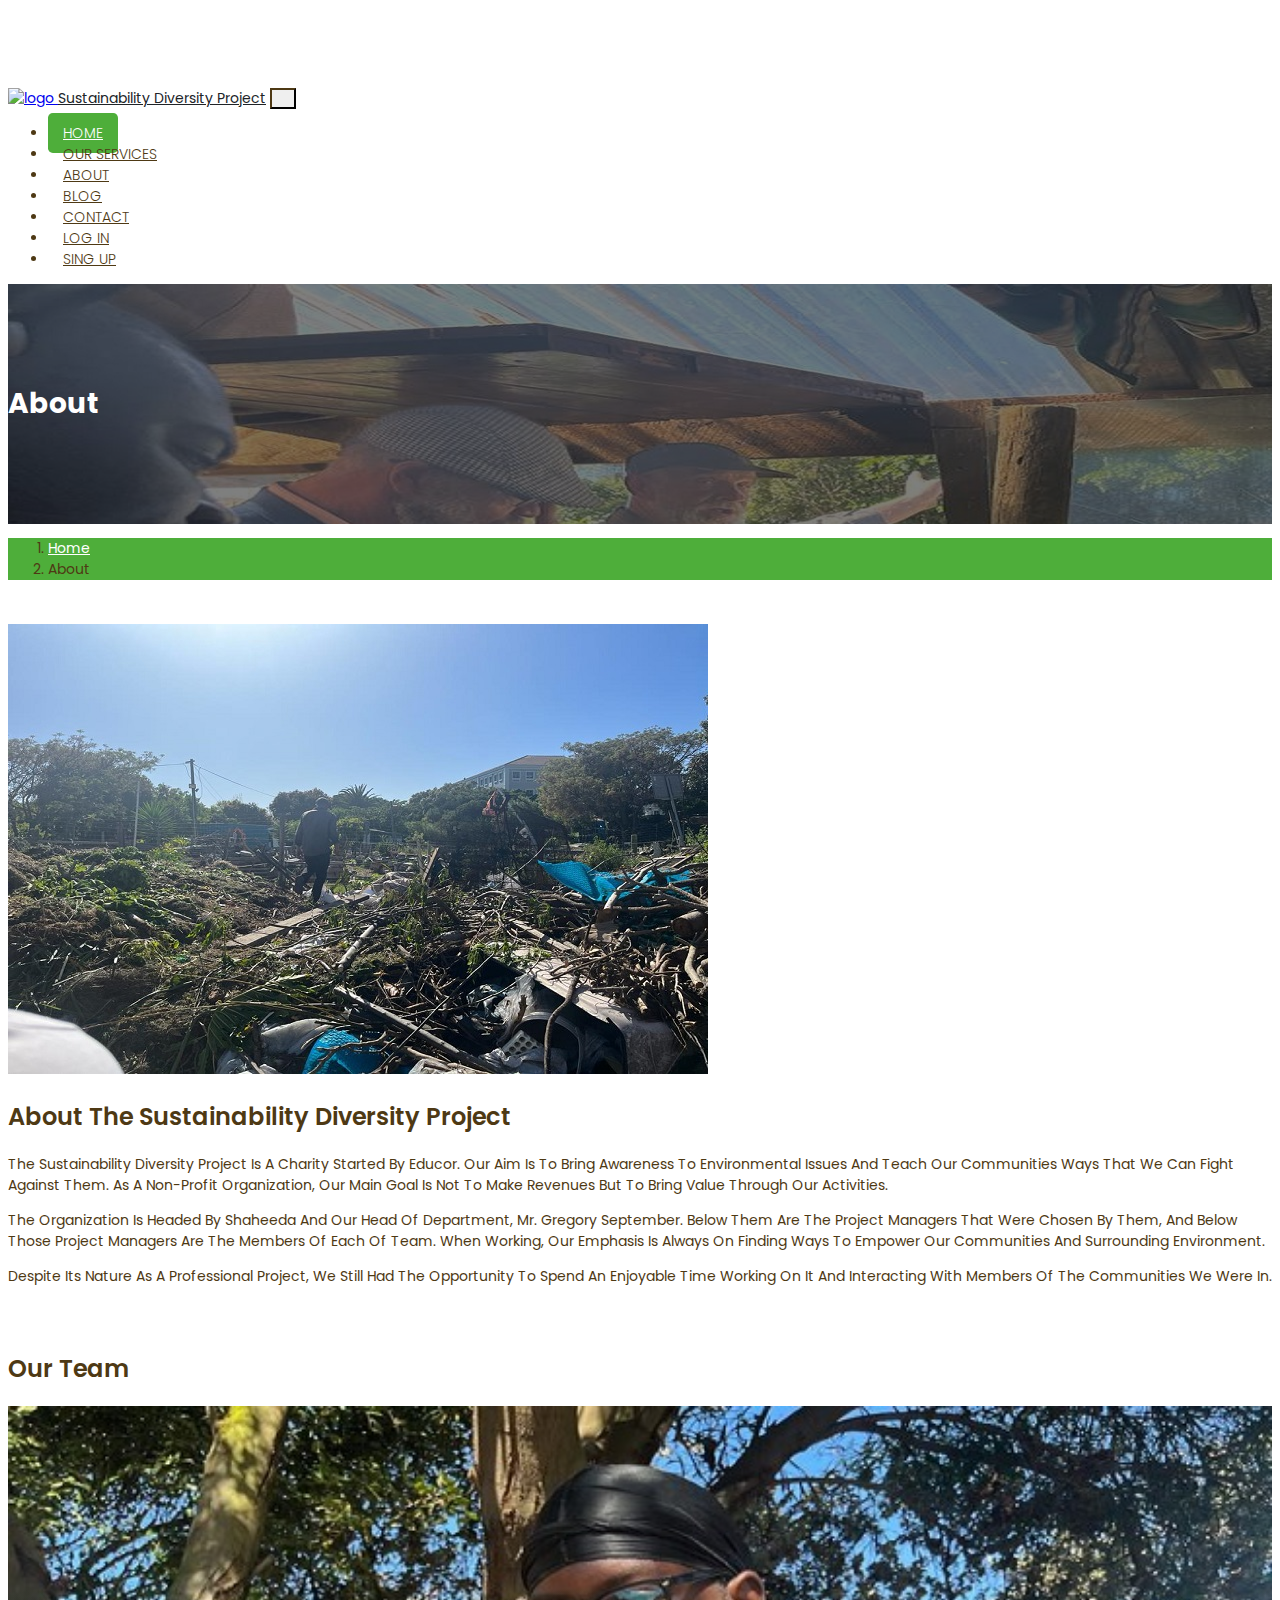
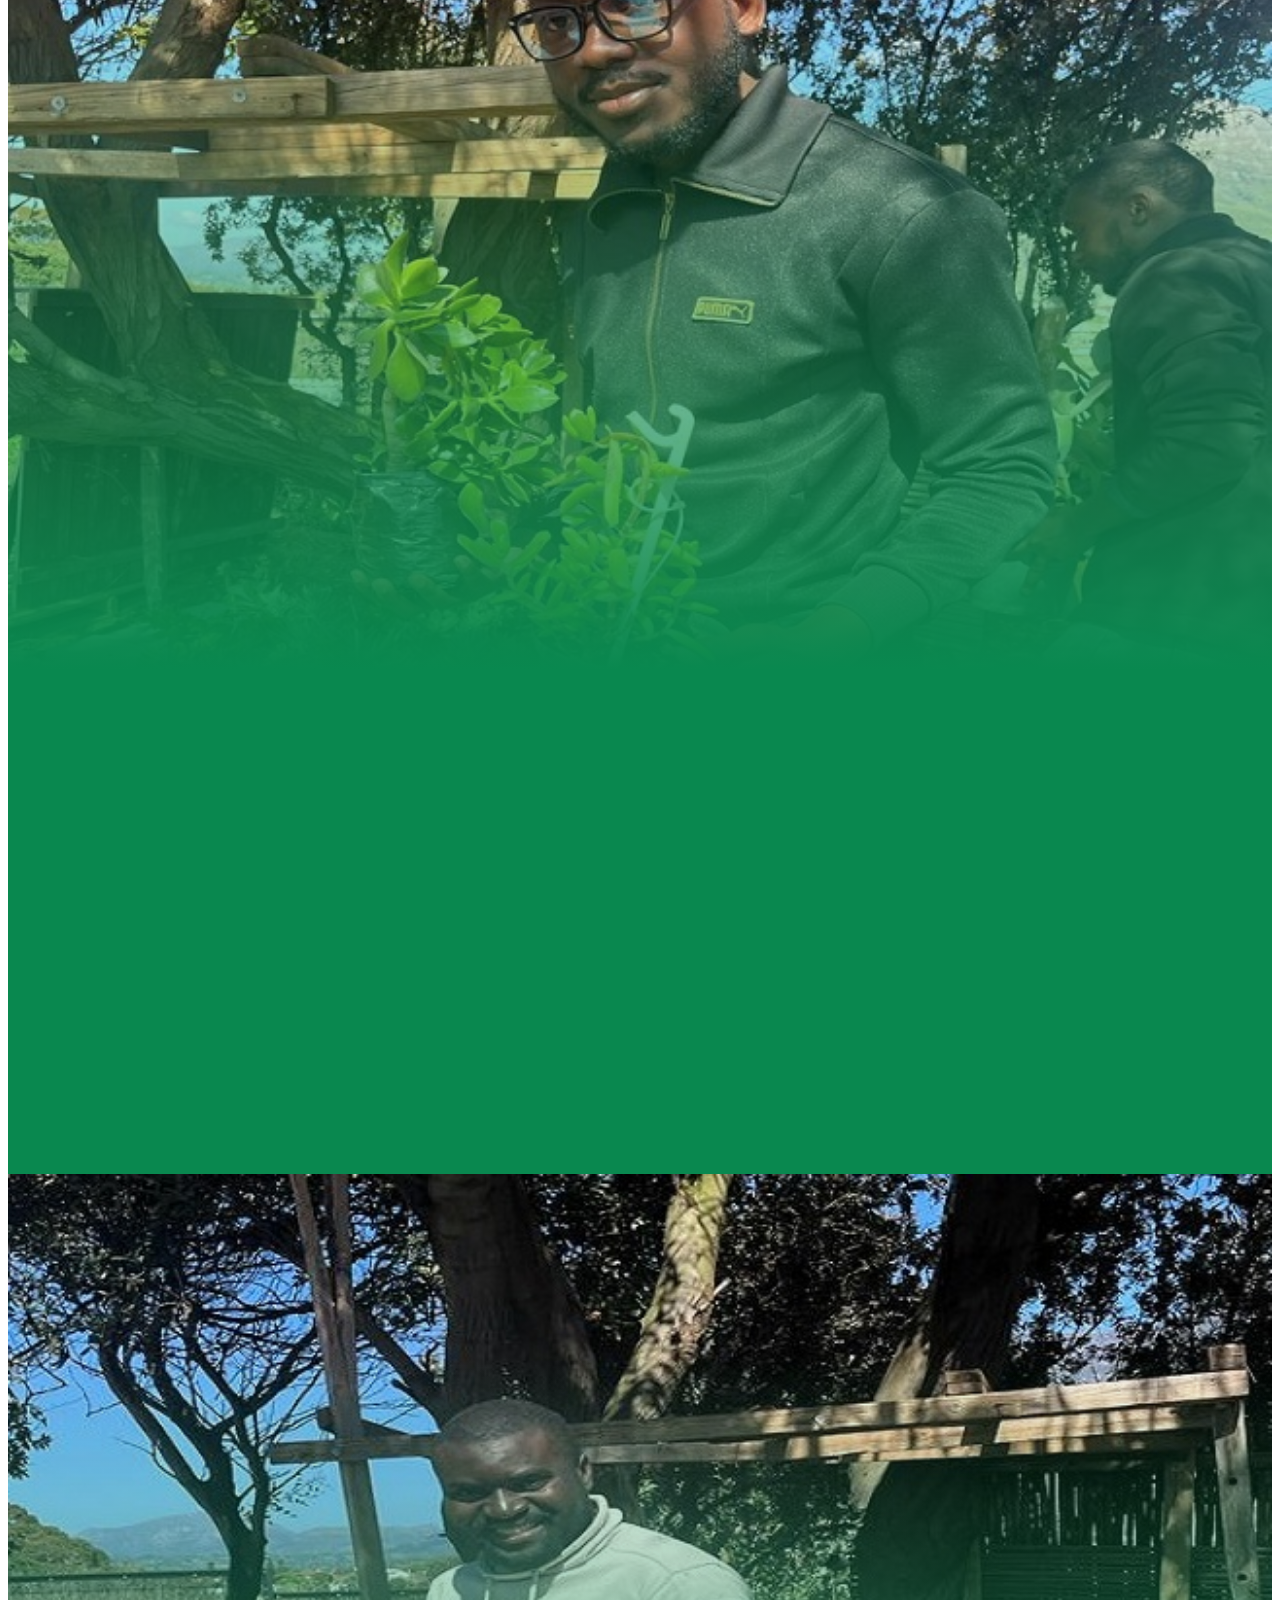
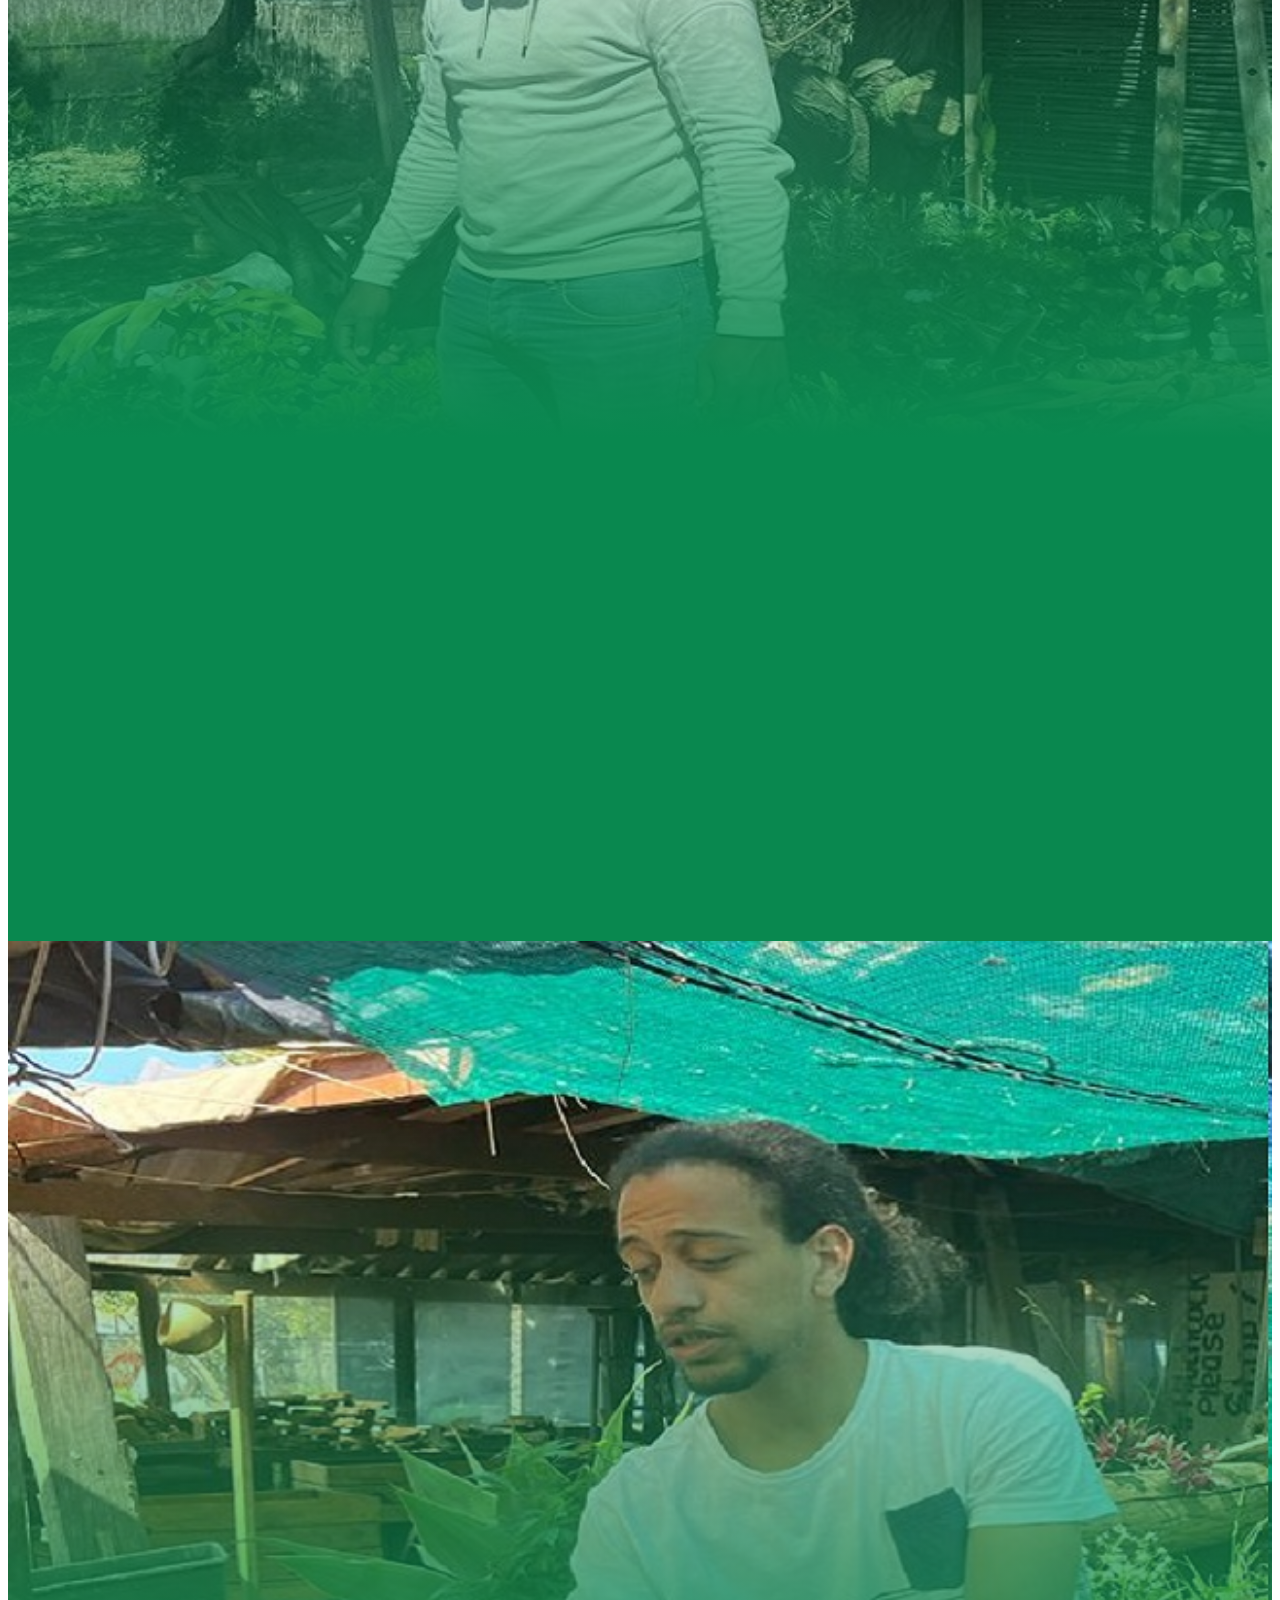
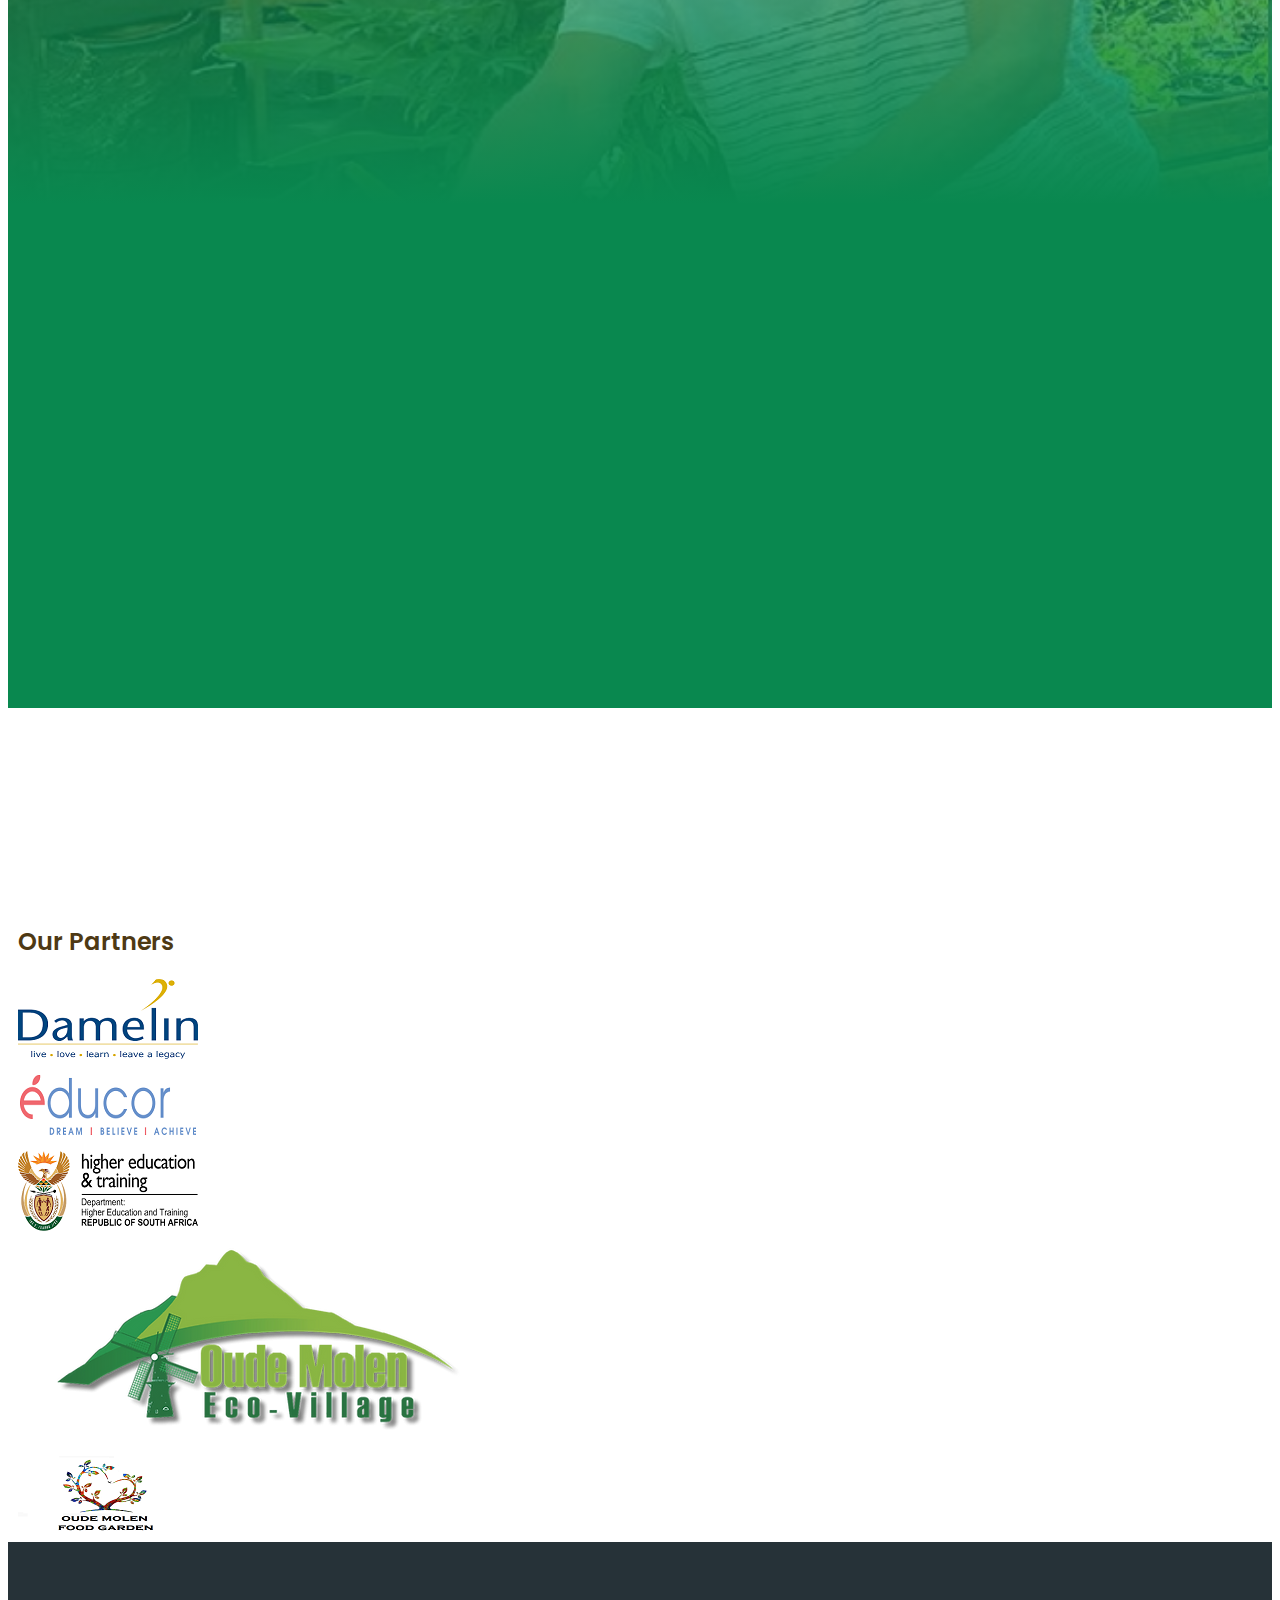
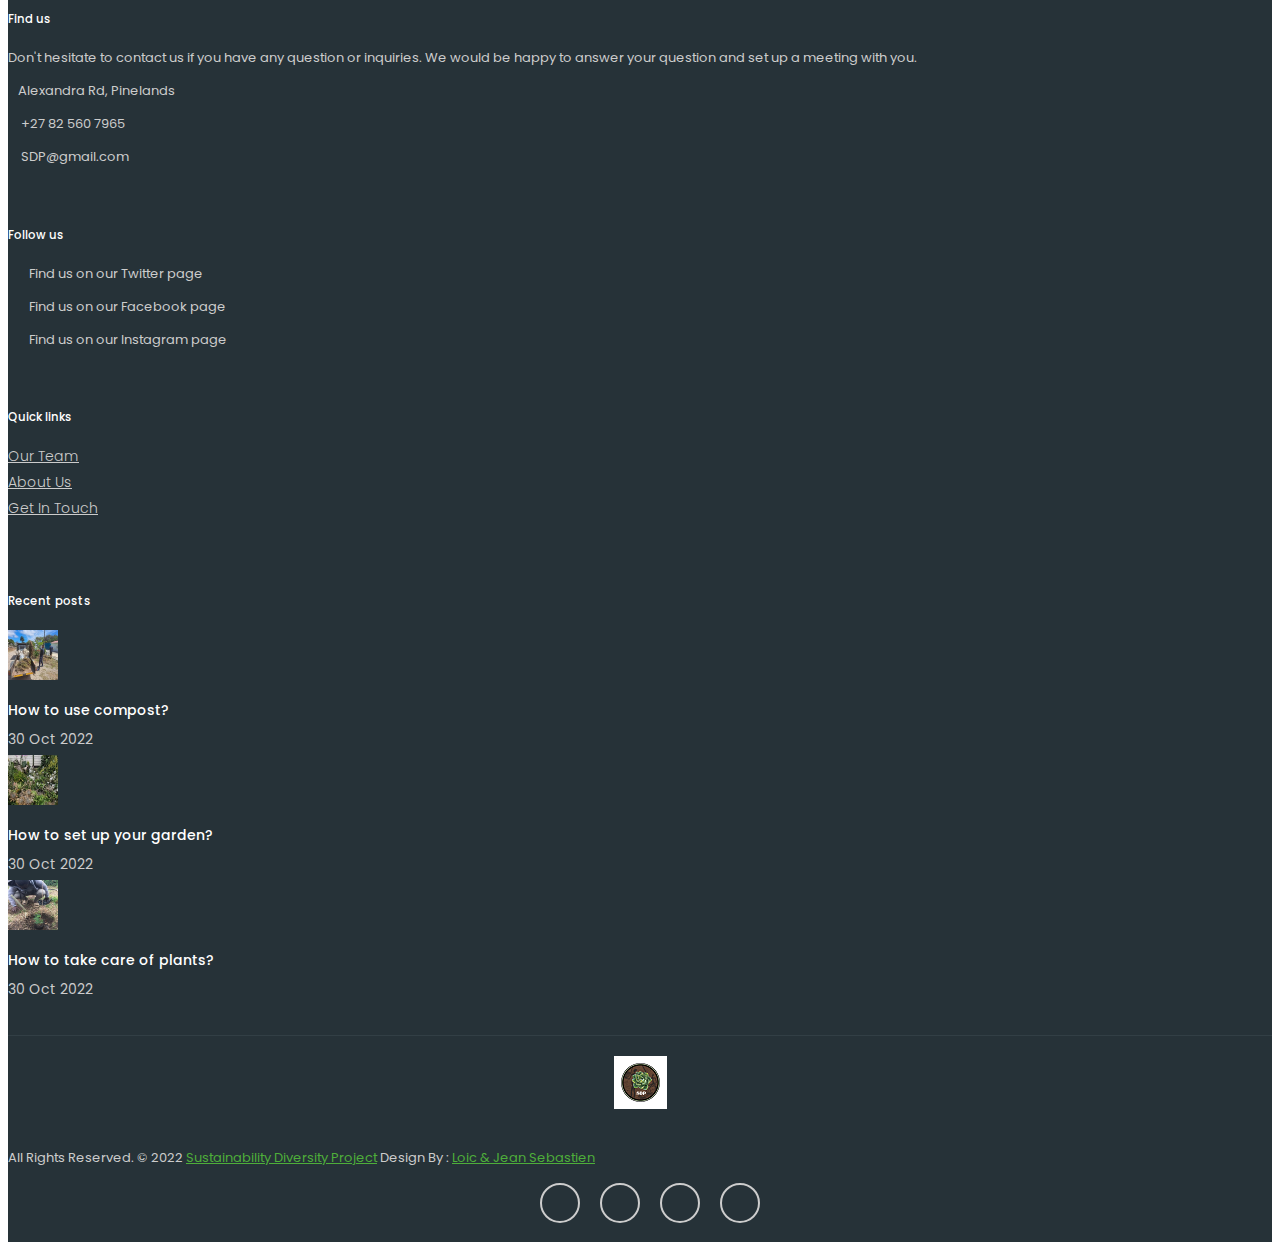
==== about.html @ 4e64ce03 "New about page" ====
<!DOCTYPE html>
<html lang="en">
<head>
	<meta charset="utf-8">
	<meta name="viewport" content="width=device-width, initial-scale=1, shrink-to-fit=no">
	<meta name="description" content="">
	<meta name="author" content="">
	<title>Sustainability-Development-Project</title>
	<!-- Bootstrap core CSS -->
	<link href="vendor/bootstrap/css/bootstrap.min.css" rel="stylesheet">
	<!-- Fontawesome CSS -->
	<link href="css/all.css" rel="stylesheet">
	<!-- Custom styles for this template -->
	<link href="css/style.css" rel="stylesheet">
	<link rel="stylesheet" href="css/card.css">
</head>
<body>
	<!-- Navigation -->
 <!-- Navigation -->
 <nav class="navbar fixed-top navbar-expand-lg navbar-dark bg-light top-nav fixed-top">
	<div class="container">
		
		<a class="navbar-brand" href="index.html">
		<img src="images/logo.png" alt="logo" />
		<a class="nav-link nav-color" href="#">Sustainability Diversity Project</a>  <!-- Need to be change -->
		</a>
		<button class="navbar-toggler navbar-toggler-right" type="button" data-toggle="collapse" data-target="#navbarResponsive" aria-controls="navbarResponsive" aria-expanded="false" aria-label="Toggle navigation">
		<span class="fas fa-bars"></span>
		</button>
		<div class="collapse navbar-collapse" id="navbarResponsive">
		   <ul class="navbar-nav ml-auto">
			  <li class="nav-item">
				 <a class="nav-link active" href="index.html">Home</a>
			  </li>
			  <li class="nav-item">
				 <a class="nav-link" href="services.html">Our services</a>
			  </li>
			  <li class="nav-item">
				 <a class="nav-link" href="about.html">About</a>
			  </li>
			  <li class="nav-item">
				 <a class="nav-link" href="blog-post.html">Blog</a>
			  </li>
			  <li class="nav-item">
				 <a class="nav-link" href="contact.html">Contact</a>
			  </li>
		  <li class="nav-item">
		   <a class="nav-link" href="login.html">Log in</a>
		 </li>
		 <li class="nav-item">
		  <a class="nav-link" href="singup.html">Sing Up</a>
		</li>
		   </ul>
		</div>
	</div>
</nav>
	  <!-- full Title -->
  <div class="full-title" style="background-image: url('images/all-title-bg.jpeg')">
	<div class="container">
		<!-- Page Heading/Breadcrumbs -->
		<h1 class="mt-4 mb-3">About
		</h1>
	</div>
</div>
    <!-- Page Content -->
    <div class="container">
		<div class="breadcrumb-main">
			<ol class="breadcrumb">
				<li class="breadcrumb-item">
					<a href="index.html">Home</a>
				</li>
				<li class="breadcrumb-item active">About</li>
			</ol>
		</div>
		<!-- About Content -->
		<div class="about-main">
			<div class="wrapper container" >
			<div class="row">
				<div class="col-lg-6">
					<img class="img-fluid rounded mb-4" src="images/about-img.jpeg" alt="" />
				</div>
				<div class="col-lg-6">
					<h2>About The Sustainability Diversity Project</h2>
					<p>The Sustainability Diversity Project is a charity started by Educor.
						 Our aim is to bring awareness to environmental issues and teach our communities ways that we can fight against them.
						  As a non-profit organization, our main goal is not to make revenues but to bring value through our activities.</p>
						  <p>The organization is headed by Shaheeda and our Head of Department, Mr. Gregory September. 
						  Below them are the project managers that were chosen by them,
						   and below those project managers are the members of each of team.
						   When working, our emphasis is always on finding ways to empower our communities and surrounding environment.</p>
						    <p>Despite its nature as a professional project, we still had the opportunity to spend an enjoyable time working 
							on it and interacting with members of the communities we were in.
							</p>
							<!--
					<p>It began as a humble, dilapidated piece of land that captured the keen eye of
the founder who was a gentleman that teamed up with the surrounding
community to turn the space into a garden.</p>
<p>It also functioned as an environment for the founder to run a program for
young impoverished teenagers from tough backgrounds, who would come and
work in the garden as a means of keeping them off the streets and developing
them through mentorship.</p>
<p>The garden has been a means of recreation and comfort for mentally ill
patients admitted in Valkenberg Hospital. At Oude Mollen Food Garden we run a kids programme to teach them the basic tools they need to become
impactful individuals</p>
-->
				</div>
			</div>
		
			<!-- /.row -->
		</div>

		<!-- Team Members -->
		<div class="team-members-box">  
			<h2>Our Team</h2>
			<div class="row">
				<div class="col-sm-3 mb-4 card1">
					<div class="card h-100 text-center">
					  <img class="card-img-top" src="images/team_01.jpeg" alt="" />
					  <div class="card-body">
						  <h2 class="card-title">Jean</h2>
						  <h6 class="card-subtitle mb-2 text-muted">Strategic Marketing</h6>
						  <p class="card-text">He was specifically tasked with developing a social marketing strategy that would allow Oude Molen Food Garden's online presence to grow.
					  </div>
					</div>
				  </div>
				<div class="col-sm-3 mb-4 card1">
				  <div class="card h-100 text-center">
					<img class="card-img-top" src="images/team_02.jpeg" alt="" />
					<div class="card-body">
						<h2 class="card-title">Loic</h2>
						<h6 class="card-subtitle mb-2 text-muted">Strategic Marketing</h6>
						<p class="card-text">He was specifically tasked with developing a social marketing strategy that would allow Oude Molen Food Garden's online presence to grow.
					</div>
				  </div>
				</div>
				<div class="col-sm-3 mb-4 card1">
					<div class="card h-100 text-center">
					  <img class="card-img-top" src="images/team_03.jpeg" alt="" />
					  <div class="card-body">
						  <h2 class="card-title">Jetro</h2>
						  <h6 class="card-subtitle mb-2 text-muted">Strategic Marketing</h6>
						  <p class="card-text">He was specifically tasked with developing a social marketing strategy that would allow Oude Molen Food Garden's online presence to grow.
					  </div>
					</div>
				  </div>
				  <div class="col-sm-3 mb-4 card1">
					<div class="card h-100 text-center">
					  <img class="card-img-top" src="images/IMG_7409.jpeg" alt="" />
					  <div class="card-body">
						  <h4 class="card-title">Jordan</h4>
						  <h6 class="card-subtitle mb-2 text-muted">Art Sector Project Manager</h6>
						  <p class="card-text">Lorem ipsum dolor sit amet, consectetur adipisicing elit. Possimus aut mollitia eum ipsum fugiat odio officiis odit.</p>
					  </div>
					  <div class="card-footer">
						  <ul>
							  <li><a href="https://www.facebook.com/JayNtaku19"><i class="fab fa-facebook-f"></i></a></li>
							  <li><a href="#"><i class="fab fa-twitter"></i></a></li>
							  <li><a href="#"><i class="fab fa-google-plus-g"></i></a></li>
						  </ul>
					  </div>
					</div>
				  </div>
			  </div>
			</div>
			
			<!-- /.row -->
		</div>
		<!-- Our Partners -->
		<div class="customers-box"> 
			<h2>Our Partners</h2>
			<div class="row">
				<div class="col-lg-2 col-sm-4 mb-4">
				  <img class="img-fluid" src="images/logo_01.png" alt="" />
				</div>
				<div class="col-lg-2 col-sm-4 mb-4">
				  <img class="img-fluid" src="images/logo_02.png" alt="" />
				</div>
				<div class="col-lg-2 col-sm-4 mb-4">
				  <img class="img-fluid" src="images/logo_03.png" alt="" />
				</div>
				<div class="col-lg-2 col-sm-4 mb-4">
				  <img class="img-fluid" src="images/logo_04.jpeg" alt="" />
				</div>
				<div class="col-lg-2 col-sm-4 mb-4">
				  <img class="img-fluid" src="images/logo_05.png" alt="" />
				</div>
				
			</div>
			<!-- /.row -->
		</div>
		<!-- /.container -->
	</div>
</div>

    <!--footer starts from here-->
    <footer class="footer">
        <div class="container bottom_border">
            <div class="row">
               <div class="col-lg-3 col-md-6 col-sm-6 col">
					<h5 class="headin5_amrc col_white_amrc pt2">Find us</h5>
					<!--headin5_amrc-->
					<p class="mb10">Don't hesitate to contact us if you have any question or inquiries. We would be happy to 
						answer your question and set up a meeting with you.
					</p>
					<p><i class="fa fa-location-arrow"></i>Alexandra Rd, Pinelands</p>
					<p><i class="fa fa-phone"></i> +27 82 560 7965 </p>
					<p><i class="fa fa fa-envelope"></i> SDP@gmail.com </p>
               </div>
               <div class="col-lg-3 col-md-6 col-sm-6 col">
					<h5 class="headin5_amrc col_white_amrc pt2">Follow us</h5>
					<!--headin5_amrc ends here-->
					<ul class="footer_ul2_amrc">
						<li>
							<a href="#"><i class="fab fa-twitter fleft padding-right"></i> </a>
							<p class="xlower">Find us on our Twitter page</p>
						 </li>
						 <li>
							<a href="#"><i class="fab fa-facebook-f fleft padding-right xmargin"></i> </a>
							<p class="xlower">Find us on our Facebook page</p>
						 </li>
						 <li>
							<a href="#"><i class="fab fa-instagram fleft padding-right"></i> </a>
							<p class="xlower">Find us on our Instagram page</p>
						 </li>
					</ul>
					<!--footer_ul2_amrc ends here-->
				</div>
				<div class="col-lg-3 col-md-6 col-sm-6">
					<h5 class="headin5_amrc col_white_amrc pt2">Quick links</h5>
					<!--headin5_amrc-->
					<ul class="footer_ul_amrc">
						<li><a href="#">Our Team </a></li>
						<li><a href="#">About Us</a></li>						
						<li><a href="#">Get In Touch</a></li>
					</ul>
					<!--footer_ul_amrc ends here-->
				</div>
				<div class="col-lg-3 col-md-6 col-sm-6 ">
					<h5 class="headin5_amrc col_white_amrc pt2">Recent posts</h5>
					<!--headin5_amrc-->
					<ul class="footer_ul_amrc">
						<li class="media">
							<div class="media-left">
								<img class="img-fluid" src="images/post-img-01.jpeg" alt="" />
							</div>
							<div class="media-body">
								<p>How to use compost?</p>
								<span>30 Oct 2022</span>
							</div>
						</li>
						<li class="media">
							<div class="media-left">
								<img class="img-fluid" src="images/post-img-02.jpeg" alt="" />
							</div>
							<div class="media-body">
								<p>How to set up your garden?</p>
								<span>30 Oct 2022</span>
							</div>
						</li>
						<li class="media">
							<div class="media-left">
								<img class="img-fluid" src="images/post-img-03.jpeg" alt="" />
							</div>
							<div class="media-body">
								<p>How to take care of plants?</p>
								<span>30 Oct 2022</span>
							</div>
						</li>
					</ul>
					<!--footer_ul_amrc ends here-->
				</div>
			</div>
		</div>
        <div class="container">
            <div class="footer-logo">
				<a href="#"><img src="images/LOGO.png" alt="" /></a>
			</div>
            <!--foote_bottom_ul_amrc ends here-->
            <p class="copyright text-center">All Rights Reserved. &copy; 2022 <a href="#">Sustainability Diversity Project</a> Design By : 
				<a href="https://www.linkedin.com/in/loic-mavah-tseket-271543157/">Loic & Jean Sebastien</a>
            </p>
            <ul class="social_footer_ul">
				<li><a href="#"><i class="fab fa-facebook-f"></i></a></li>
				<li><a href="#"><i class="fab fa-twitter"></i></a></li>
				<li><a href="#"><i class="fab fa-linkedin"></i></a></li>
				<li><a href="#"><i class="fab fa-instagram"></i></a></li>
            </ul>
            <!--social_footer_ul ends here-->
        </div>
    </footer>

<!-- Bootstrap core JavaScript -->
<script src="vendor/jquery/jquery.min.js"></script>
<script src="vendor/bootstrap/js/bootstrap.bundle.min.js"></script>
</body>
</html>
---- css/style.css ----
/*!
 *  N & LW Lawn Care - Landscaping Bootstrap4 HTML5 Responsive Template
 */

 
@import url('https://fonts.googleapis.com/css?family=Poppins:100,200,300,400,500,600,700,800');
 
body {
  padding-top: 54px;
  font-family: 'Poppins', sans-serif;
  font-size: 14px;
  color: #4e3914;
}

@media (min-width: 992px) {
  body {
    padding-top: 80px;
  }
}

a.btn-primary{
	background-color: #4eae3a;
	border-color: #4eae3a;
}
a.btn-primary:hover{
	background-color: #5ec549;
	border-color: #5ec549;
}
button.btn-primary{
	background-color: #4eae3a;
	border-color: #4eae3a;
}
button.btn-primary:hover{
	background-color: #5ec549;
	border-color: #5ec549;
}

a.btn-secondary{
	background-color: #4eae3a;
	border-color: #4eae3a;
}
a.btn-secondary:hover{
	background-color: #5ec549;
	border-color: #5ec549;
}
button.btn-secondary{
	background-color: #4eae3a;
	border-color: #4eae3a;
}
button.btn-secondary:hover{
	background-color: #5ec549;
	border-color: #5ec549;
}

.top-nav{
	background-color: #ffffff !important;
}
.navbar-expand-lg.top-nav .navbar-nav .nav-link{
	padding: 10px 15px;
	color: #4e3914;
	font-size: 14px;
	font-weight: 300;
	text-transform: uppercase;
}
.navbar-expand-lg.top-nav .navbar-nav .nav-link:hover{
	background: #4eae3a;
	color: #ffffff;
	border-radius: 4.8px;
}
.navbar-expand-lg.top-nav .navbar-nav .nav-link.active{
	background: #4eae3a;
	color: #ffffff;
	border-radius: 4.8px;
}
.navbar-expand-lg.top-nav .navbar-nav .dropdown-menu{
	margin: 0px;
	box-shadow: 3px 5px 15px rgba(0,0,0, .15);
	border: none;
	padding: 20px;
}
.navbar-expand-lg.top-nav .navbar-nav .dropdown-menu .dropdown-item{
	font-size: 14px;
	padding: 0px;
	padding-bottom: 15px;
	font-weight: 300;
}
.navbar-expand-lg.top-nav .navbar-nav .dropdown-menu .dropdown-item:last-child{
	padding: 0px;
}
.navbar-expand-lg.top-nav .navbar-nav .dropdown-menu .dropdown-item:hover{
	background: none;
	color: #4eae3a;
}
.top-nav .navbar-toggler{
	color: #4e3914;
	border-color: #4e3914;
}
.top-nav .navbar-toggler:hover{
	color: #4eae3a;
	border-color: #4eae3a;
}
.nav-color{
	color: #202428;
}


.slider-main .carousel .carousel-inner .carousel-item:before{
	content: "";
	position: absolute;
	background: rgba(0,0,0,0.5);
	top: 0px;
	left: 0px;
	width: 100%;
	height: 100%;
}
.carousel-item {
  height: 88vh;
  min-height: 300px;
  background: no-repeat center center scroll;
  -webkit-background-size: cover;
  -moz-background-size: cover;
  -o-background-size: cover;
  background-size: cover;
}
.services-bar h1{
	font-weight: 600;
	font-size: 24px;
}
.services-bar .card{
	box-shadow: 3px 5px 15px rgba(0,0,0, .15);
	border: none;
}
.services-bar .card h4.card-header{
	background-color: #4e3914;
	color: #4eae3a;
	font-size: 18px;
	font-weight: 400;
}
.services-bar .card .card-footer{
	background-color: #4e3914;
}
.about-main{
	padding: 30px 0px;
}
.about-main h2{
	font-size: 24px;
	font-weight: 600;
	margin-bottom: 20px;
}
.about-main h5{
	font-size: 18px;
}
.about-main p{
	font-size: 14px;
	text-transform: capitalize;
}
.about-main ul{
	padding-left: 20px;
}
.about-main ul li{
	position: relative;
	font-weight: 300;
	list-style: none;
	line-height: 29px;
}
.about-main ul li:before{
	content: "\f0da";
	font-family: 'Font Awesome 5 Free';
	font-weight: 900;	
	position: absolute;
	left: -15px;
	top: 0px;
	color: #4eae3a;
}
.portfolio-main{
	padding: 30px 0px;
}
.portfolio-main h2{
	font-weight: 600;
	font-size: 24px;
	margin-bottom: 20px;
}
.portfolio-main .card {
	border: none;
	border-radius: 4px;
	overflow: hidden;
}
.portfolio-main .card .card-body .card-title{
	margin-bottom: 0px;
}
.portfolio-main .card .card-body .card-title a{
	font-size: 20px;
	font-weight: 400;
	text-transform: uppercase;
	color: #4eae3a;
}
.portfolio-main .card .card-body{
	background: #4e3914;
	padding: 10px 20px;
}
.card-img{
	overflow: hidden;
	position: relative;
}
.overlay{
	background: rgba(78,174,58,0.5);
	position: absolute;
	bottom: -100%;
	width: 100%;
	height: 100%;
	left: 50%;
	transform: translateX(-50%);
	transition: all 0.3s;
}
.overlay i{
	font-size: 35px;
	position: absolute;
	top: 50%;
	left: 50%;
	transform: translateX(-50%);
	color: #4e3914;
}
.portfolio-main .card:hover .overlay{
	bottom: 0px;
}

.footer { 
	width:100%; 
	background-color:#263238; 
	min-height:250px; 
	padding:10px 0px 25px 0px;
	}
.pt2 { 
	padding-top:40px ;
	margin-bottom:20px ;
	color: #ffffff;
	font-weight: 500;
	}
footer p { 
	font-size:13px; 
	color:#CCC; 
	padding-bottom:0px; 
	margin-bottom:8px;
	}
.mb10 { 
	padding-bottom:0px ;
	}
.footer_ul_amrc { 
	margin:0px ; 
	list-style-type:none ; 
	font-size:14px; 
	padding:0px 0px 10px 0px ; 
	}
.footer_ul_amrc li {
	padding:0px 0px 5px 0px;
	}
.footer_ul_amrc li a{ 
	color:#cccccc;
	font-size: 14px;
	font-weight: 300;
	}
.footer_ul_amrc li a:hover{ 
	color:#fff; 
	text-decoration:none;
	}
.footer_ul_amrc li .media-left{
	margin-right: 10px;
}
.footer_ul_amrc li .media-left img{
	max-width: 50px;
}
.footer_ul_amrc li .media-body p{
	font-size: 14px;
	font-weight: 500;
	color: #ffffff;
}
.footer_ul_amrc li .media-body span{
	color: #cccccc;
	font-size: 14px;
	font-weight: 400;
}
.fleft { 
	float:left;
	}
.padding-right { 
	padding-right:10px; 
	}
.footer_ul2_amrc {
	margin:0px; 
	list-style-type:none; 
	padding:0px;
	}
.footer_ul2_amrc li p { 
	display:table; 
	}
.footer_ul2_amrc li a:hover { 
	text-decoration:none;
	}
.footer_ul2_amrc li i { 
	margin-top:5px;
	}
.footer_ul2_amrc li a {
	color: #4eae3a;
}
.bottom_border { 
	border-bottom:1px solid #323f45; 
	padding-bottom:20px;
	}
.foote_bottom_ul_amrc {
	list-style-type:none;
	padding:0px;
	display:table;
	margin-top: 10px;
	margin-right: auto;
	margin-bottom: 10px;
	margin-left: auto;
}
.foote_bottom_ul_amrc li { 
	display:inline;
	}
.foote_bottom_ul_amrc li a {
	color:#ffffff; 
	margin:0 12px;
	font-size: 16px;
	font-weight: 300;
	}
.footer-logo{
	padding: 20px 0px;
	text-align: center;
}
.copyright a{
	color: #4eae3a;
	text-decoration: underline;
}
.copyright a:hover{
	color: #ffffff;
	text-decoration: none;
}
.social_footer_ul { 
	display:table; 
	margin:15px auto 0 auto; 
	list-style-type:none;
	padding: 0;	
	}
.social_footer_ul li { 
	padding-left:20px; 
	padding-top:10px; 
	float:left; 
	}
.social_footer_ul li a { 
	color:#CCC; 
	border:2px solid #CCC; 
	padding:8px;
	border-radius:50%;
	}
.social_footer_ul li i {  
	width:20px; 
	height:20px; 
	text-align:center;
	}
.social_footer_ul li a:hover {
	color: #4eae3a; 
	border:2px solid #4eae3a; 
}

/* ---- All Pages CSS ---- */

.full-title{
	background: no-repeat;
	background-size: auto;
	padding: 80px 0px;
	position: relative;
}
.full-title:before{
	content: "";
	background: rgba(0,0,0,0.5);
	top: 0px;
	left: 0px;
	position: absolute;
	width: 100%;
	height: 100%;
}
.full-title h1{
	position: relative;
	color: #ffffff;
}
.full-title h1 small{
	float: right;
	padding: 15px 0px;
	font-size: 14px;
}

.breadcrumb-main .breadcrumb{
	background: #4eae3a;
}
.breadcrumb-main .breadcrumb li a{
	color: #ffffff;
}
.breadcrumb-main .breadcrumb li{
	color: #4e3914;
}
.breadcrumb-main .breadcrumb-item + .breadcrumb-item::before{
	color: #4e3914;
}
.team-members-box{
	padding: 30px 0px;
}
.team-members-box h2{
	font-weight: 600;
	font-size: 24px;
	margin-bottom: 20px;
}
.team-members-box .card{
	box-shadow: 3px 5px 15px rgba(0,0,0, .15);
	border: none;	
}

.customers-box h2{
	font-weight: 600;
	font-size: 24px;
	margin-bottom: 20px;
}

.project-inner h3{
	font-size: 20px;
	font-weight: 500;
	margin-bottom: 30px;
}
.pagination_bar .pagination .page-item .page-link{
	font-size: 20px;
	background: #4e3914;
	border: 1px solid #4e3914;
	color: #ffffff;
	width: 35px;
	text-align: center;
}
.pagination_bar .pagination .page-item .page-link:hover{
	background: #4eae3a;
}
.portfolio-item h4.card-title a{
	font-size: 20px;
	font-weight: 500;
	margin-bottom: 20px;
	color: #4e3914;
}
.related-projects{
	padding: 30px 0px; 
}
.related-projects h3{
	font-weight: 600;
	font-size: 24px;
	margin: 0px;
	margin-bottom: 20px;
}
.blog-entries .card{
	box-shadow: 3px 5px 15px rgba(0,0,0, .15);
	border: none;
}
.blog-entries .card .card-body h2.card-title{
	font-size: 22px;
	font-weight: 500;
}
.blog-entries .card .card-footer{
	background-color: #4e3914;
}
.blog-entries .card .card-footer.text-muted{
	color: #ffffff !important;
}
.blog-entries .card .card-footer a{
	color: #4eae3a;
}
.blog-right-side .card{
	box-shadow: 3px 5px 15px rgba(0,0,0, .15);
	border: none;
}
.blog-right-side .card h5.card-header{
	background-color: #4e3914;
	color: #ffffff;
	font-size: 20px;
	font-weight: 400;
}
.blog-right-side .card .card-body ul li{
	margin-bottom: 2px;
}
.blog-right-side .card .card-body ul li a{
	border-radius: 4.8px;
	padding: 6px;
	background: #4e3914;
	color: #4eae3a;
	display: inline-block;
}
.pagination_bar_arrow .pagination .page-item .page-link{
	font-size: 20px;
	background: #4e3914;
	border: 1px solid #4e3914;
	color: #ffffff;
	width: 120px;
	text-align: center;
}
.pagination_bar_arrow .pagination .page-item .page-link:hover{
	background: #4eae3a;
}
.faq-main{
	padding: 30px 35px;
	background: #4e3914;
	margin: 30px 0px;
}
.accordion-single{
	border-radius: 0px;
	border: none;
	border-bottom: 1px solid #e4e8ed;
}
.accordion-single .card-header{
	background-color: transparent;
	padding: 0px;
	border: none;
}
.accordion-single .card-header h5 a{
	color: #202428;
	display: block;
	position: relative;
	padding: 21.28px 32px 26.56px 20px;
	font-size: 18px;
	text-transform: capitalize;
}
.accordion-single .card-header h5 a:hover{
	color: #4eae3a;
	text-decoration: none;
}
.accordion-single h5 a[aria-expanded="false"]::before {
    position: absolute;
    content: "\f0dd";
	font-family: 'Font Awesome 5 Free';
	font-weight: 900;	
    right: 10px;
    top: 50%;
    -webkit-transform: translateY(-50%);
    -ms-transform: translateY(-50%);
    transform: translateY(-50%);
	color: #4e3914;
}
.accordion-single h5 a[aria-expanded="true"]::before{
    position: absolute;
    content: "\f0de";
	font-family: 'Font Awesome 5 Free';
	font-weight: 900;
    right: 10px;
    top: 50%;
    -webkit-transform: translateY(-50%);
    -ms-transform: translateY(-50%);
    transform: translateY(-50%);
    color: #4eae3a;
}
.error-contents{
	padding: 30px 0px;
	max-width: 980px;
	margin: 0 auto;
	text-align: center;
}

.pricing-box{
	padding: 30px 0px;
}
.pricing-box .card{
	position: relative;
	overflow: hidden;
	box-shadow: 3px 5px 15px rgba(0,0,0, .15);
	border: none;
}
.pricing-box .card h3.card-header{
	padding: 80px 15px;
	text-align: center;
	background: #4e3914;
	color: #ffffff;
}
.most_popular{
	position: absolute;
	top: 32px;
	font-size: 12px;
	text-align: center;
	width: 181px;
	padding: 4px 0;
	right: -36px;
	transform: rotate(40deg);
	background-color: #4eae3a;
	color: #4e3914;
}


.contact-left h3{
	font-weight: 600;
	font-size: 24px;
	margin-bottom: 20px;
}
.contact-right h3{
	font-weight: 600;
	font-size: 24px;
	margin-bottom: 20px;
}
.contact-right p abbr{
	font-weight: bold;
	font-size: 18px;
}

.help-block ul{
	margin: 0px;
	padding: 0px;
	list-style: none;
	background: red;
	color: #fff;
	padding: 0px 15px;
}


@media (min-width:768px) and (max-width:991px){
	.navbar-expand-lg.top-nav .navbar-nav .nav-link.dropdown-toggle::after{
		position: absolute;
		top: 18px;
		right: 6px;
	}
}

@media screen and (max-width:767px){
	.navbar-expand-lg.top-nav .navbar-nav .nav-link.dropdown-toggle::after{
		position: absolute;
		top: 18px;
		right: 6px;
	}
	.portfolio-main h2{
		text-align: center;
	}
	.customers-box{
		text-align: center;
	}
	.team-members-box h2{
		text-align: center;
	}
	.services-bar h1{
		text-align: center;
	}
	.social_footer_ul li{
		padding-left: 10px;
		padding-right: 10px;
	}
	.faq-main{
		padding: 20px 15px;
	}
	.accordion-single .card-header h5 a{
		font-size: 14px;
	}
}

@media (min-width:320px) and (max-width:575.98px){
	.navbar-expand-lg.top-nav .navbar-nav .nav-link.dropdown-toggle::after{
		position: absolute;
		top: 18px;
		right: 6px;
	}
	.portfolio-main h2{
		text-align: center;
	}
	.customers-box{
		text-align: center;
	}
	.team-members-box h2{
		text-align: center;
	}
	.services-bar h1{
		text-align: center;
	}
	.social_footer_ul li{
		padding-left: 10px;
		padding-right: 10px;
	}
	.faq-main{
		padding: 20px 15px;
	}
	.accordion-single .card-header h5 a{
		font-size: 14px;
	}
}
---- css/card.css ----
.card1{
        position: relative;
 
    overflow: hidden;
}

.card1 .card {
    position: relative;
    overflow: hidden;
}
.card1 .text-center::before{
    content: '';
    position: absolute;
    bottom: -180px;
    width: 100%;
    height: 100%;
    background: linear-gradient(0deg, #09884f 50%, transparent);
    transition: 0.5s;
    z-index: 1;
}
.card1:hover .text-center::before{
    bottom: 0px;
    }
    .card1 .text-center img {
        width: 100%;
        transition: 0.5s;
    }
    .card1:hover .text-center img {
        transform: translateY(-50px);
        filter: blur(5px);
    }
    .card1 .card-body{
        position: absolute;
        bottom: -175px;
        left: 0;
        padding: 20px;
        width: 100%;
        z-index: 2;
        transition: 0.5s;
    }
    .card1:hover .card-body{
        bottom: 0px;
    }
    .card1 .card-body h2{
        color: #ffffff;
    }
    .card1 .card-body h6{
        color: black;
    }
    .card1 .card-body p{
        color: black;
    }
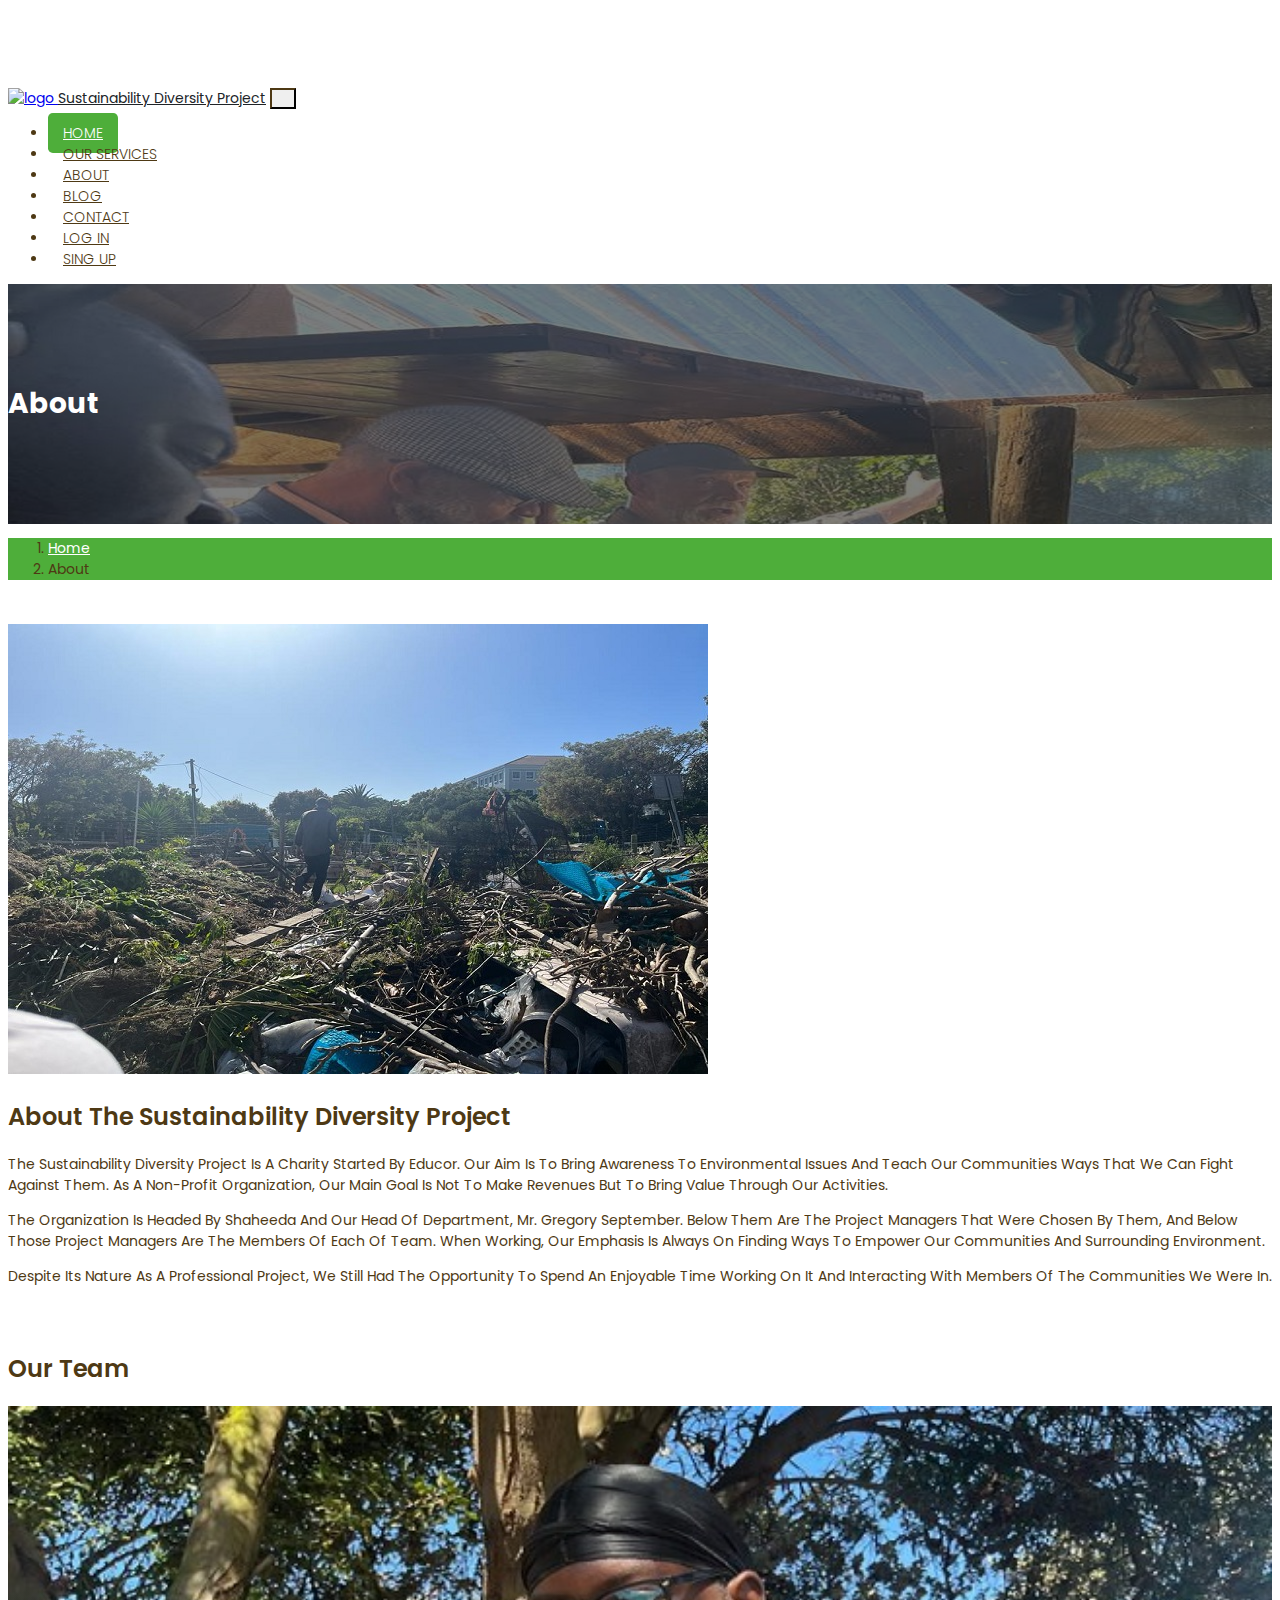
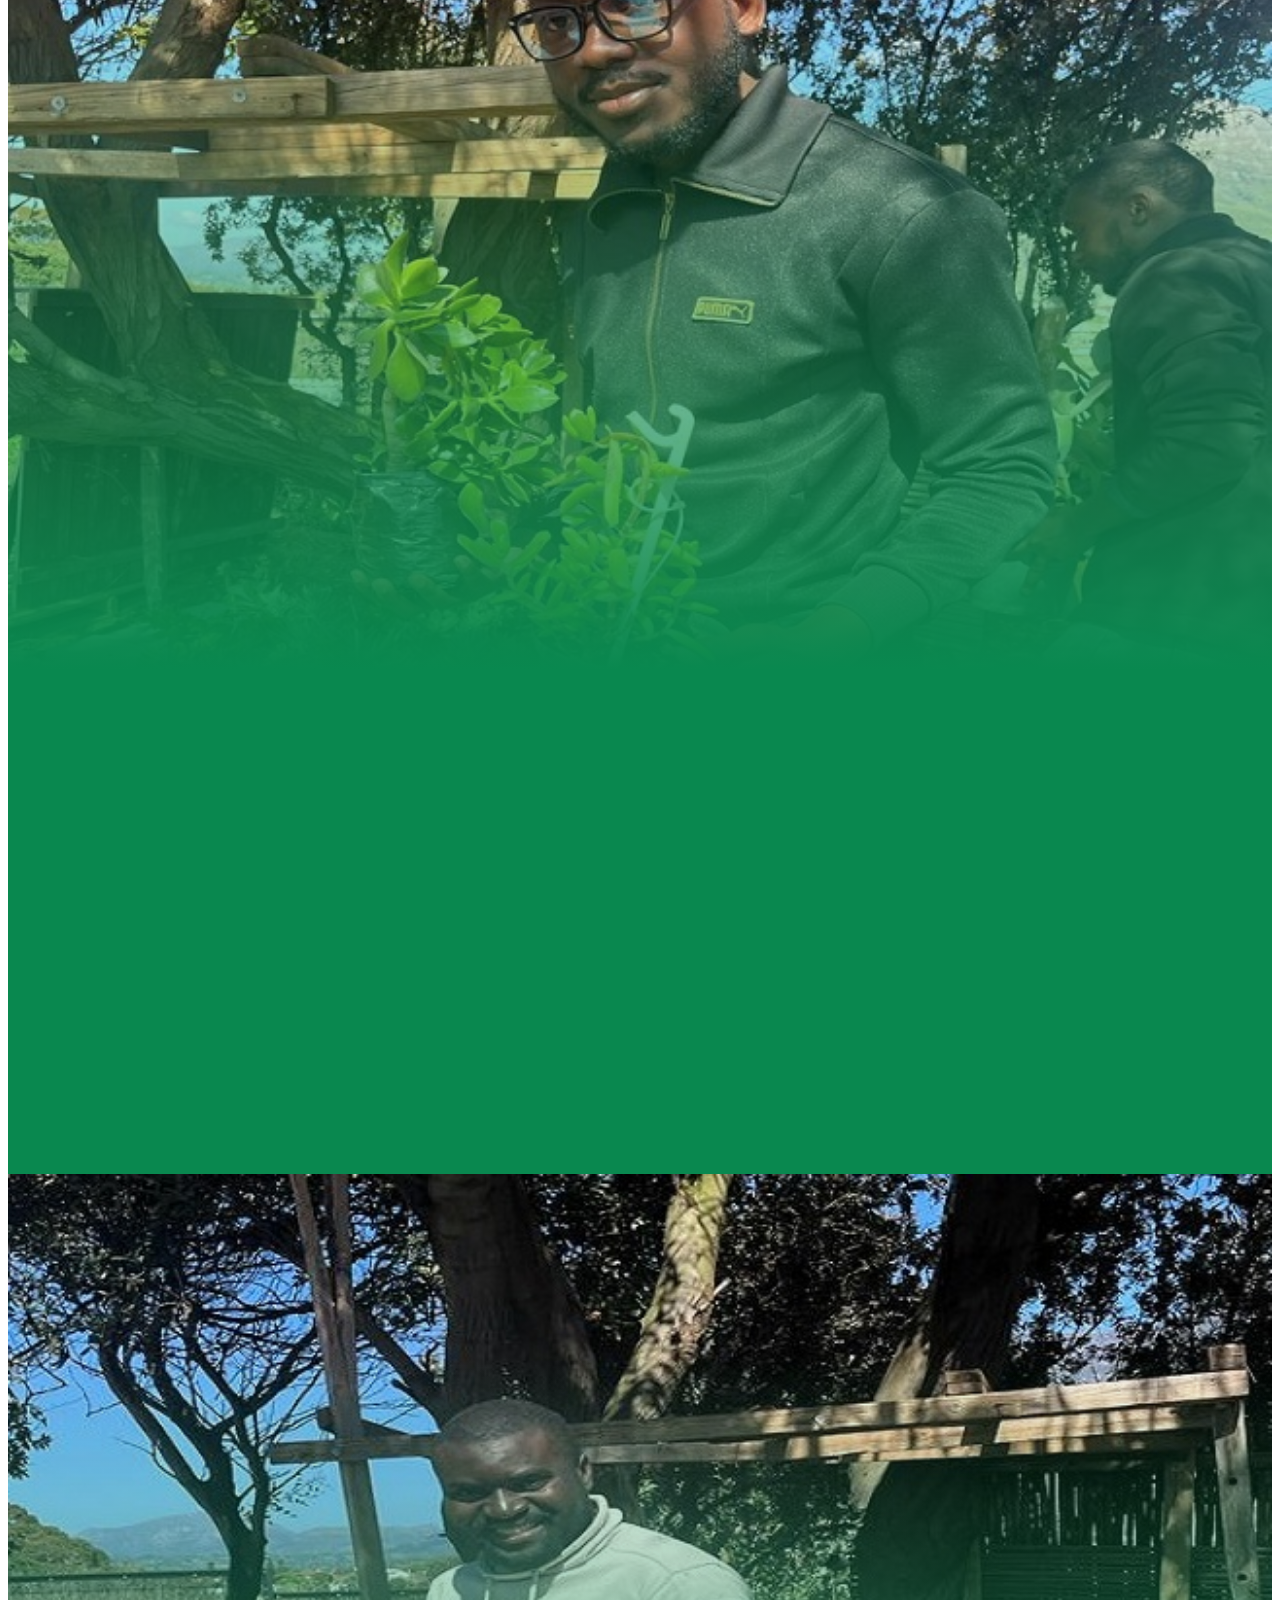
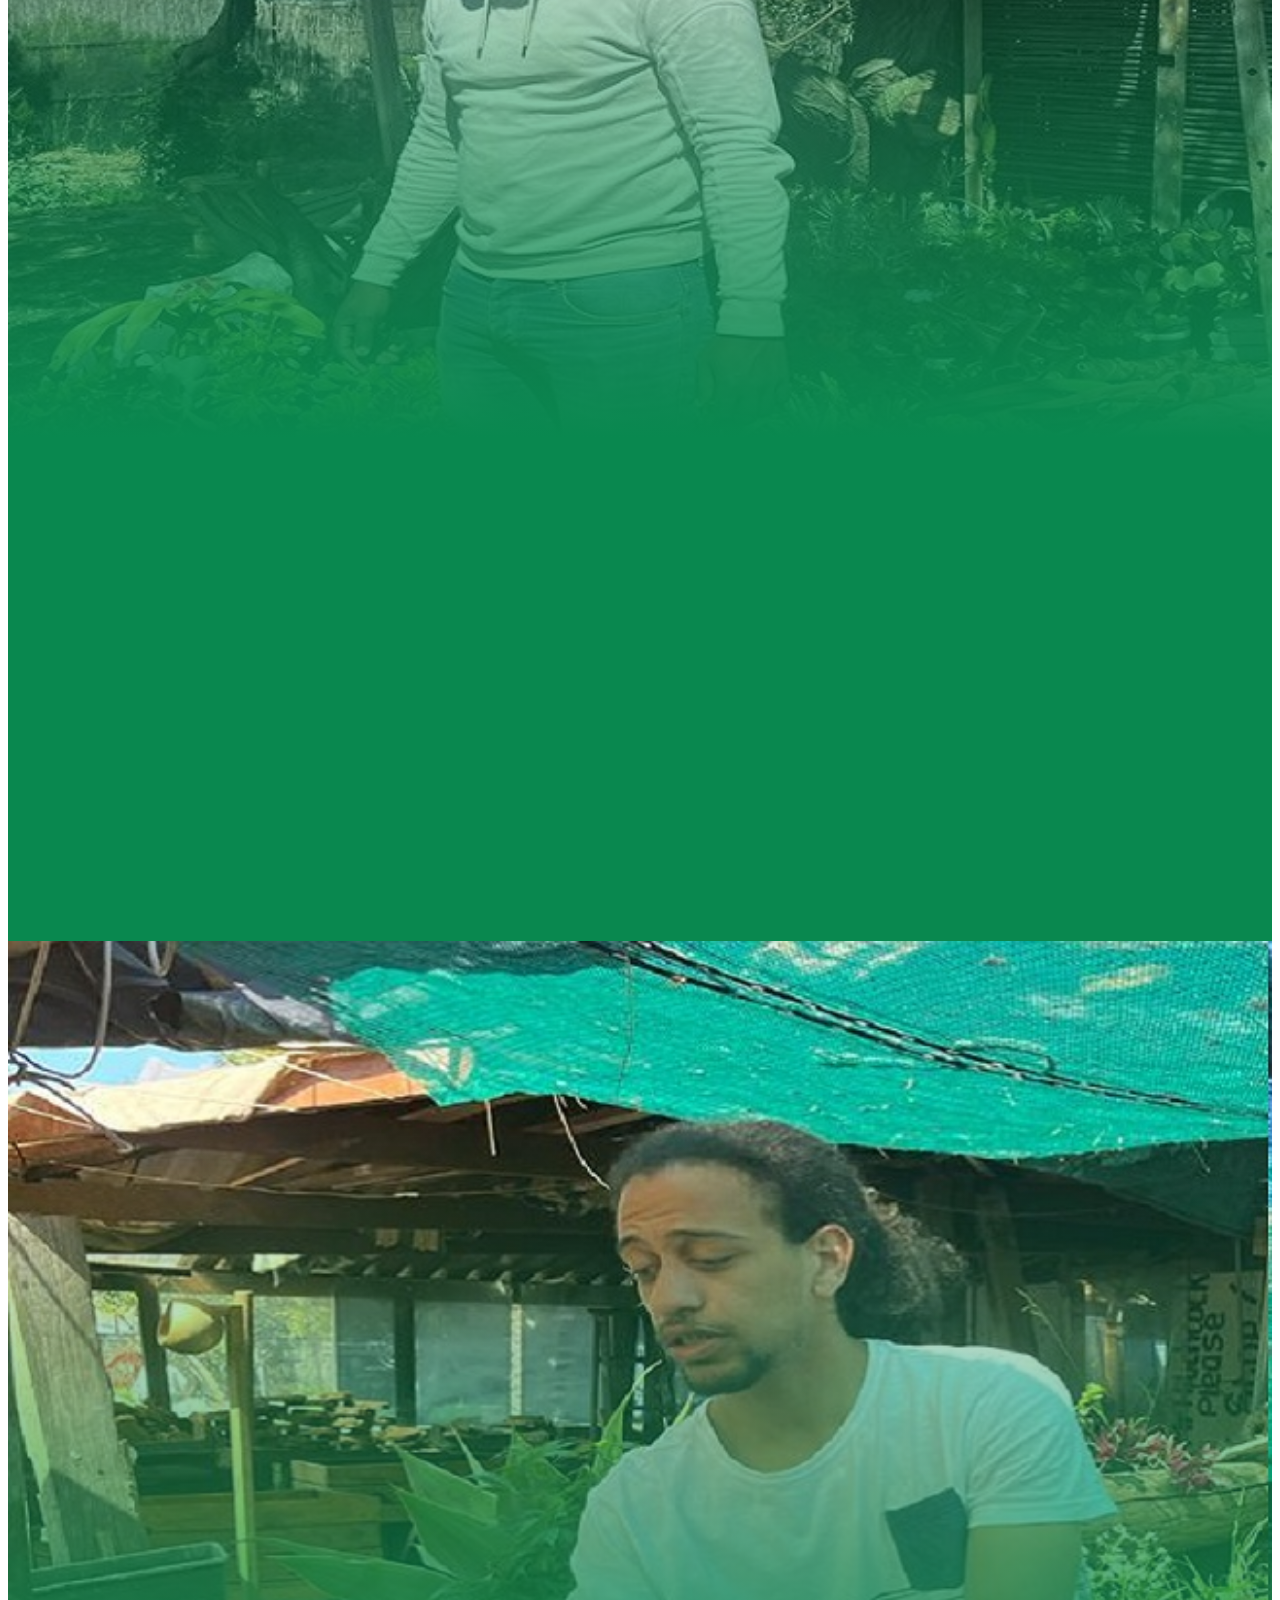
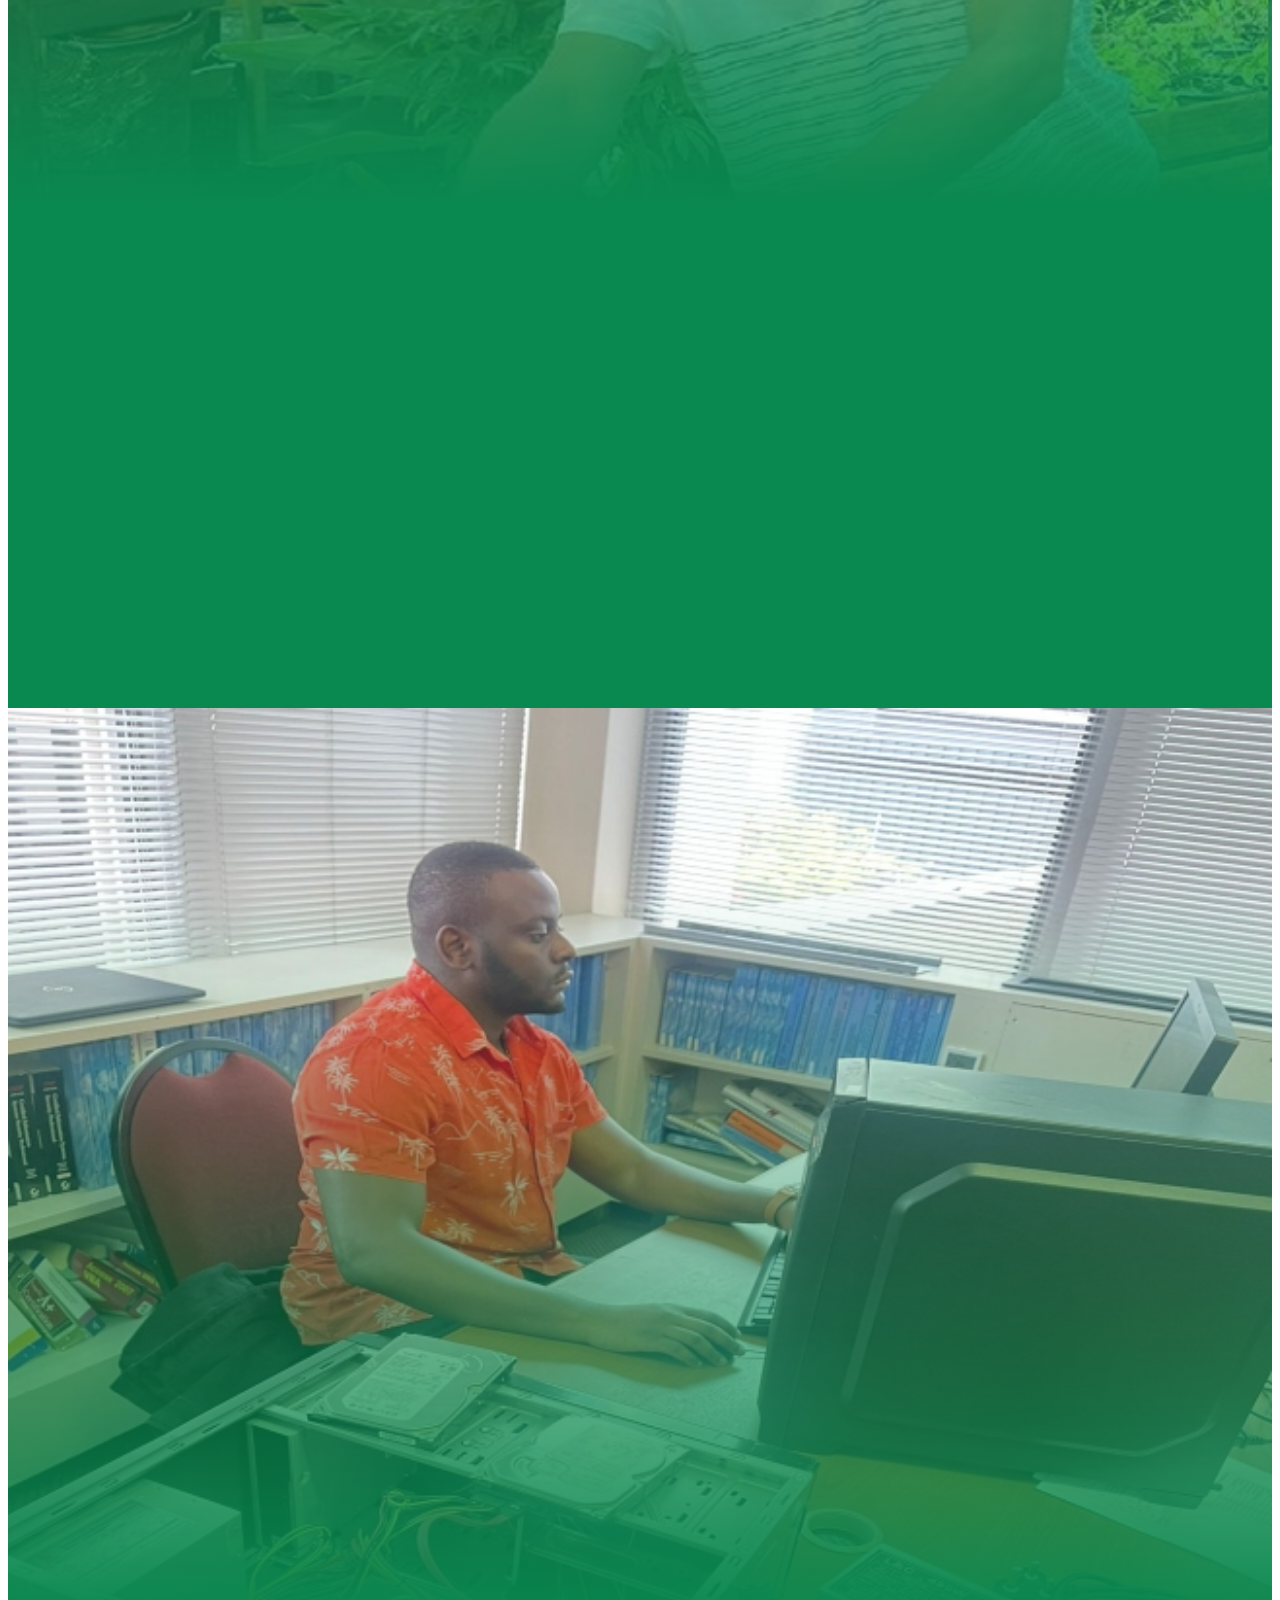
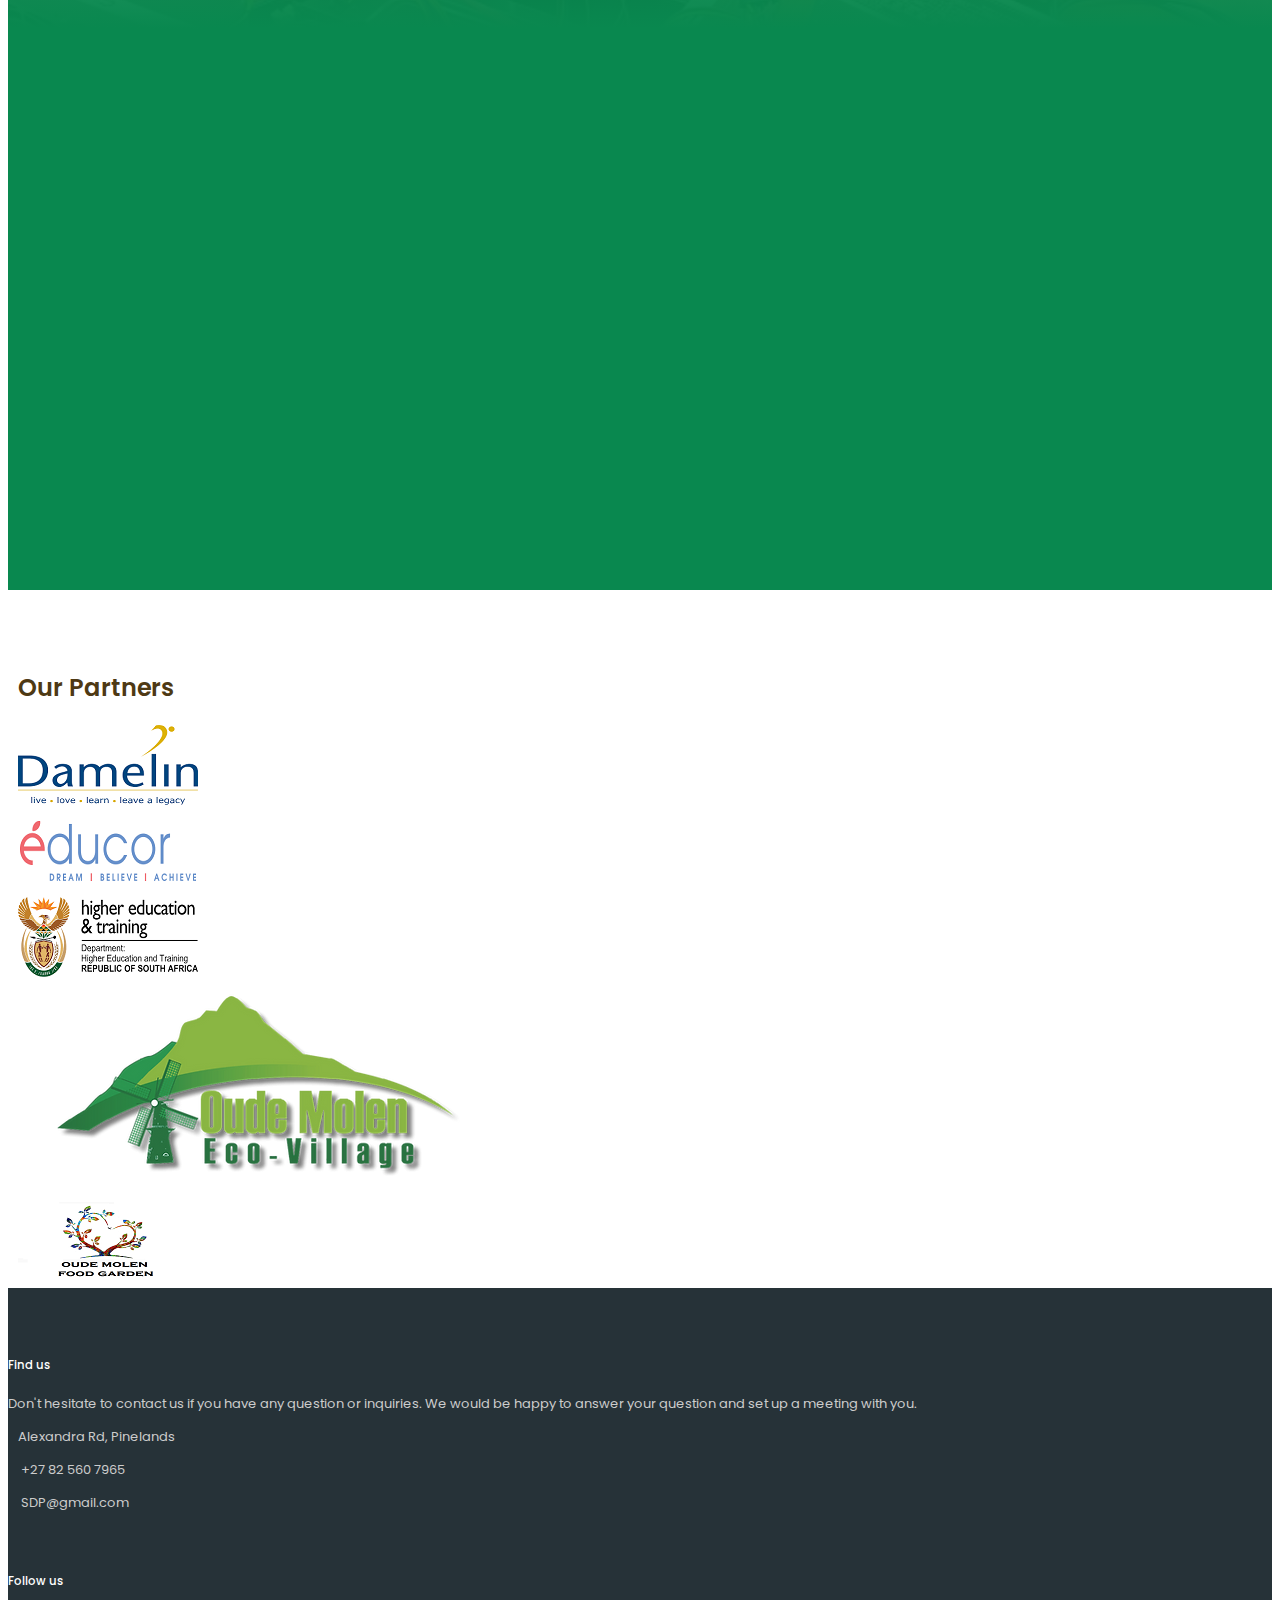
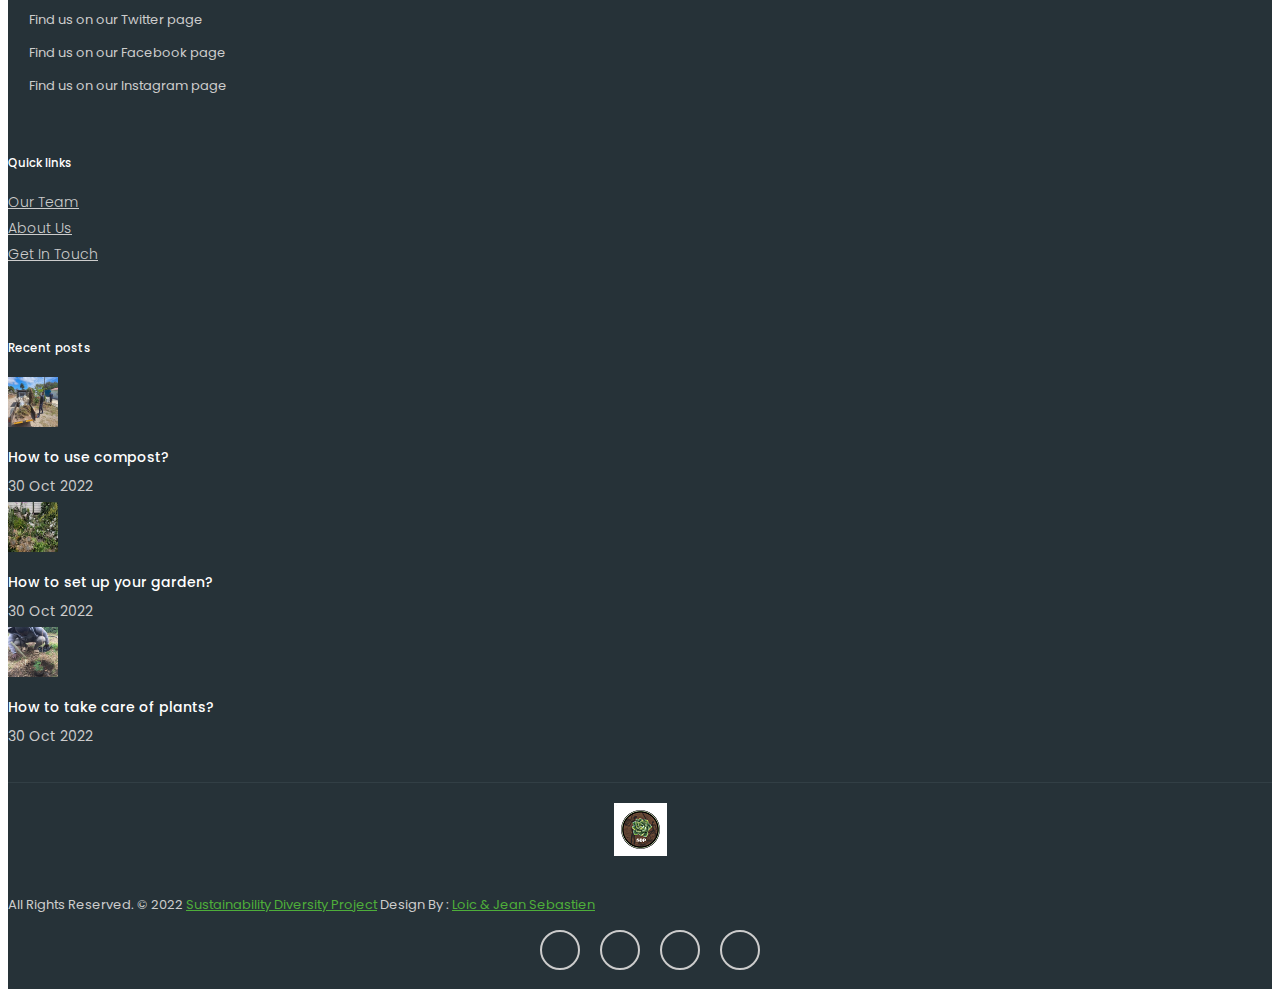
==== commit 2fc344bb: "New about" ====
--- a/about.html
+++ b/about.html
@@ -145,7 +145,7 @@
 				  </div>
 				  <div class="col-sm-3 mb-4 card1">
 					<div class="card h-100 text-center">
-					  <img class="card-img-top" src="images/IMG_7409.jpeg" alt="" />
+					  <img class="card-img-top" src="images/team_04.jpg" alt="" />
 					  <div class="card-body">
 						  <h4 class="card-title">Jordan</h4>
 						  <h6 class="card-subtitle mb-2 text-muted">Art Sector Project Manager</h6>
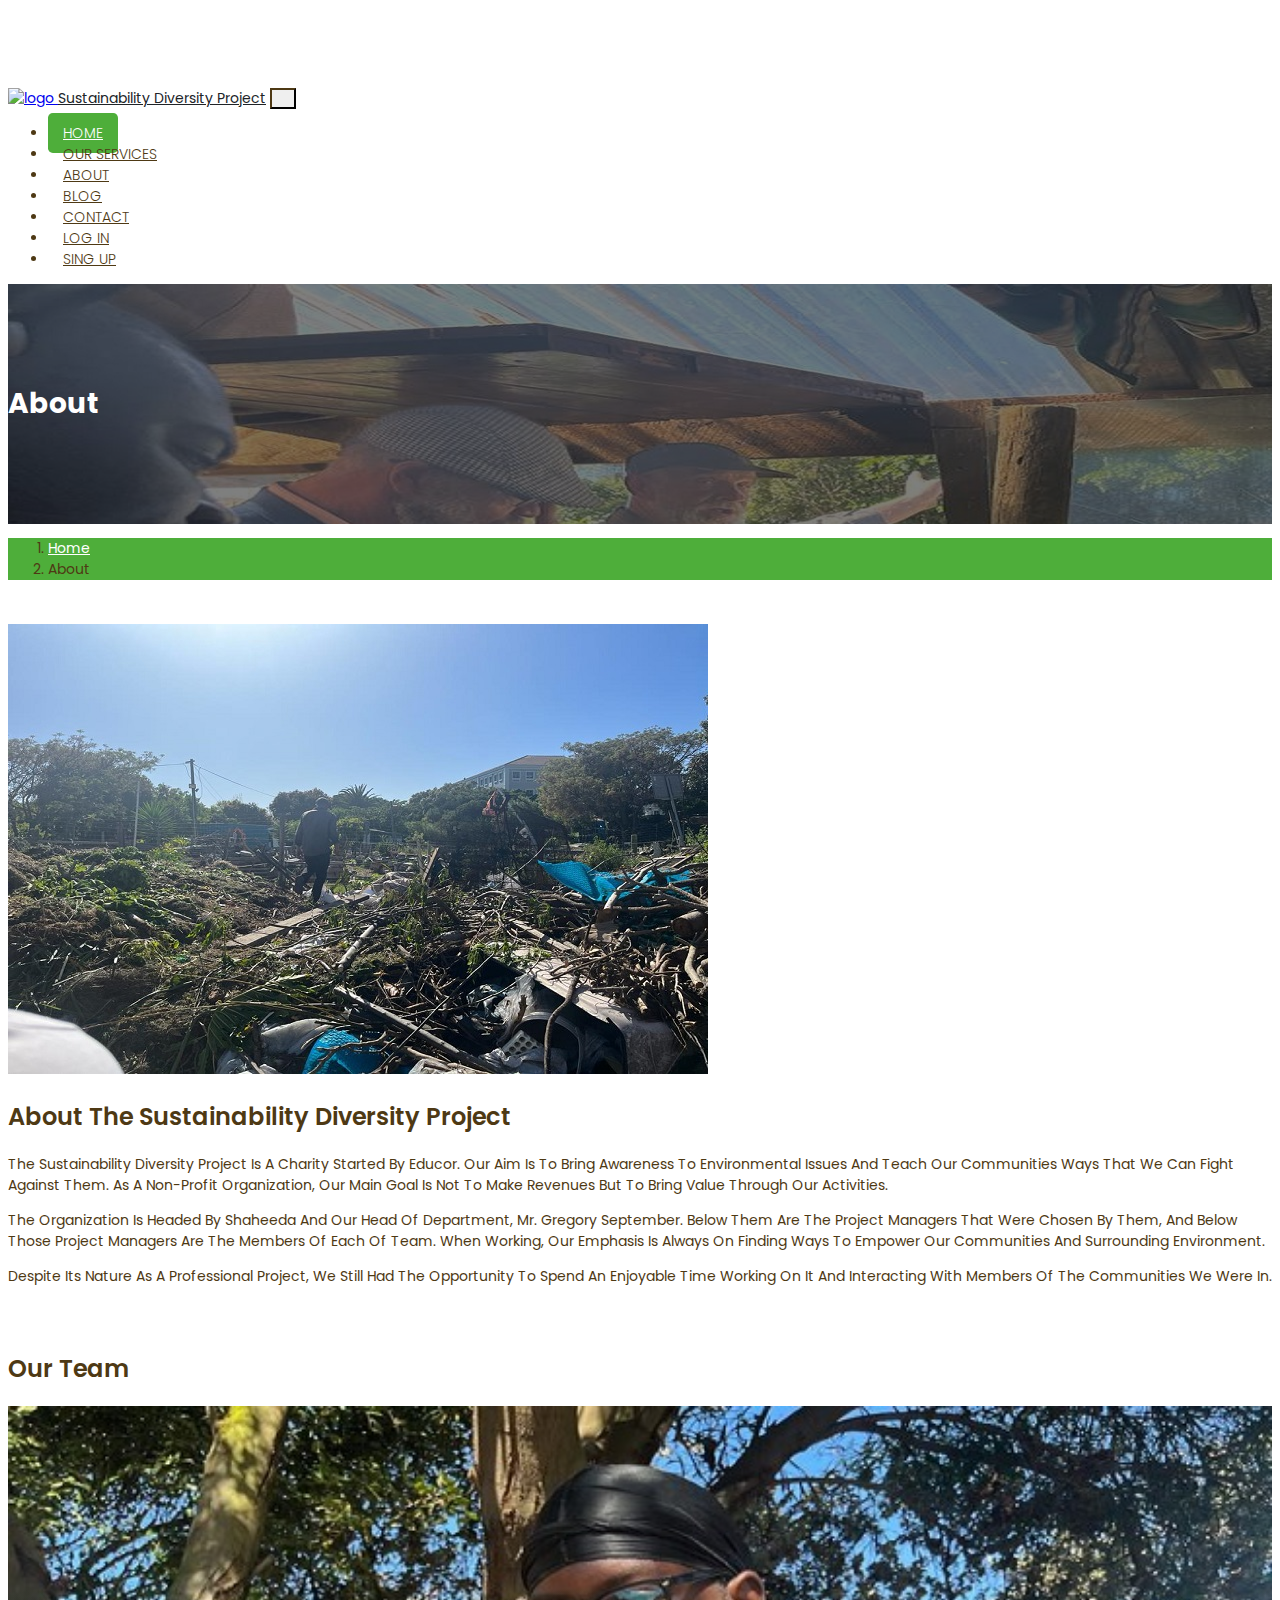
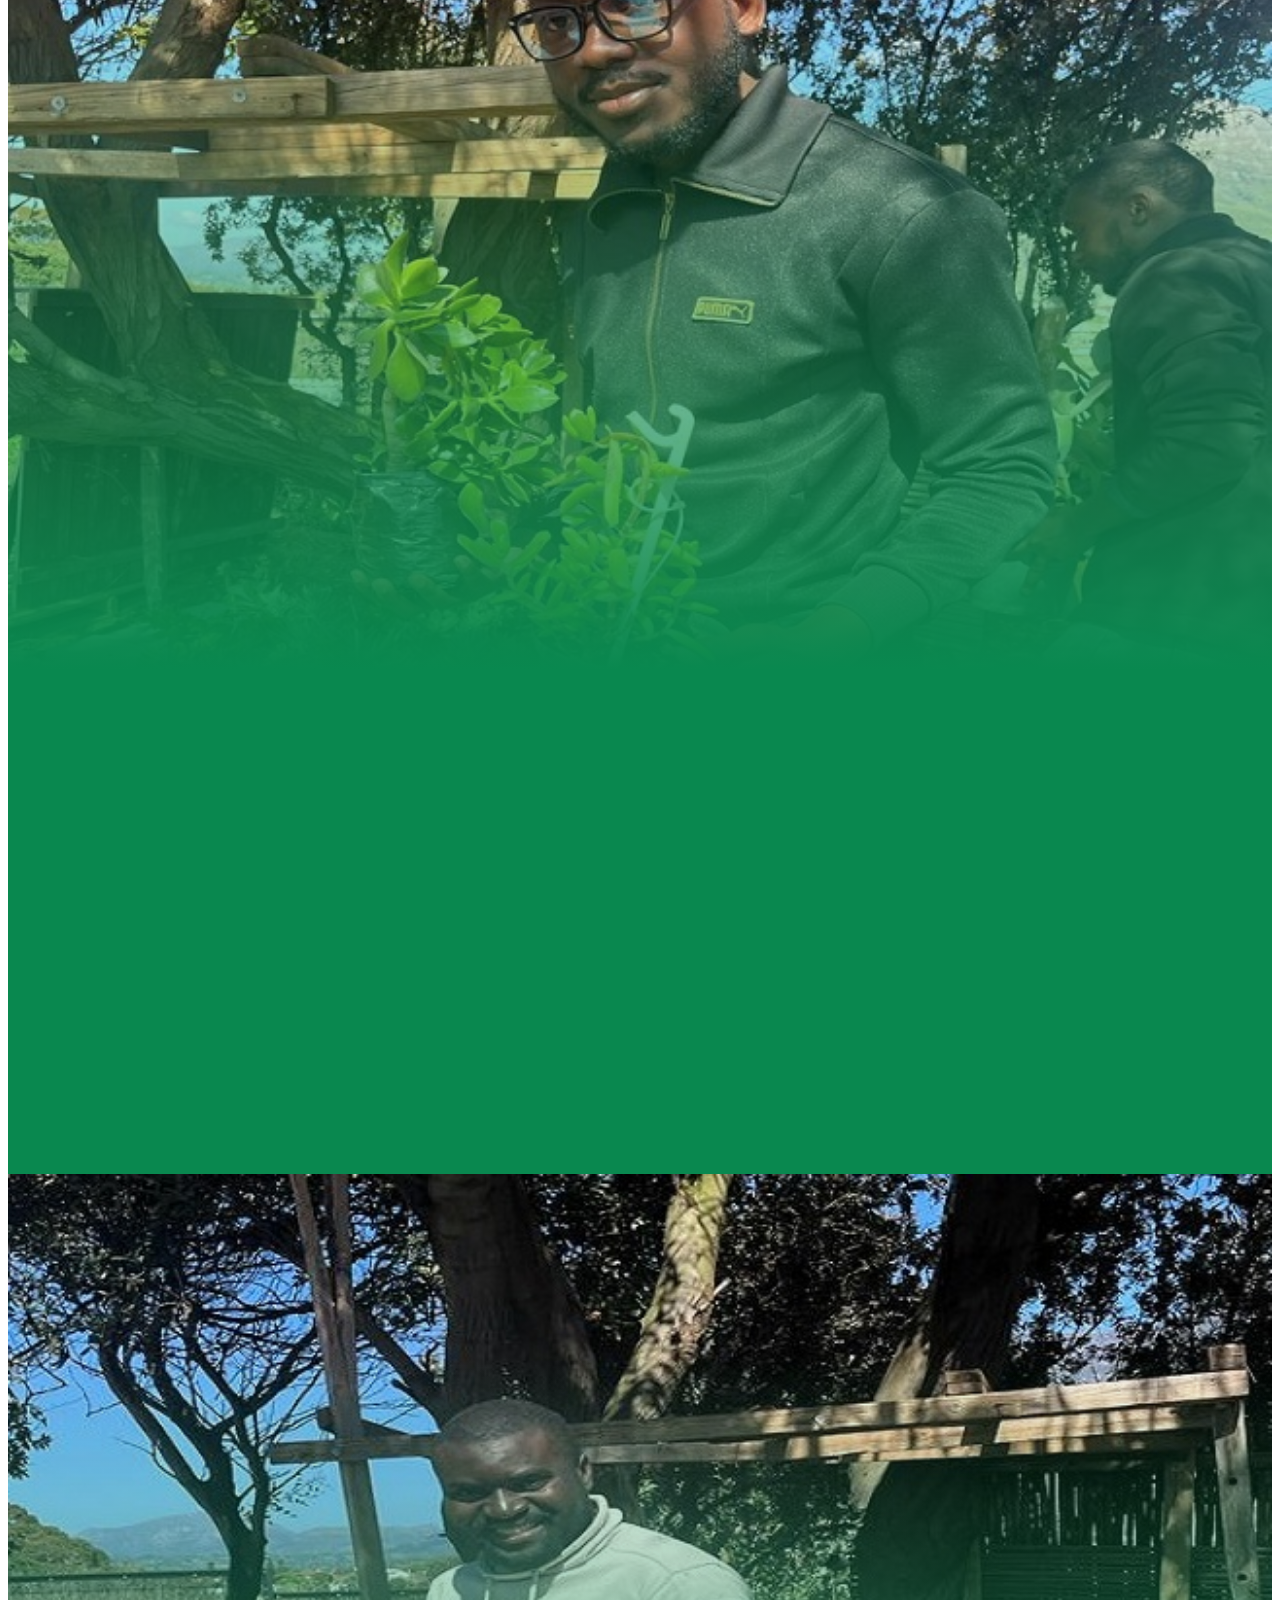
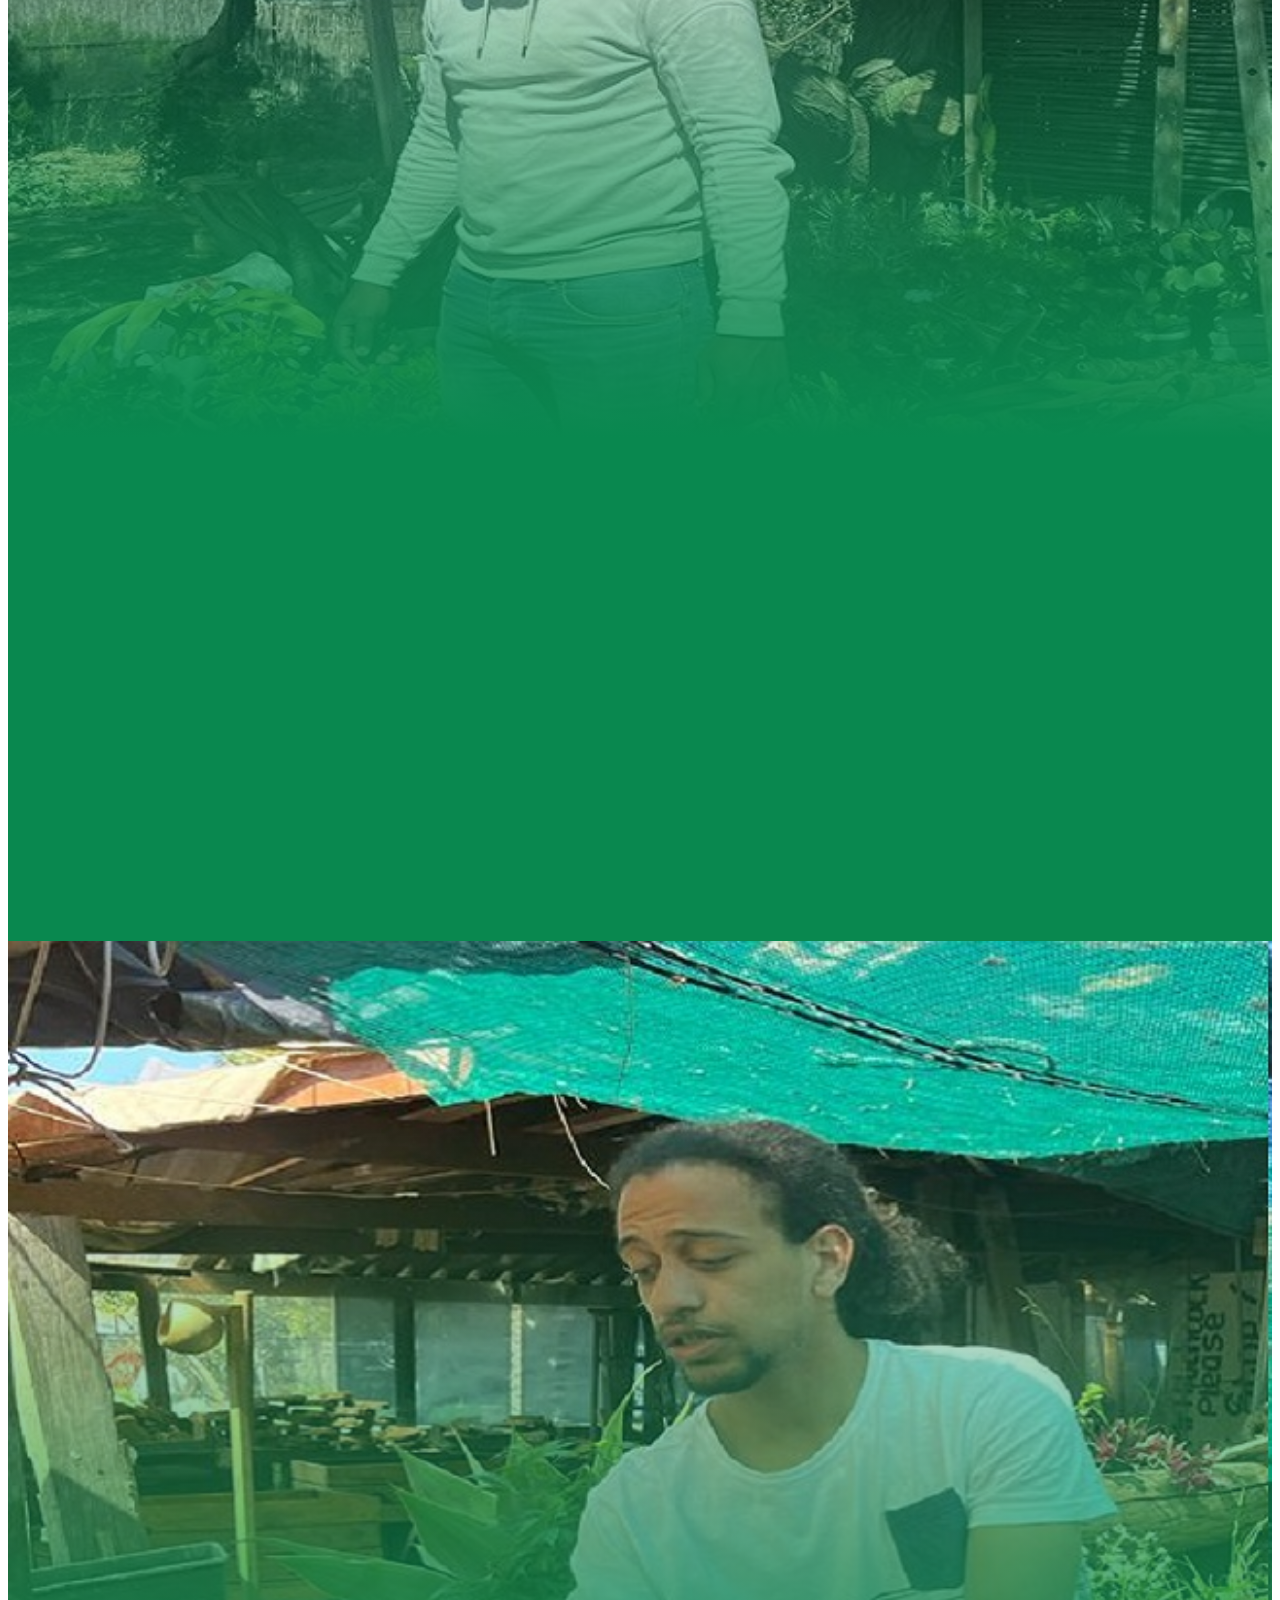
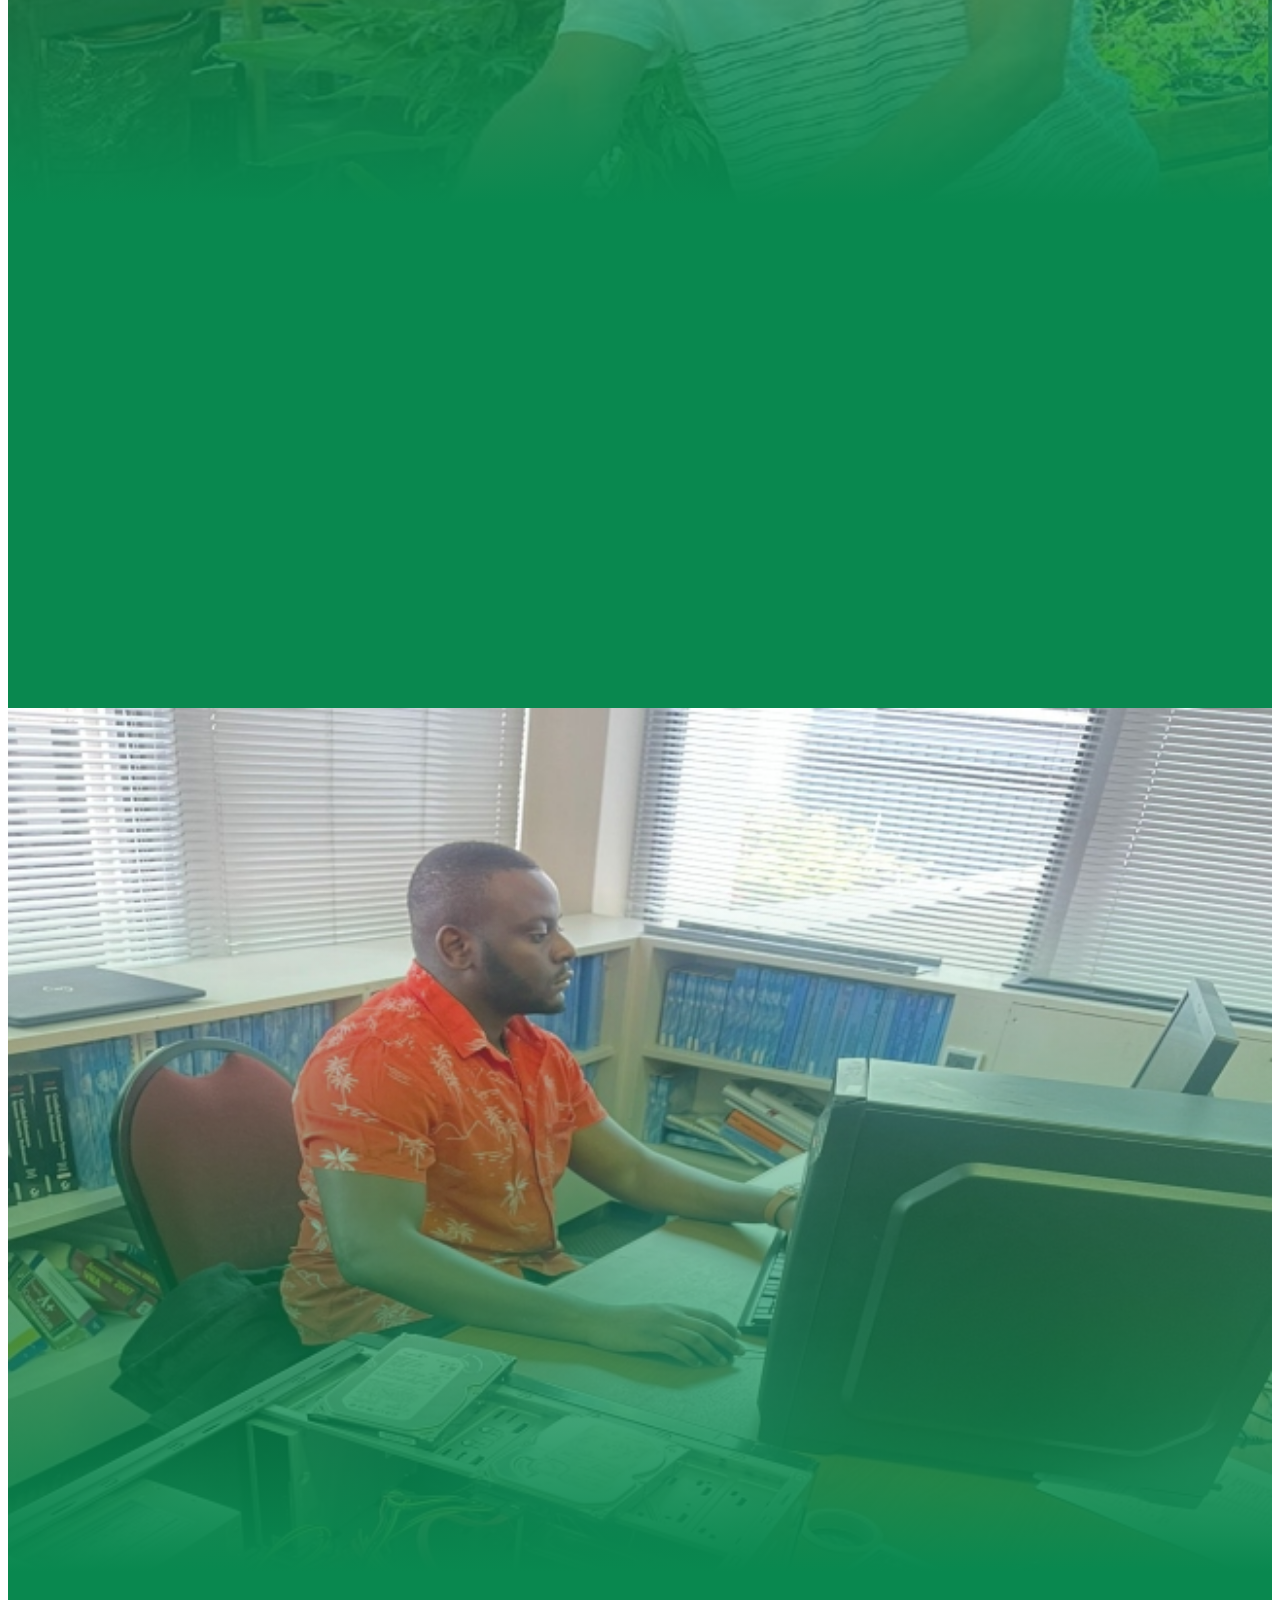
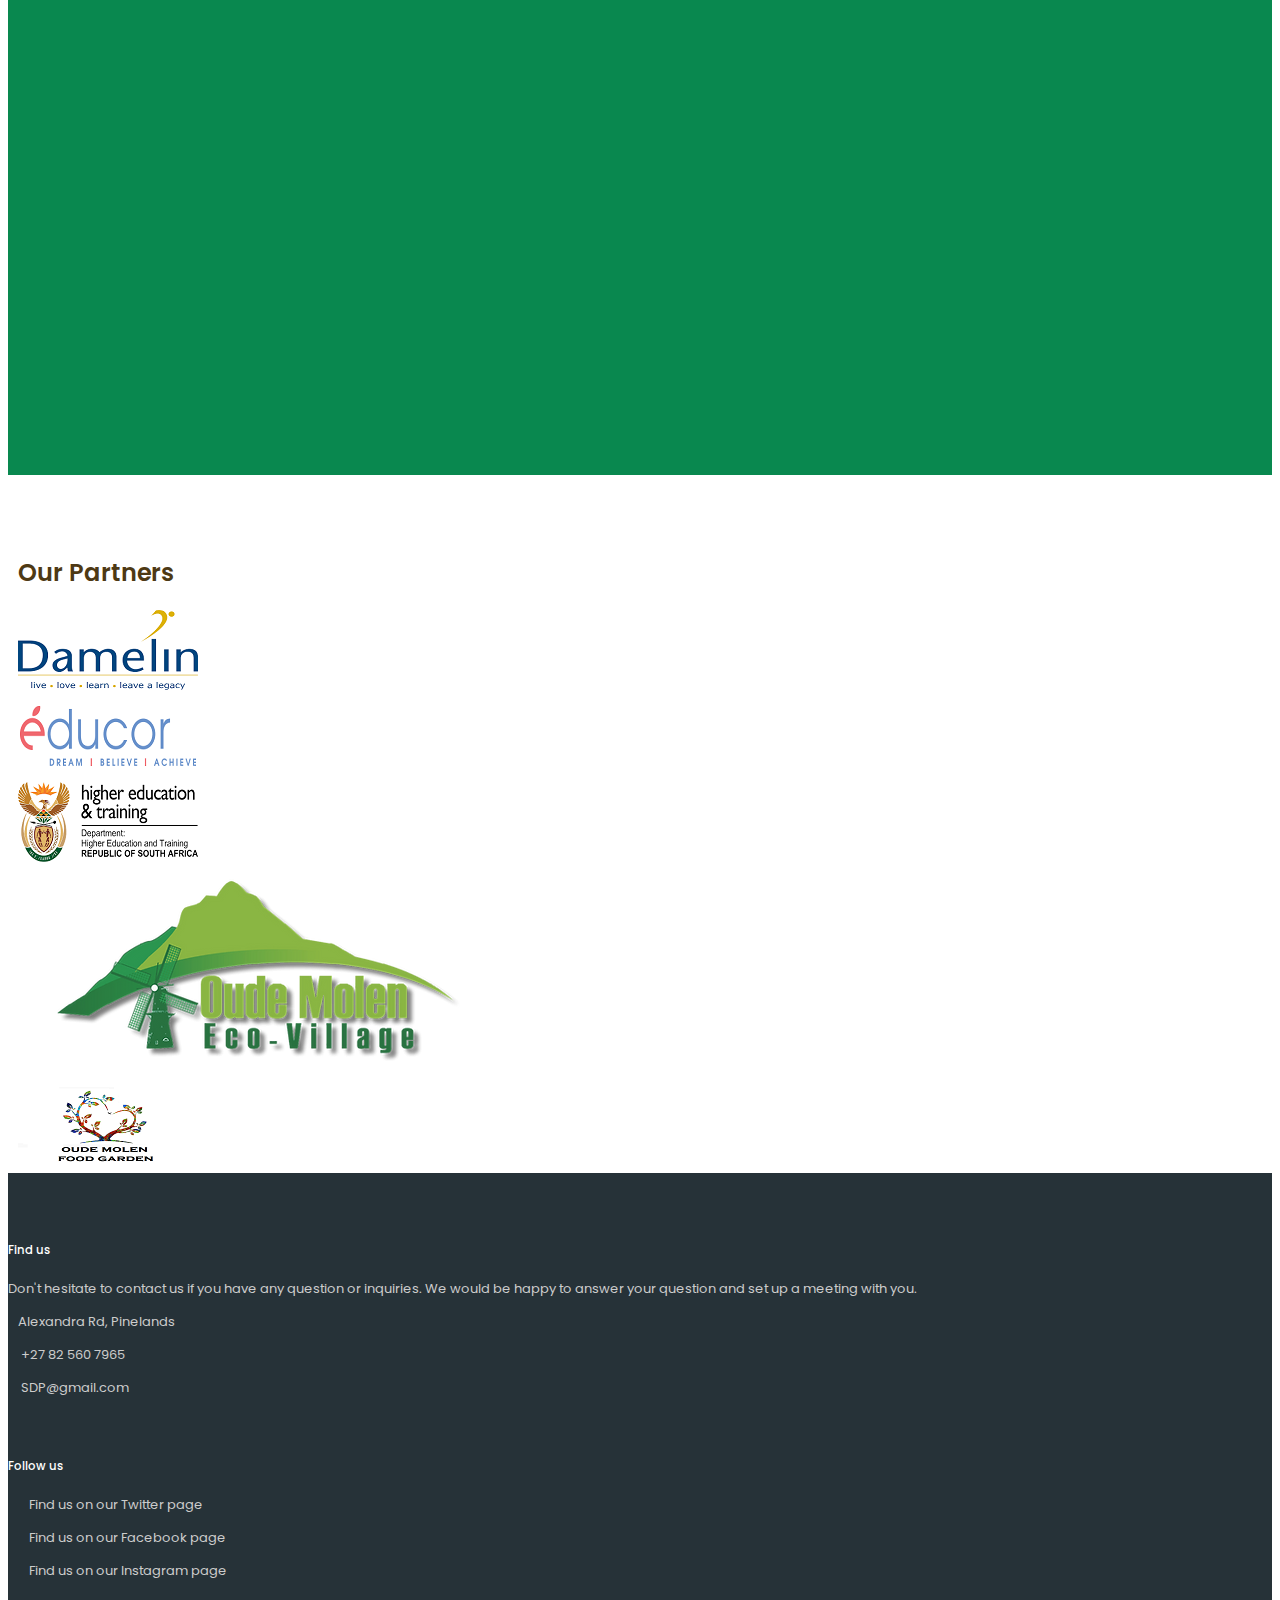
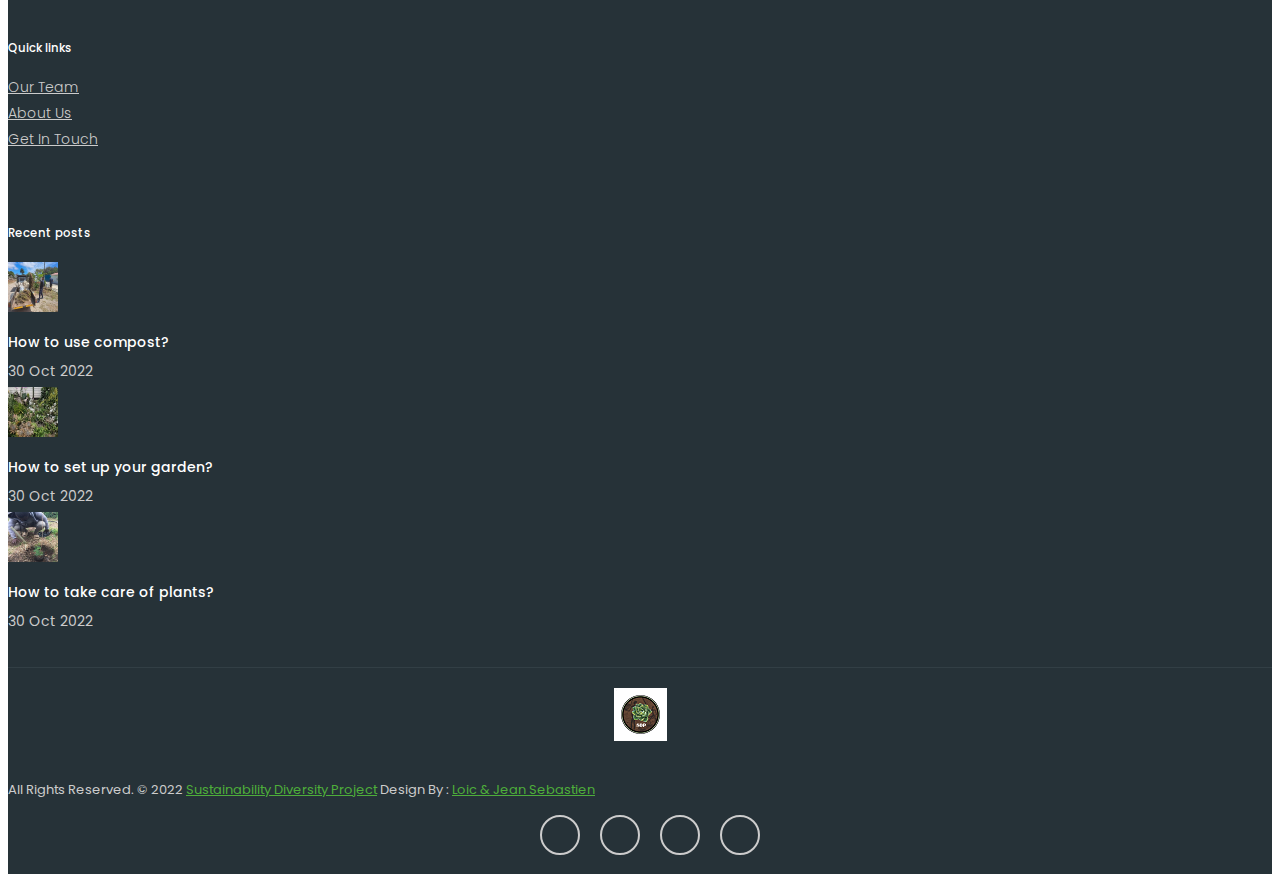
==== commit 6a47a787: "Due to lack of time there is no need for back end. I have tried it back I am facing some difixculty " ====
--- a/about.html
+++ b/about.html
@@ -118,7 +118,7 @@
 					  <img class="card-img-top" src="images/team_01.jpeg" alt="" />
 					  <div class="card-body">
 						  <h2 class="card-title">Jean</h2>
-						  <h6 class="card-subtitle mb-2 text-muted">Strategic Marketing</h6>
+						  <h6 class="card-subtitle mb-2">Strategic Marketing</h6>
 						  <p class="card-text">He was specifically tasked with developing a social marketing strategy that would allow Oude Molen Food Garden's online presence to grow.
 					  </div>
 					</div>
@@ -128,7 +128,7 @@
 					<img class="card-img-top" src="images/team_02.jpeg" alt="" />
 					<div class="card-body">
 						<h2 class="card-title">Loic</h2>
-						<h6 class="card-subtitle mb-2 text-muted">Strategic Marketing</h6>
+						<h6 class="card-subtitle mb-2">Strategic Marketing</h6>
 						<p class="card-text">He was specifically tasked with developing a social marketing strategy that would allow Oude Molen Food Garden's online presence to grow.
 					</div>
 				  </div>
@@ -138,7 +138,7 @@
 					  <img class="card-img-top" src="images/team_03.jpeg" alt="" />
 					  <div class="card-body">
 						  <h2 class="card-title">Jetro</h2>
-						  <h6 class="card-subtitle mb-2 text-muted">Strategic Marketing</h6>
+						  <h6 class="card-subtitle mb-2">Strategic Marketing</h6>
 						  <p class="card-text">He was specifically tasked with developing a social marketing strategy that would allow Oude Molen Food Garden's online presence to grow.
 					  </div>
 					</div>
@@ -147,16 +147,9 @@
 					<div class="card h-100 text-center">
 					  <img class="card-img-top" src="images/team_04.jpg" alt="" />
 					  <div class="card-body">
-						  <h4 class="card-title">Jordan</h4>
-						  <h6 class="card-subtitle mb-2 text-muted">Art Sector Project Manager</h6>
-						  <p class="card-text">Lorem ipsum dolor sit amet, consectetur adipisicing elit. Possimus aut mollitia eum ipsum fugiat odio officiis odit.</p>
-					  </div>
-					  <div class="card-footer">
-						  <ul>
-							  <li><a href="https://www.facebook.com/JayNtaku19"><i class="fab fa-facebook-f"></i></a></li>
-							  <li><a href="#"><i class="fab fa-twitter"></i></a></li>
-							  <li><a href="#"><i class="fab fa-google-plus-g"></i></a></li>
-						  </ul>
+						  <h2 class="card-title">Jordan</h2>
+						  <h6 class="card-subtitle mb-2">Strategic Marketing</h6>
+						  <p class="card-text">He was specifically tasked with developing a social marketing strategy that would allow Oude Molen Food Garden's online presence to grow.
 					  </div>
 					</div>
 				  </div>
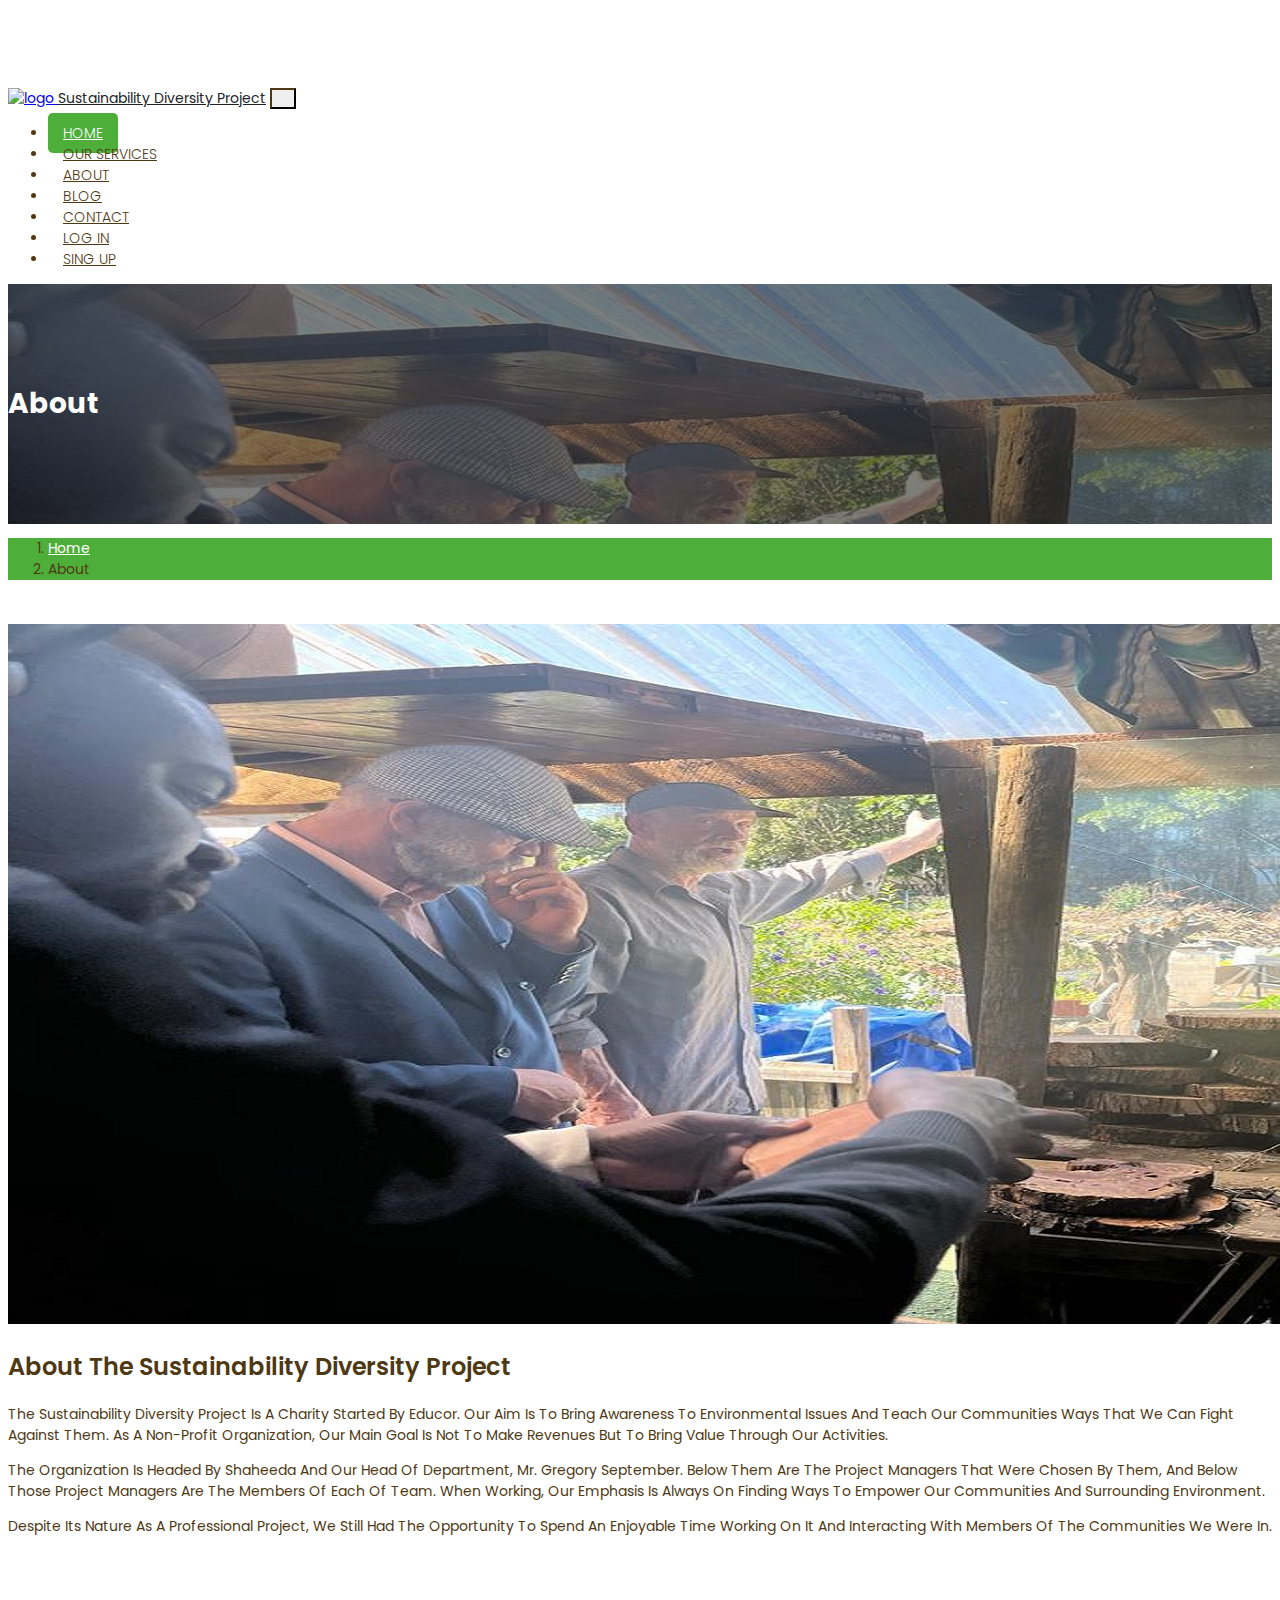
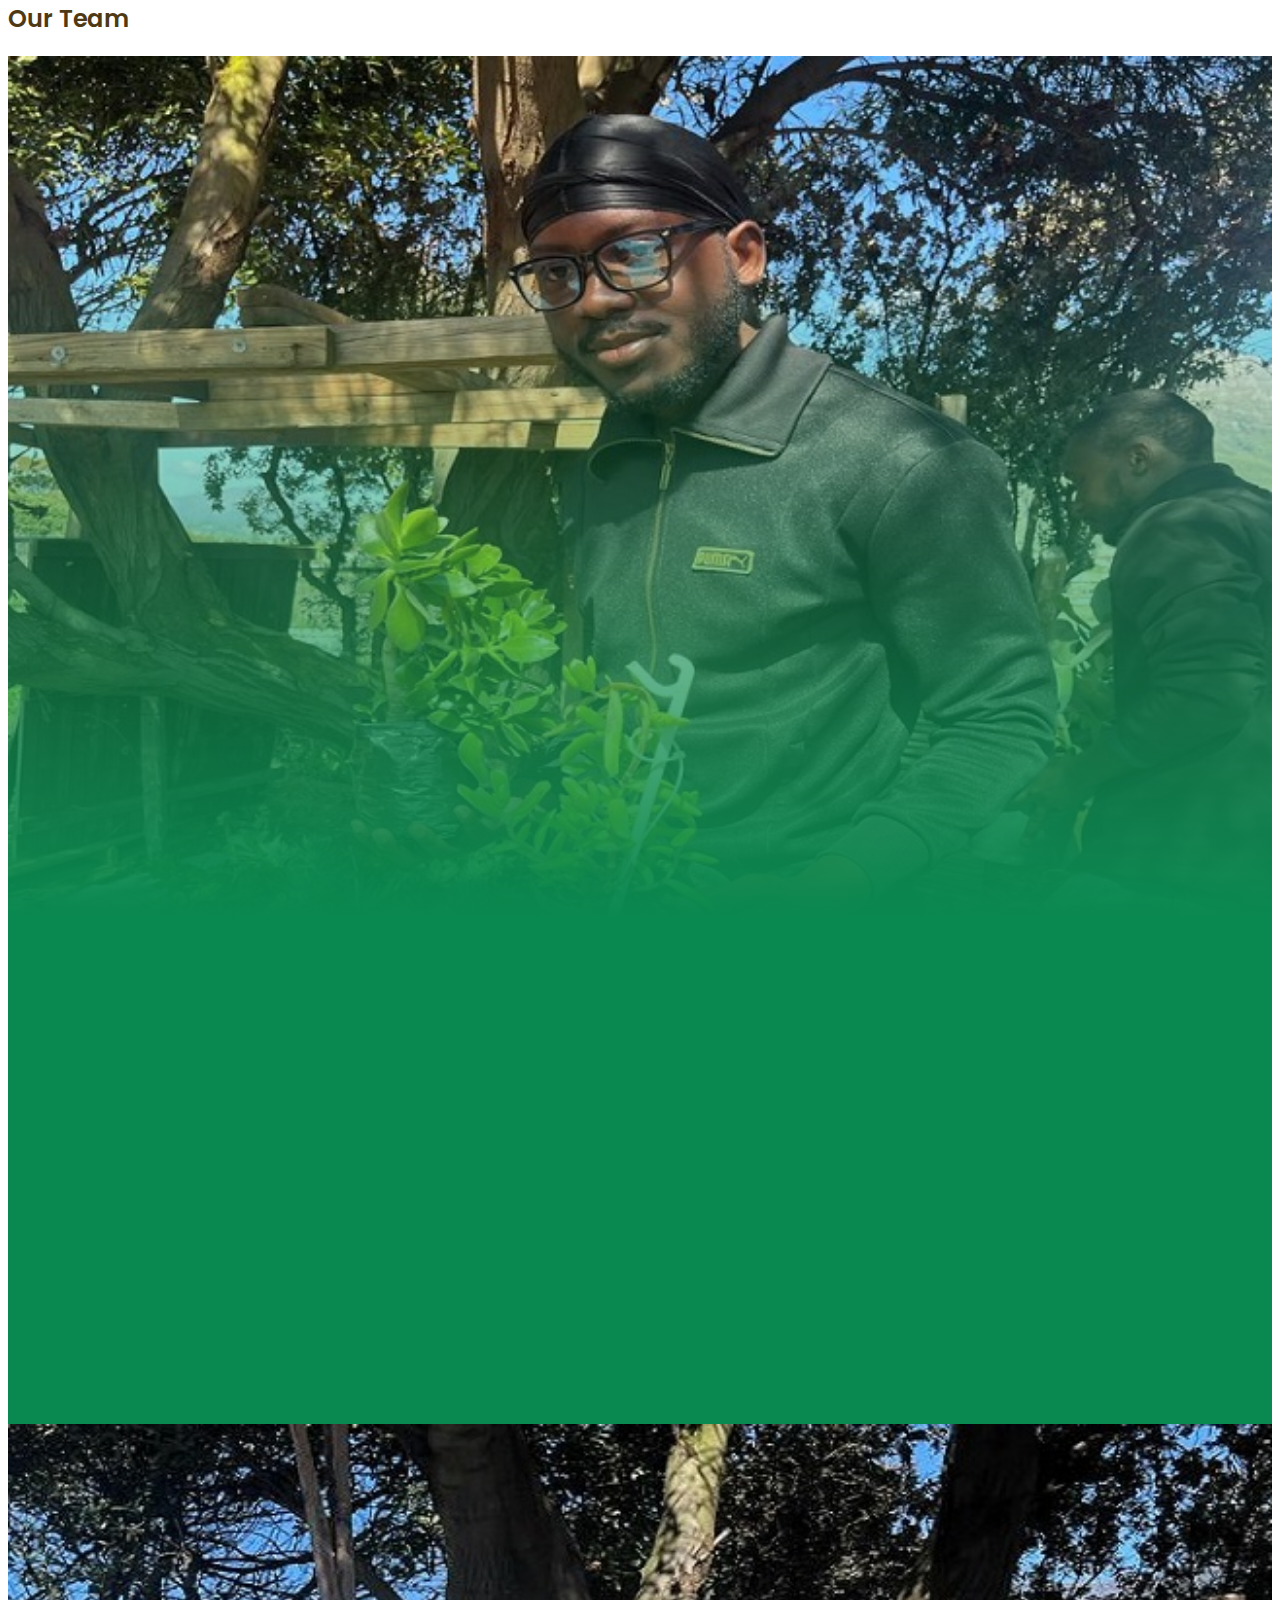
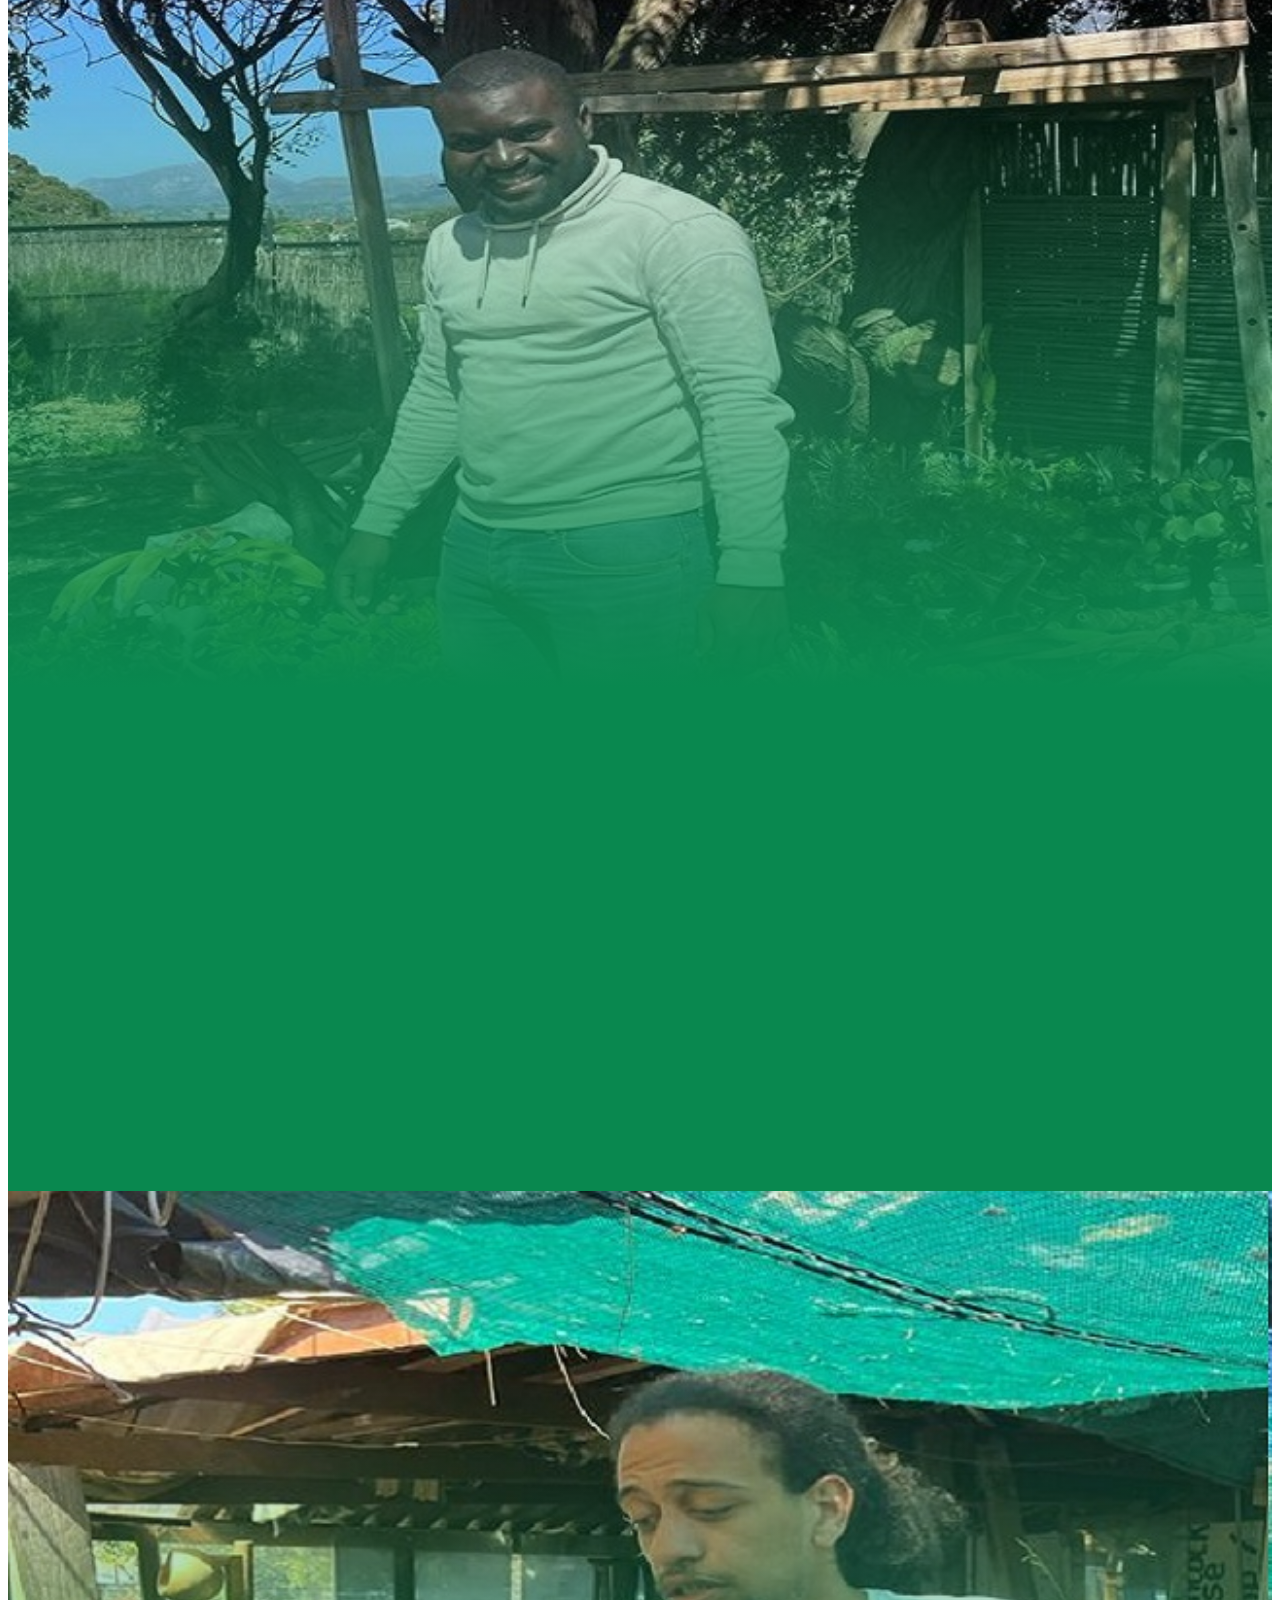
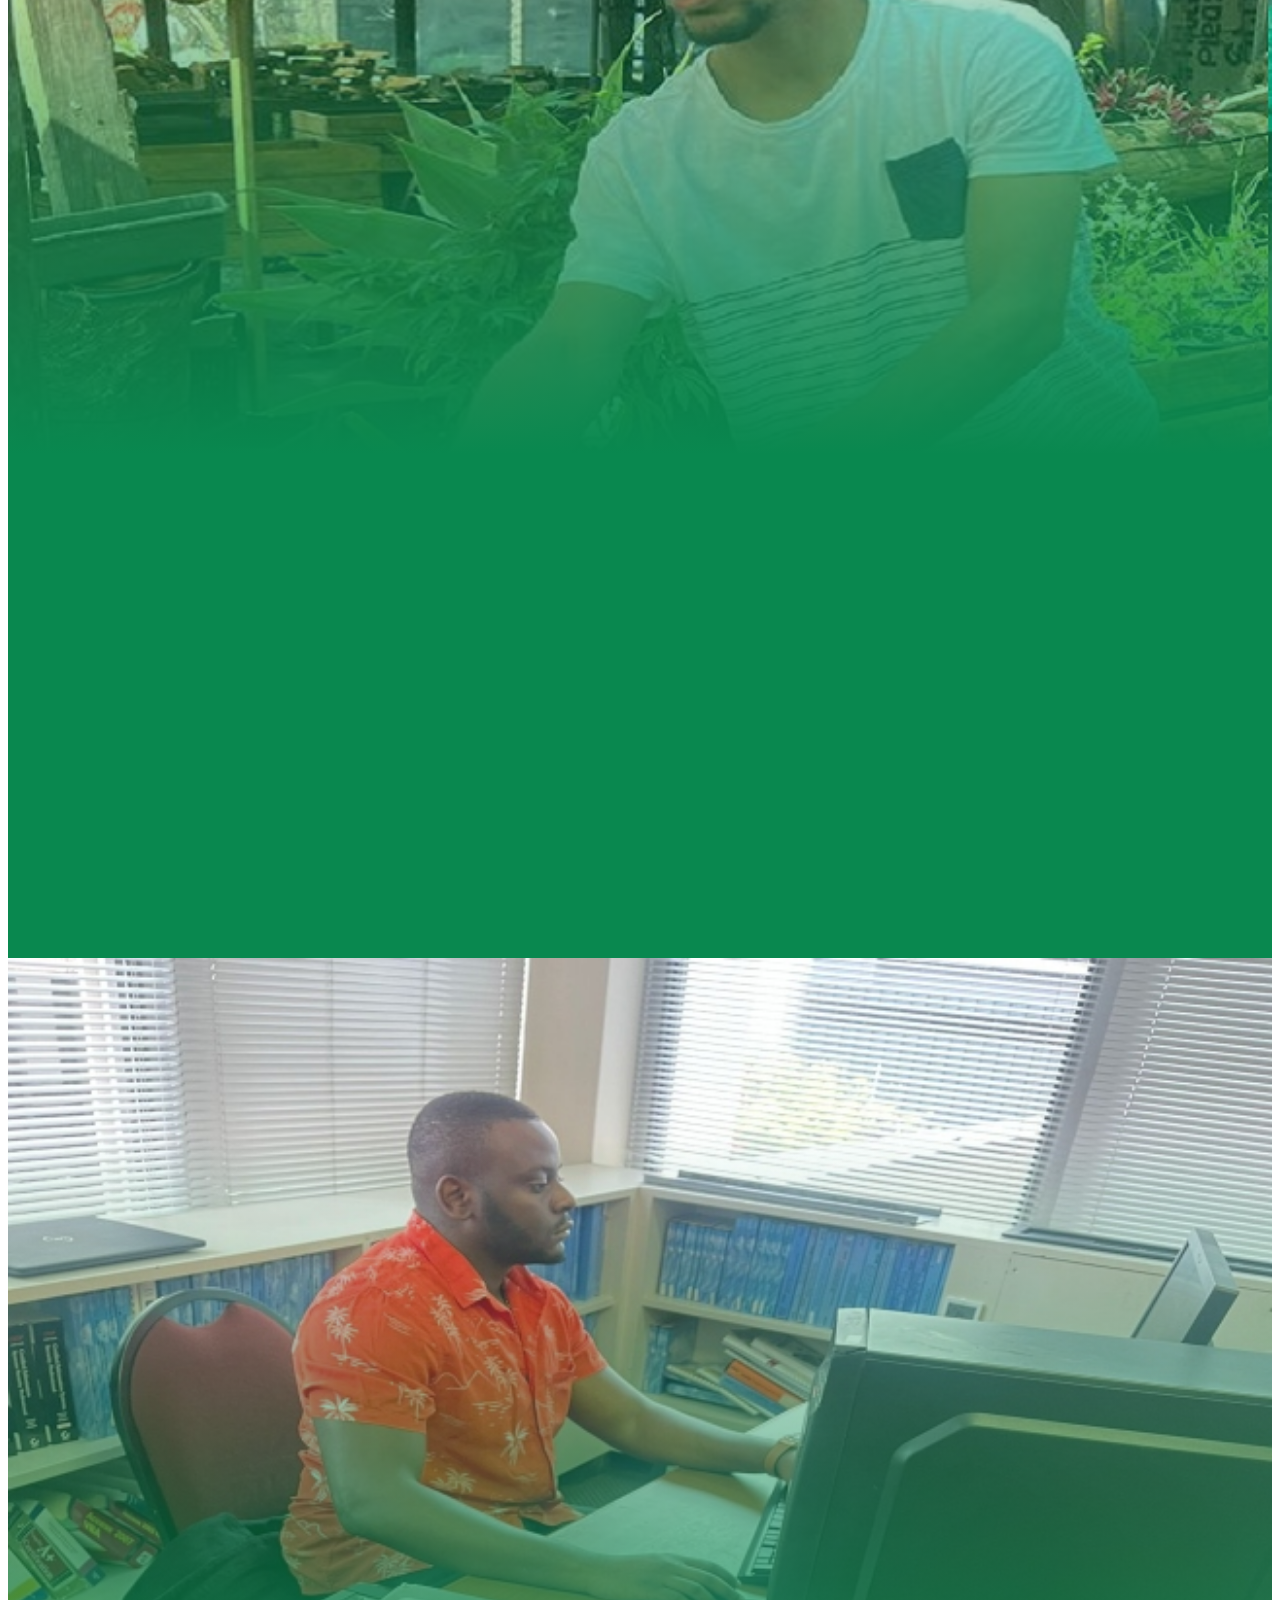
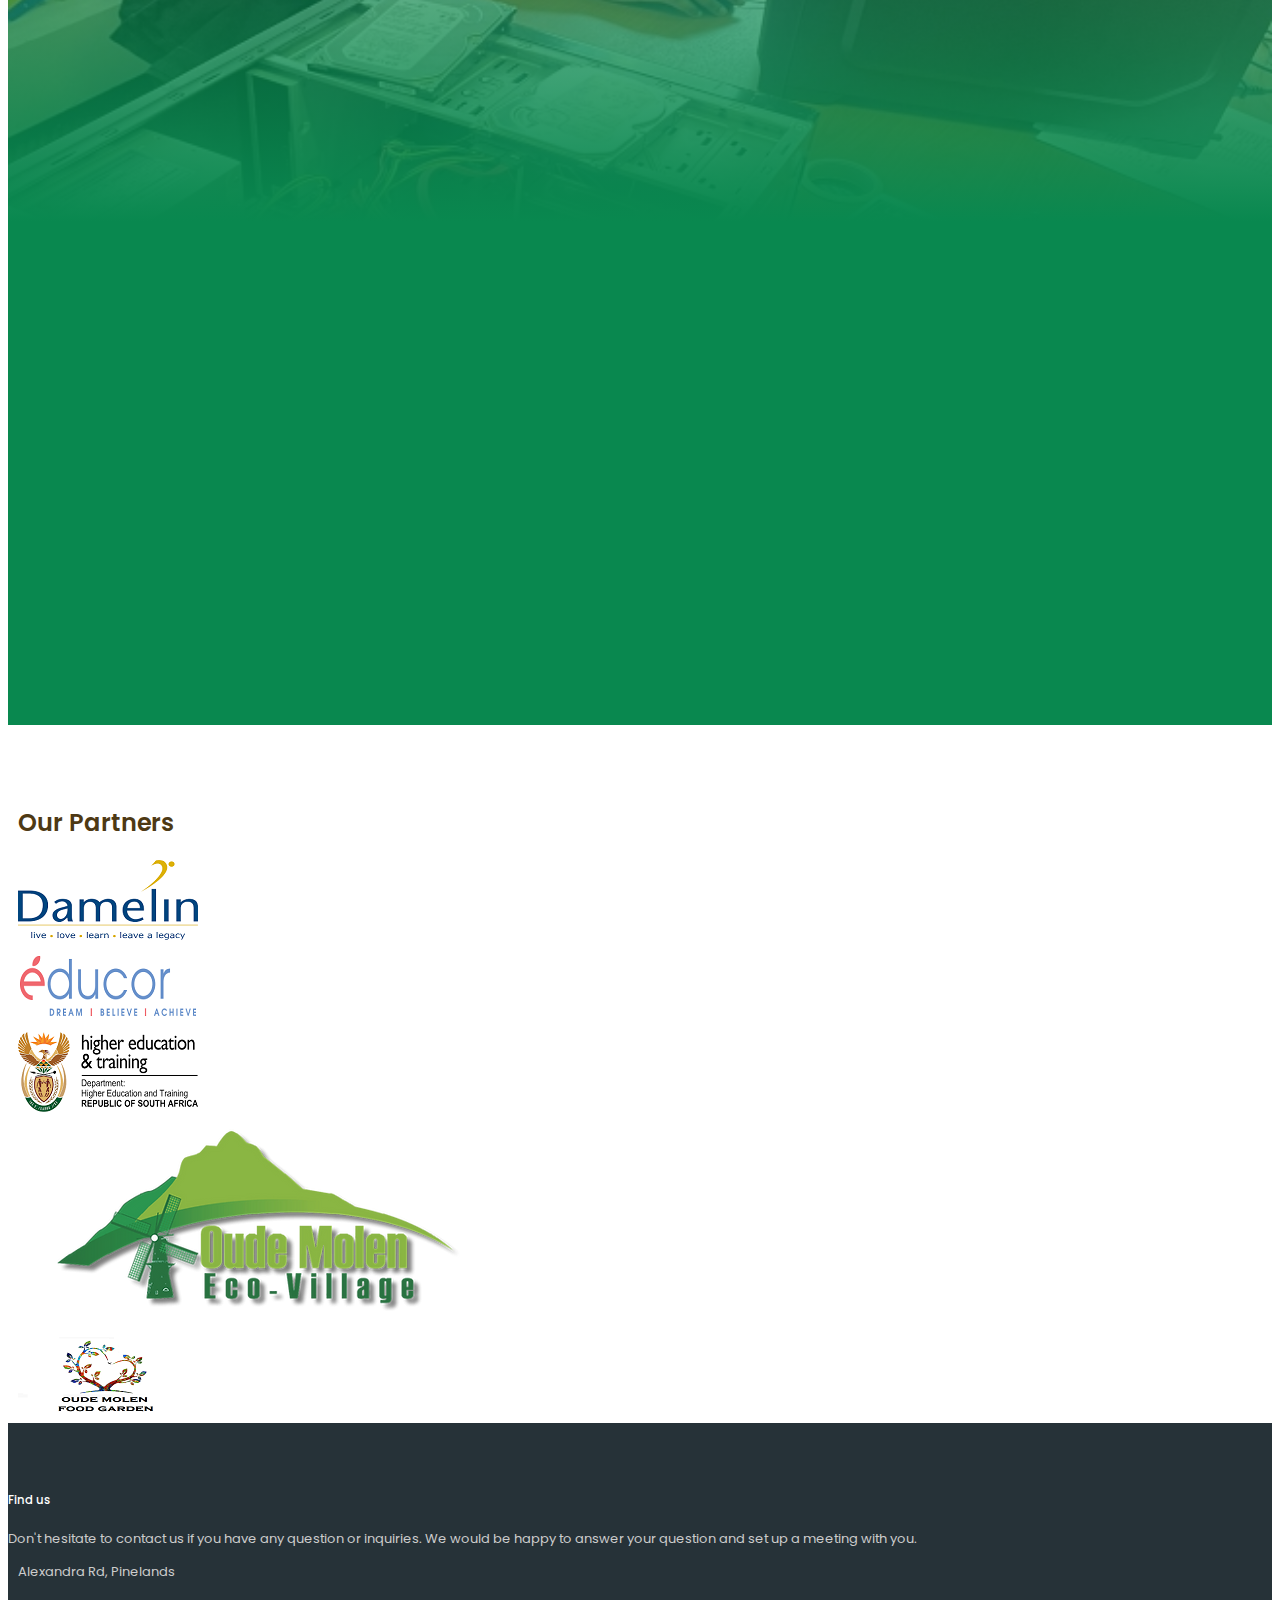
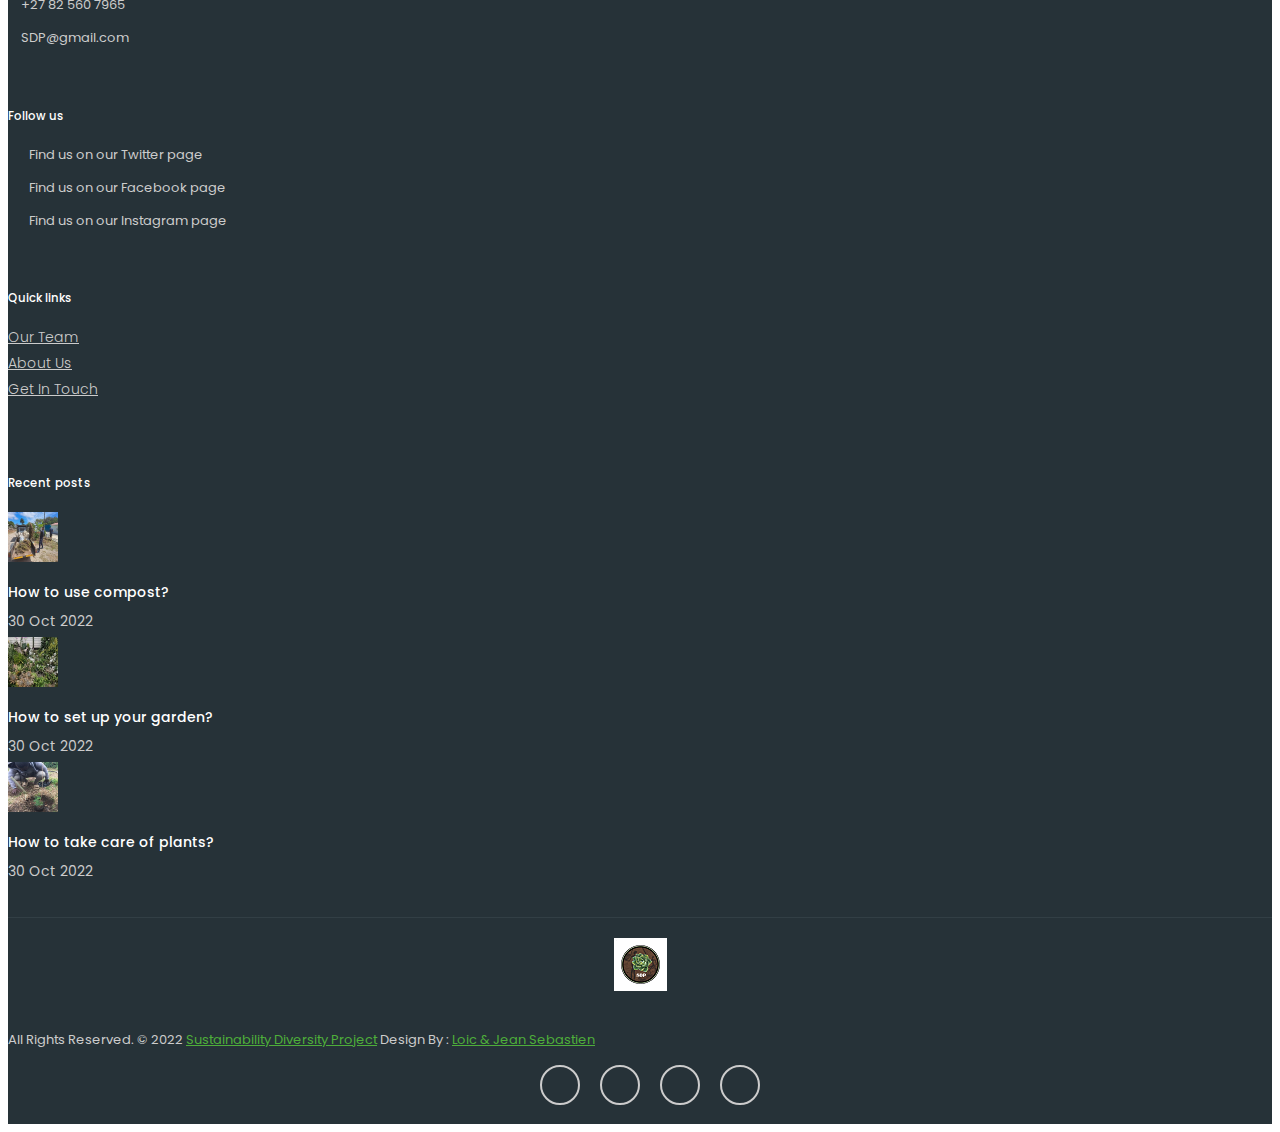
==== commit 06032679: "Change all bg" ====
--- a/about.html
+++ b/about.html
@@ -77,7 +77,7 @@
 			<div class="wrapper container" >
 			<div class="row">
 				<div class="col-lg-6">
-					<img class="img-fluid rounded mb-4" src="images/about-img.jpeg" alt="" />
+					<img class="img-fluid rounded mb-4" src="images\all-title-bg.jpeg" alt="" />
 				</div>
 				<div class="col-lg-6">
 					<h2>About The Sustainability Diversity Project</h2>
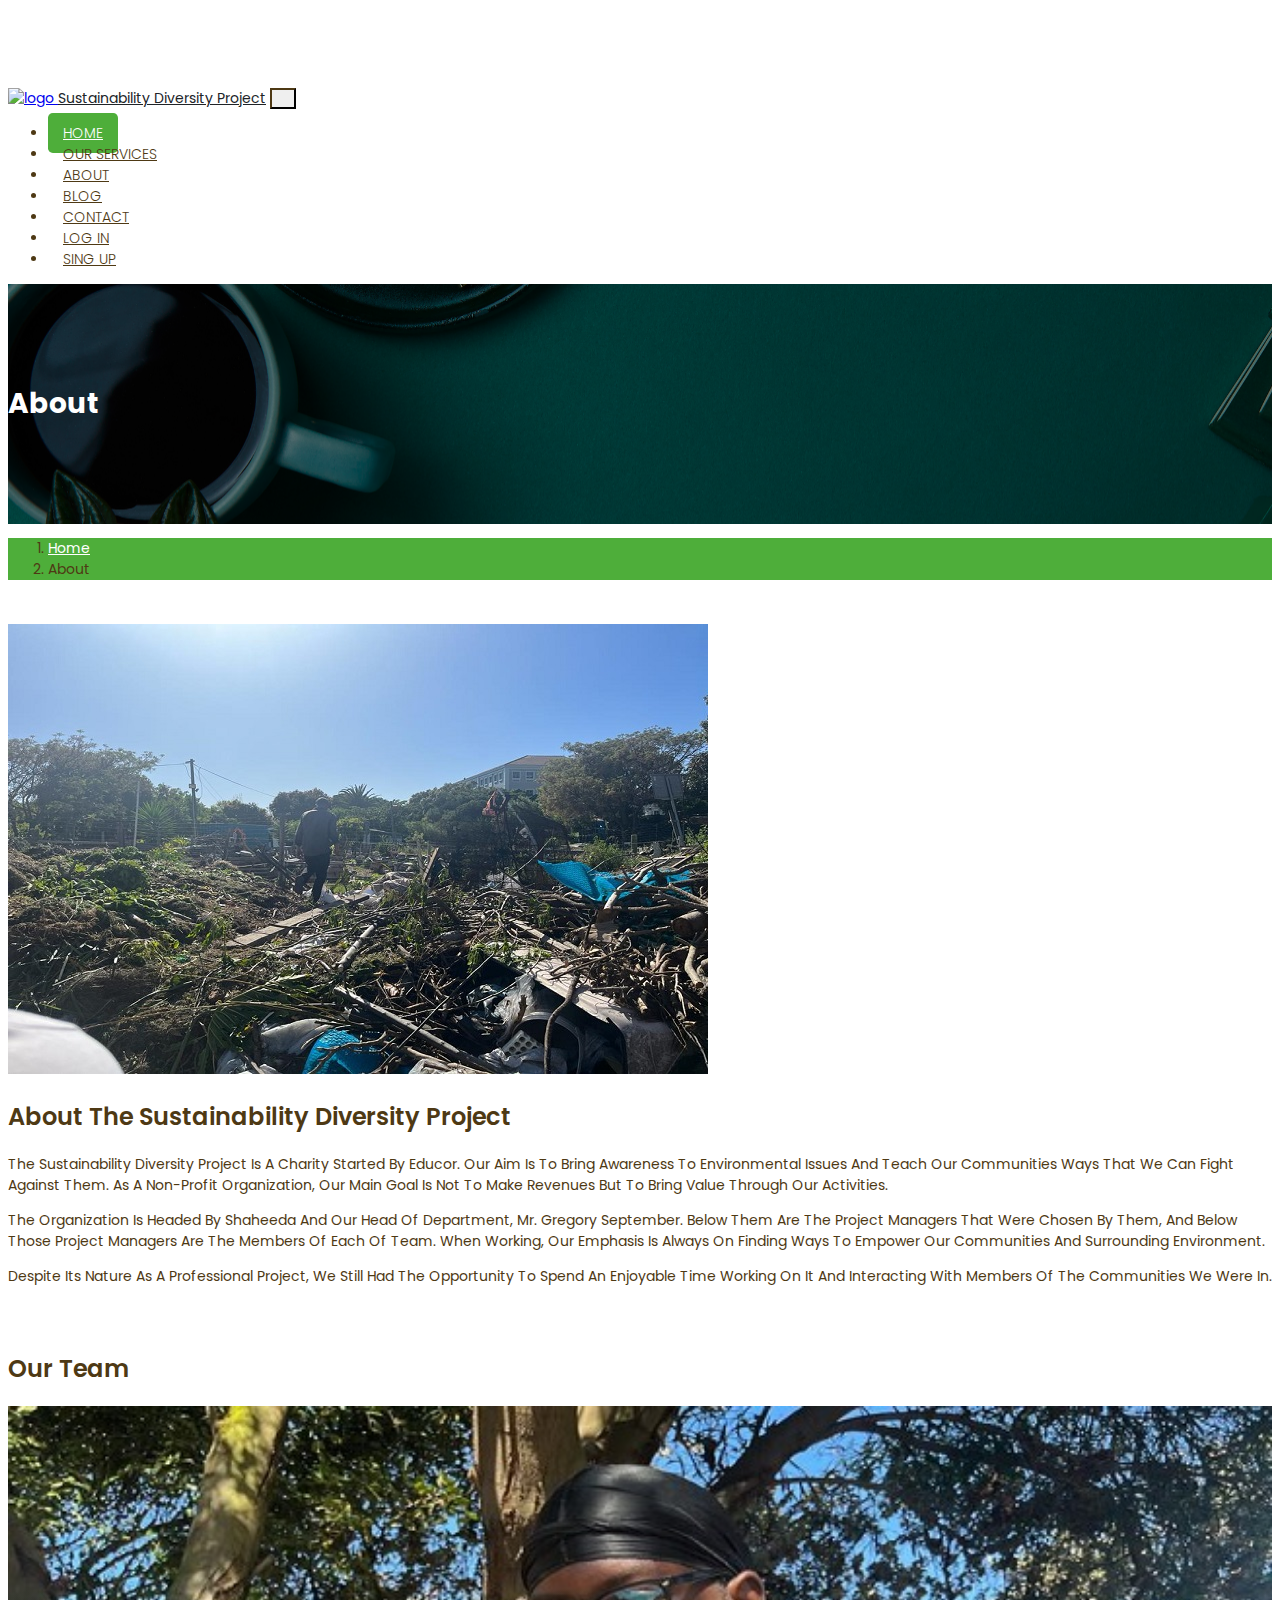
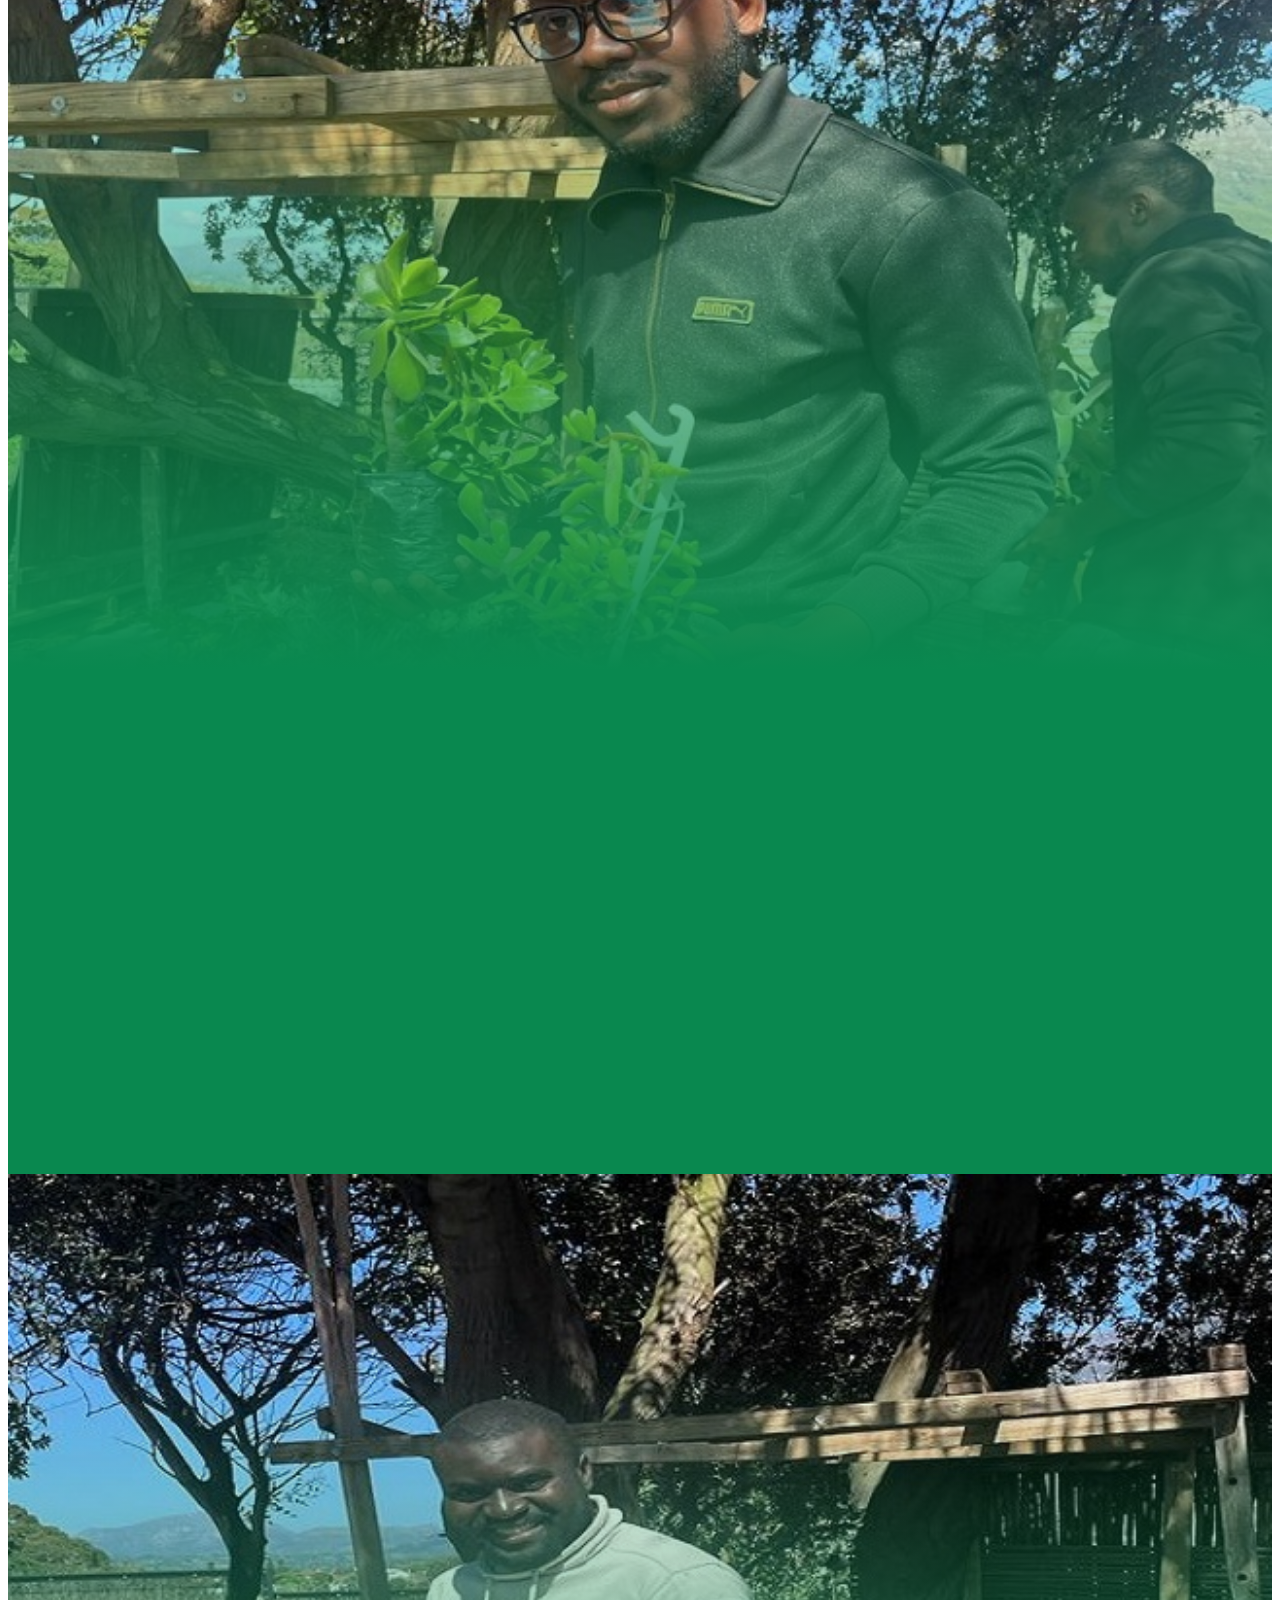
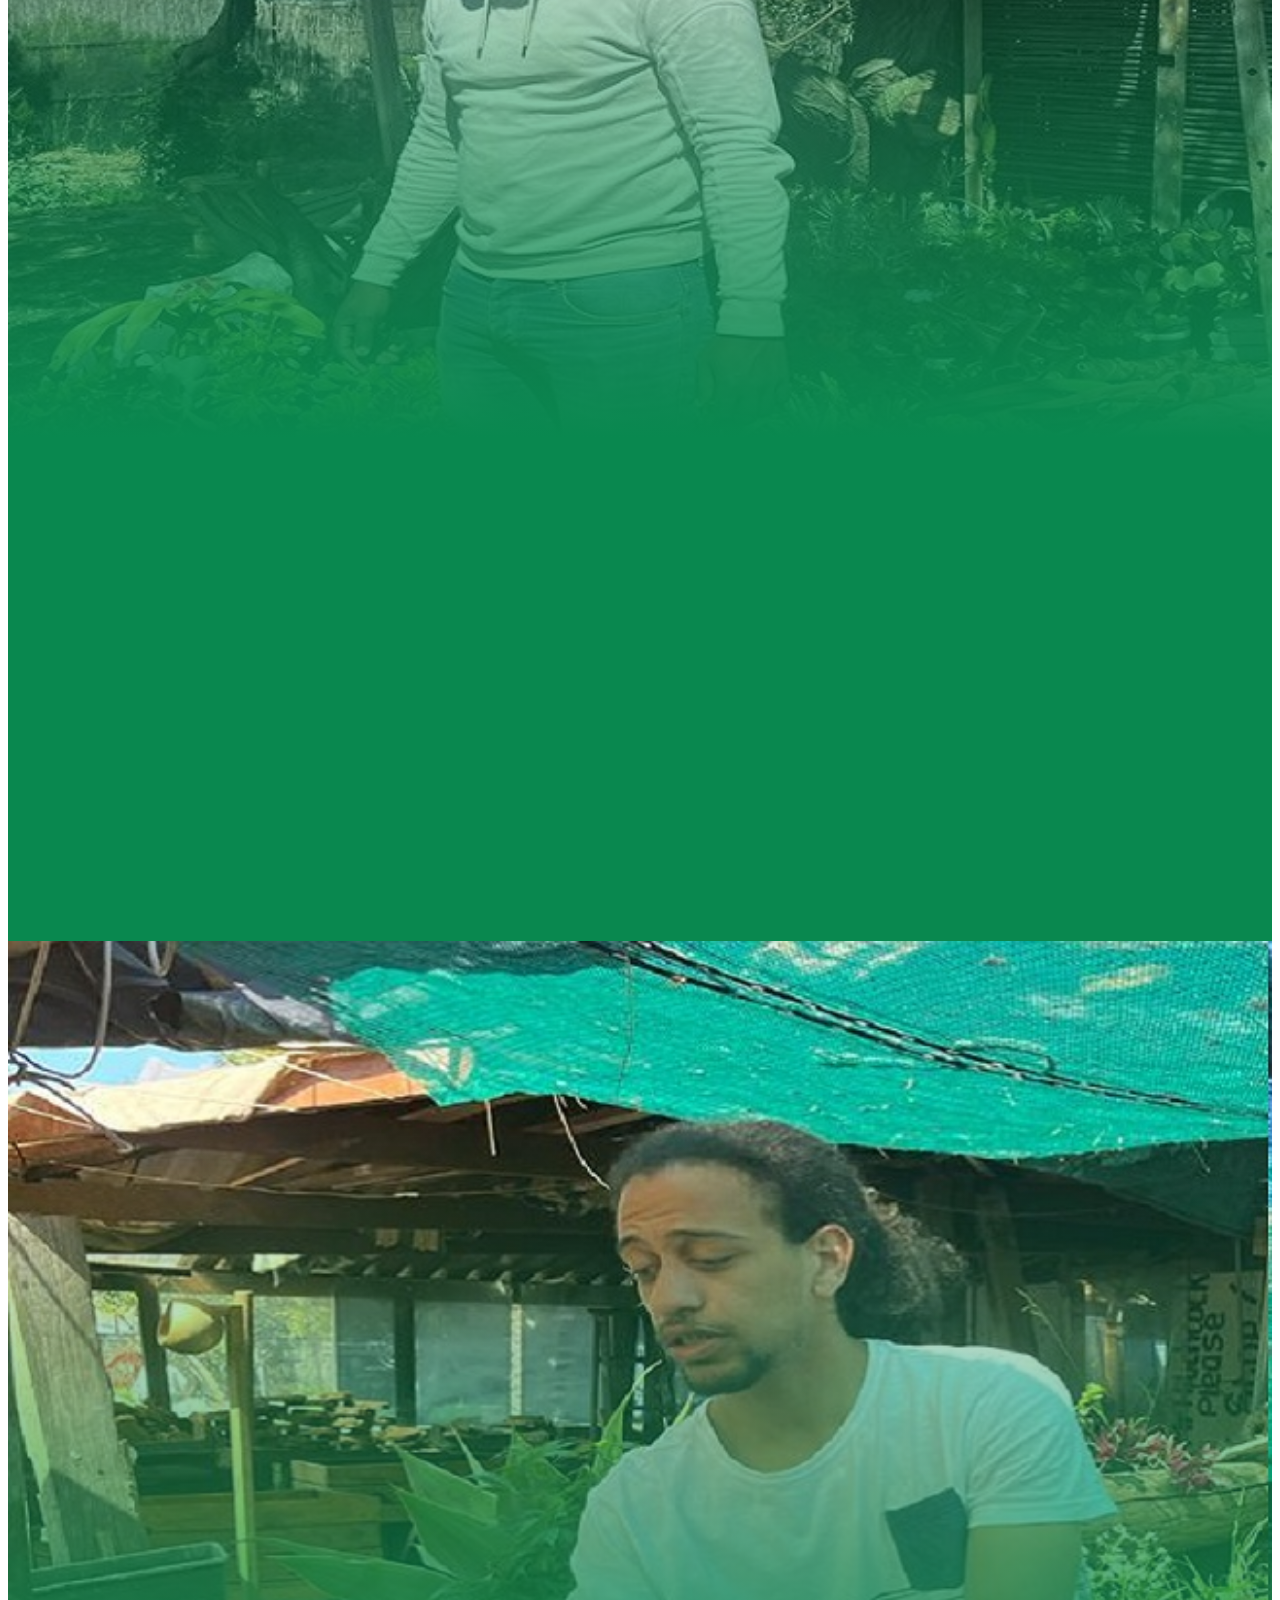
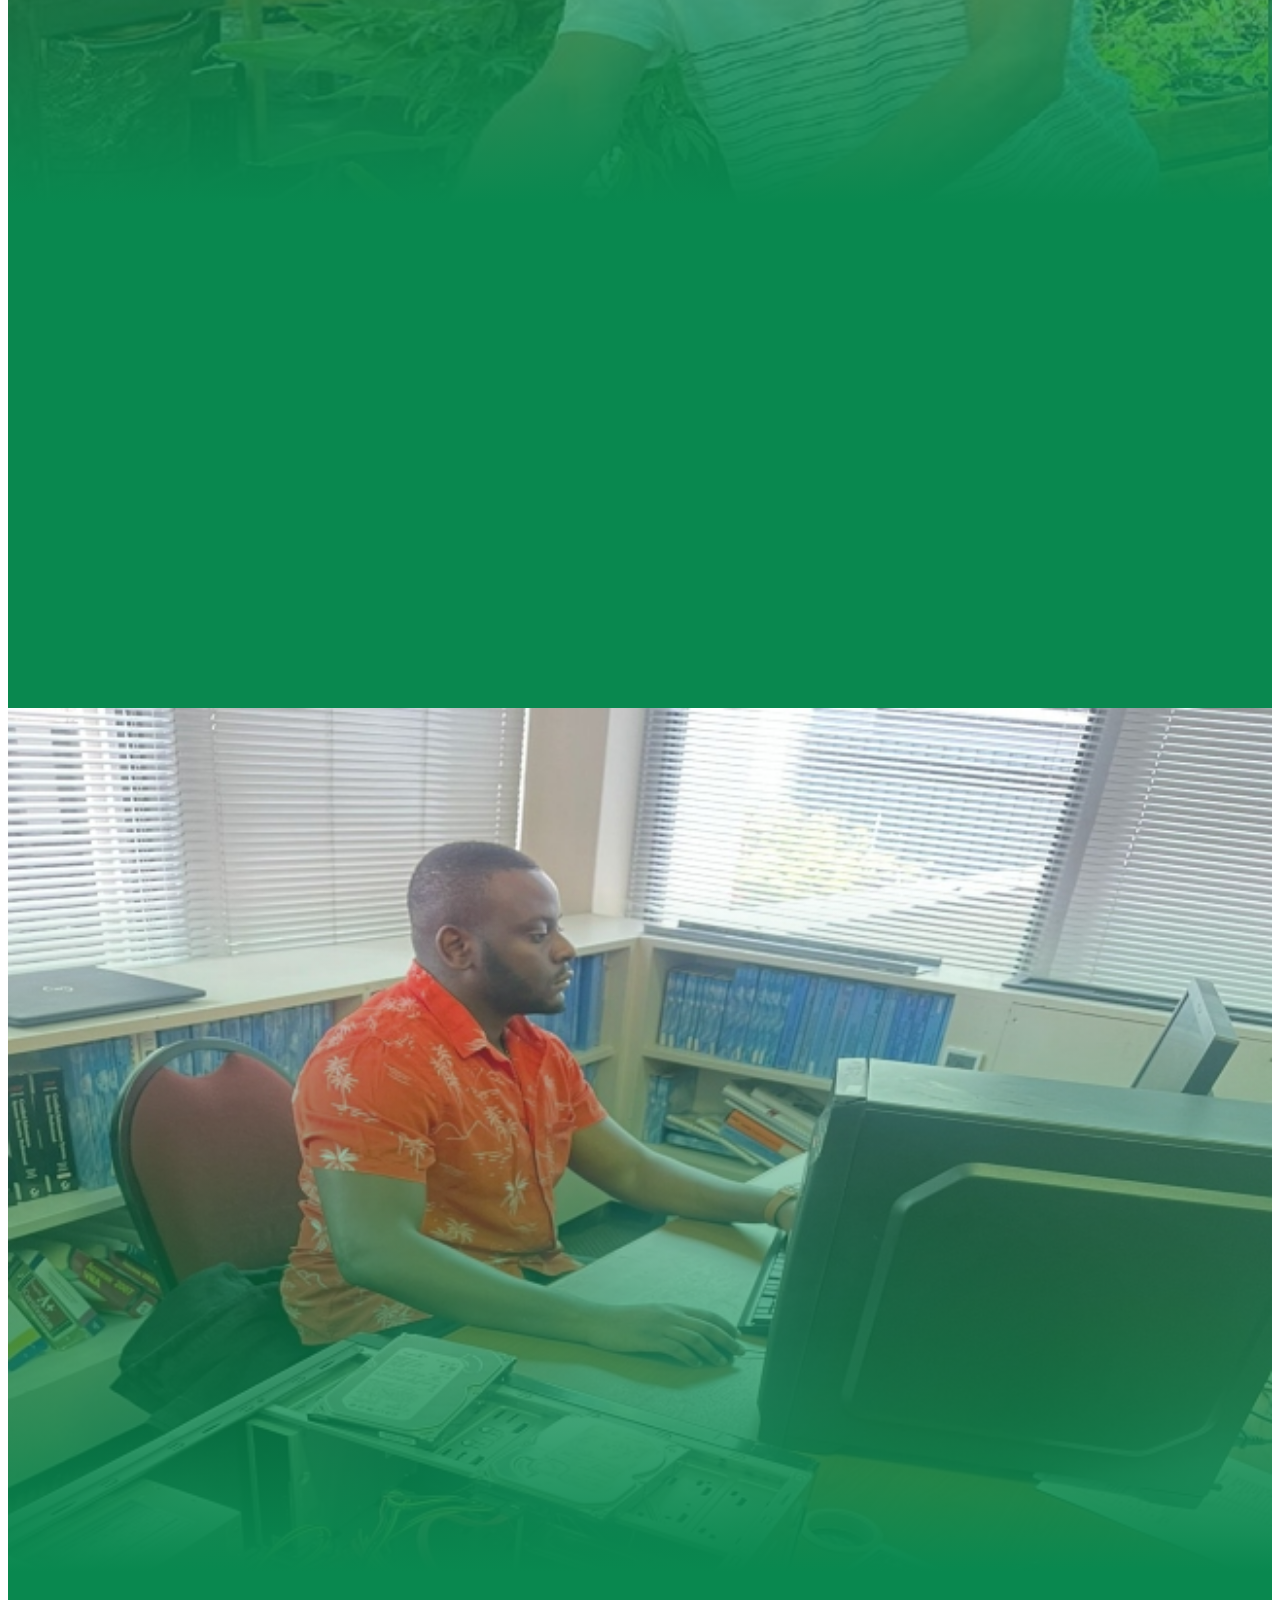
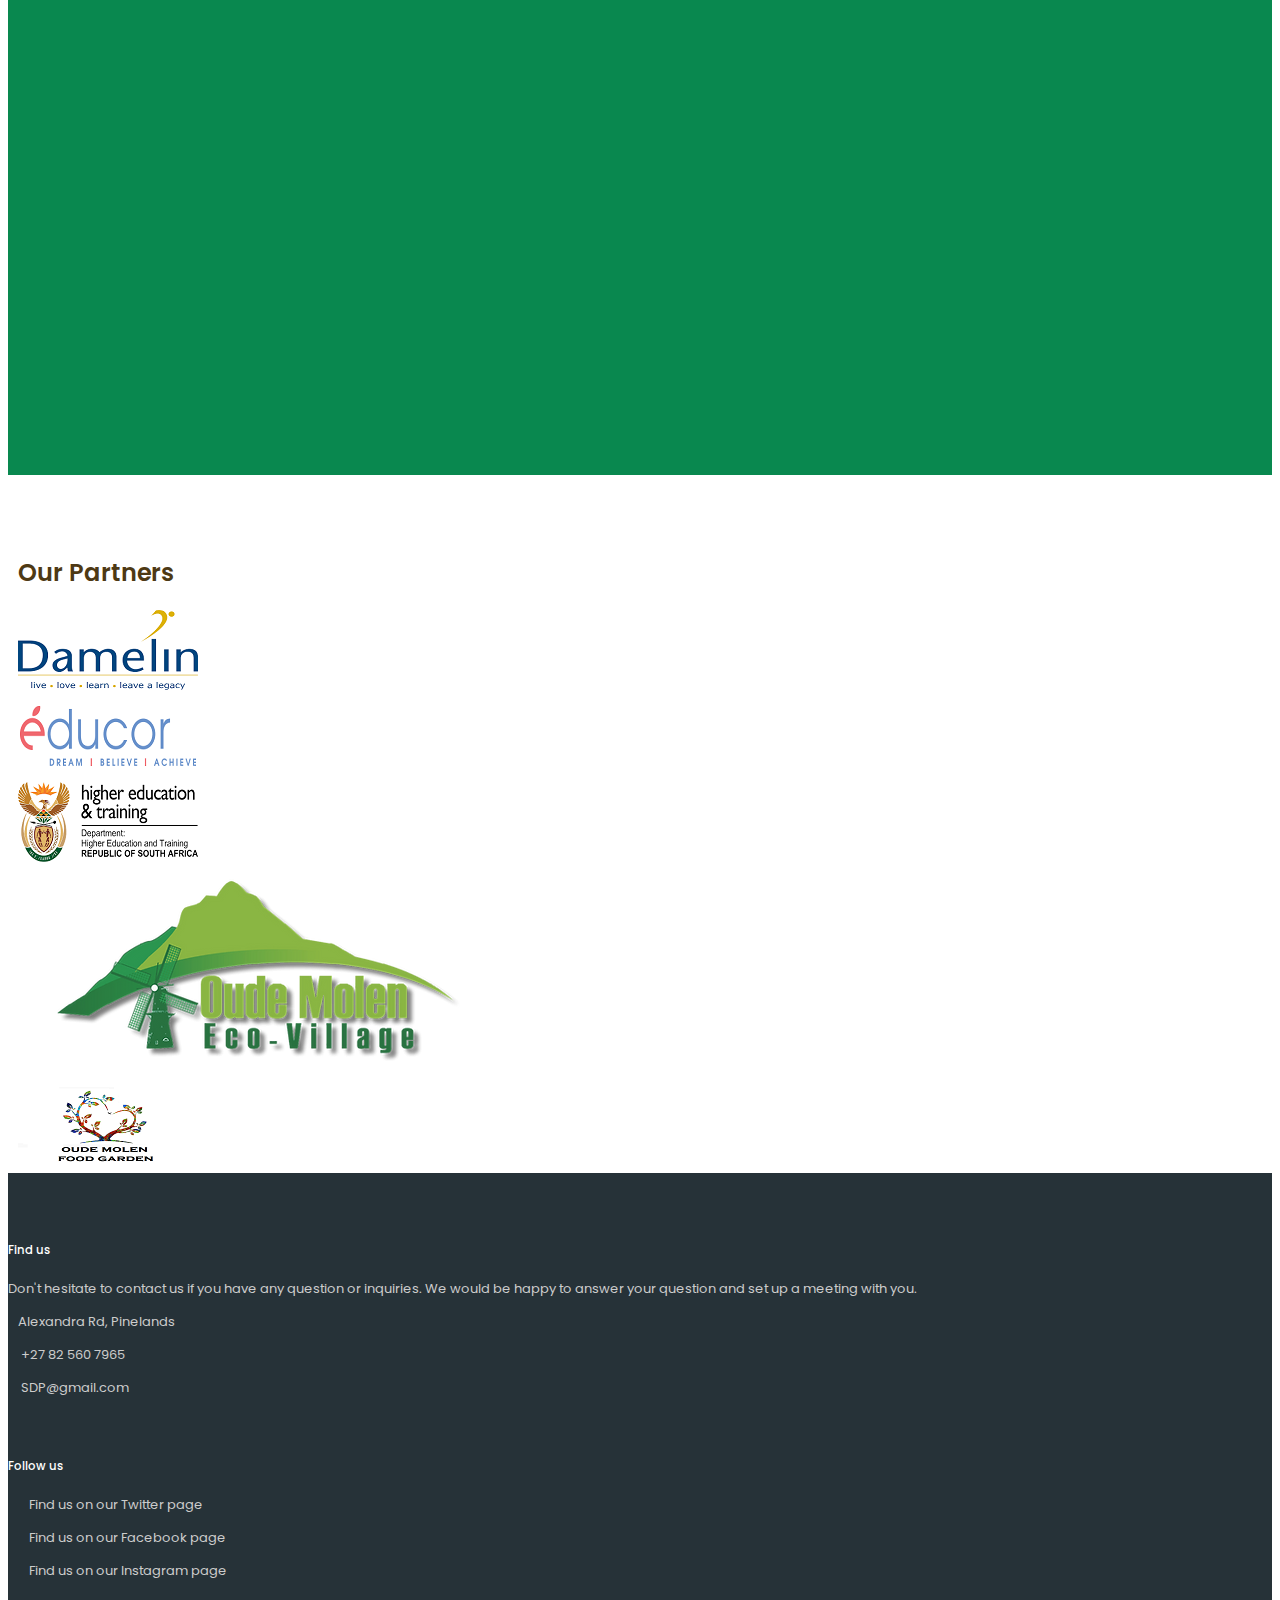
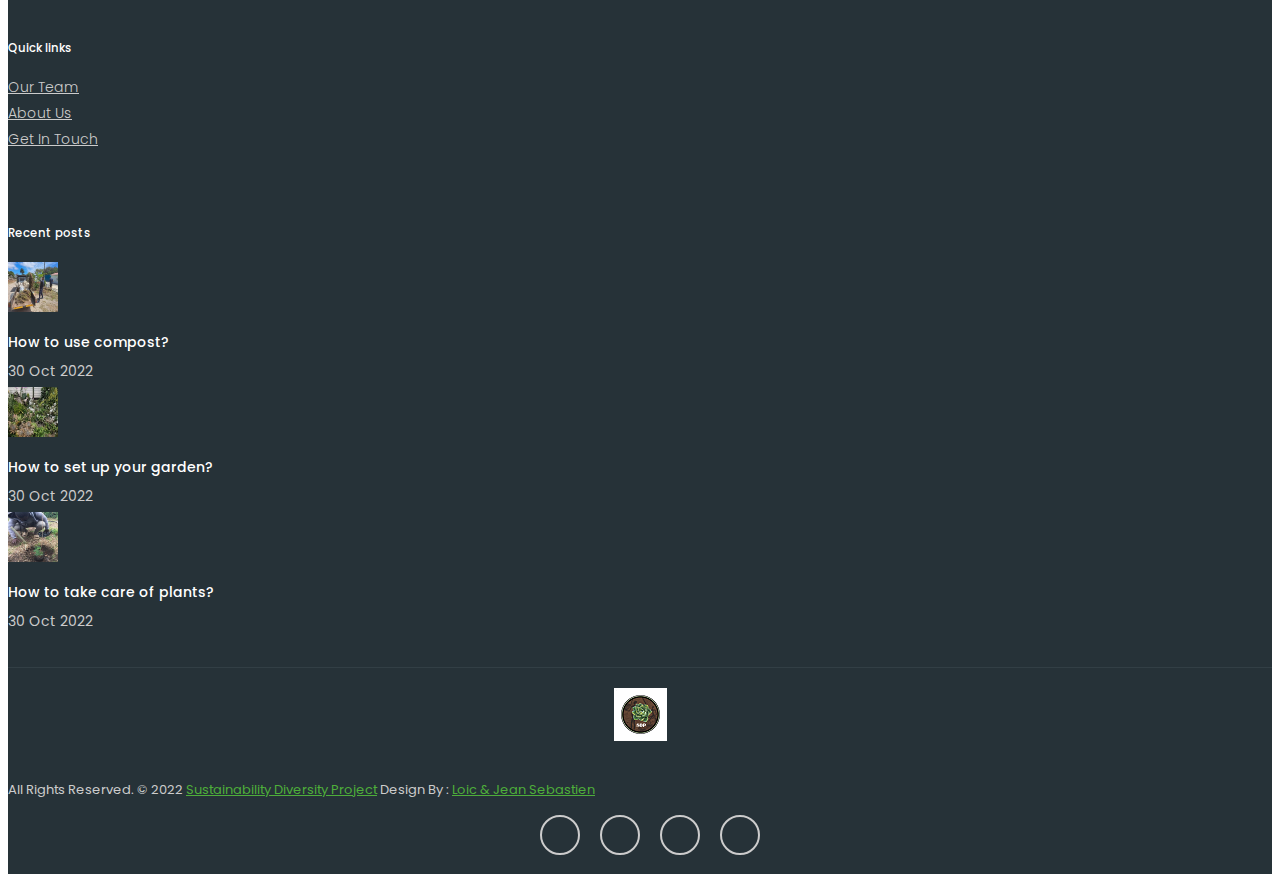
==== commit 106d6119: "Clean code" ====
--- a/about.html
+++ b/about.html
@@ -55,7 +55,7 @@
 	</div>
 </nav>
 	  <!-- full Title -->
-  <div class="full-title" style="background-image: url('images/all-title-bg.jpeg')">
+  <div class="full-title" style="background-image: url('images/all-title-bg.png')">
 	<div class="container">
 		<!-- Page Heading/Breadcrumbs -->
 		<h1 class="mt-4 mb-3">About
@@ -77,7 +77,7 @@
 			<div class="wrapper container" >
 			<div class="row">
 				<div class="col-lg-6">
-					<img class="img-fluid rounded mb-4" src="images\all-title-bg.jpeg" alt="" />
+					<img class="img-fluid rounded mb-4" src="images\about-img.jpeg" alt="" />
 				</div>
 				<div class="col-lg-6">
 					<h2>About The Sustainability Diversity Project</h2>
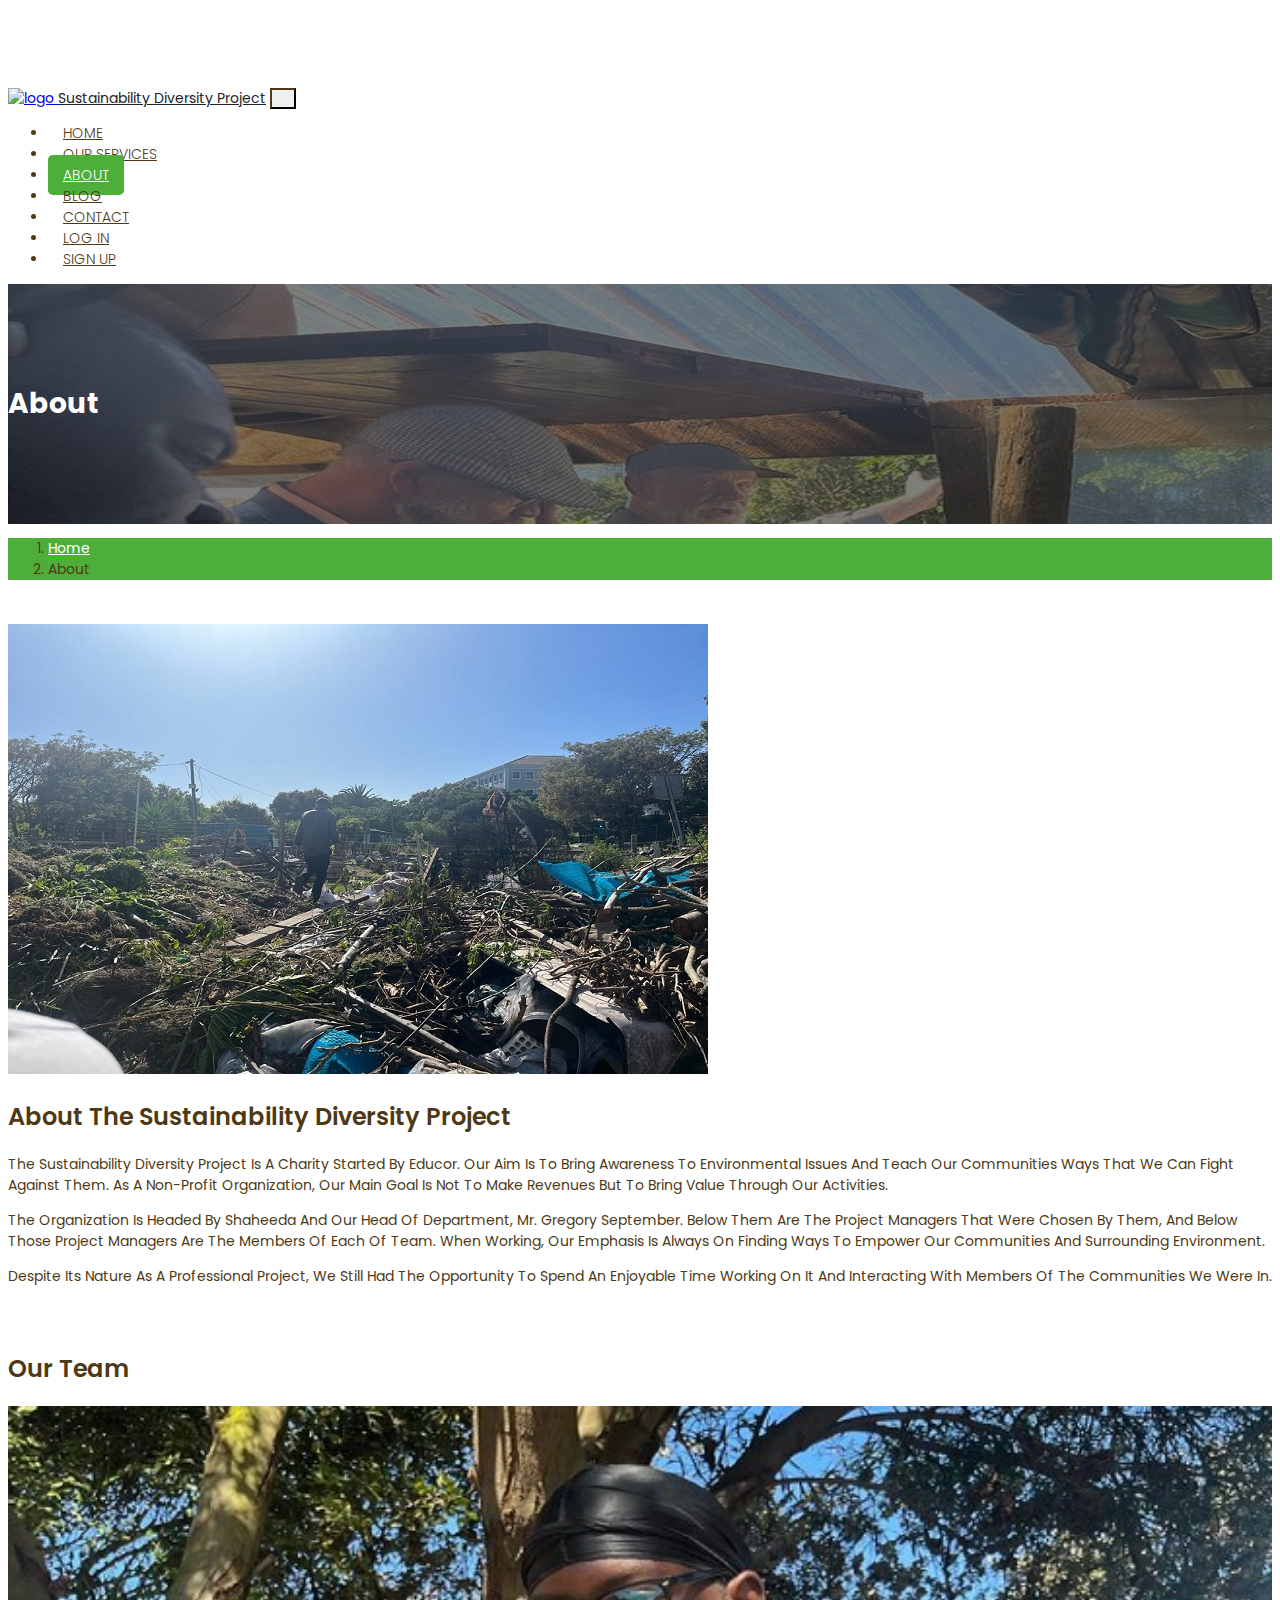
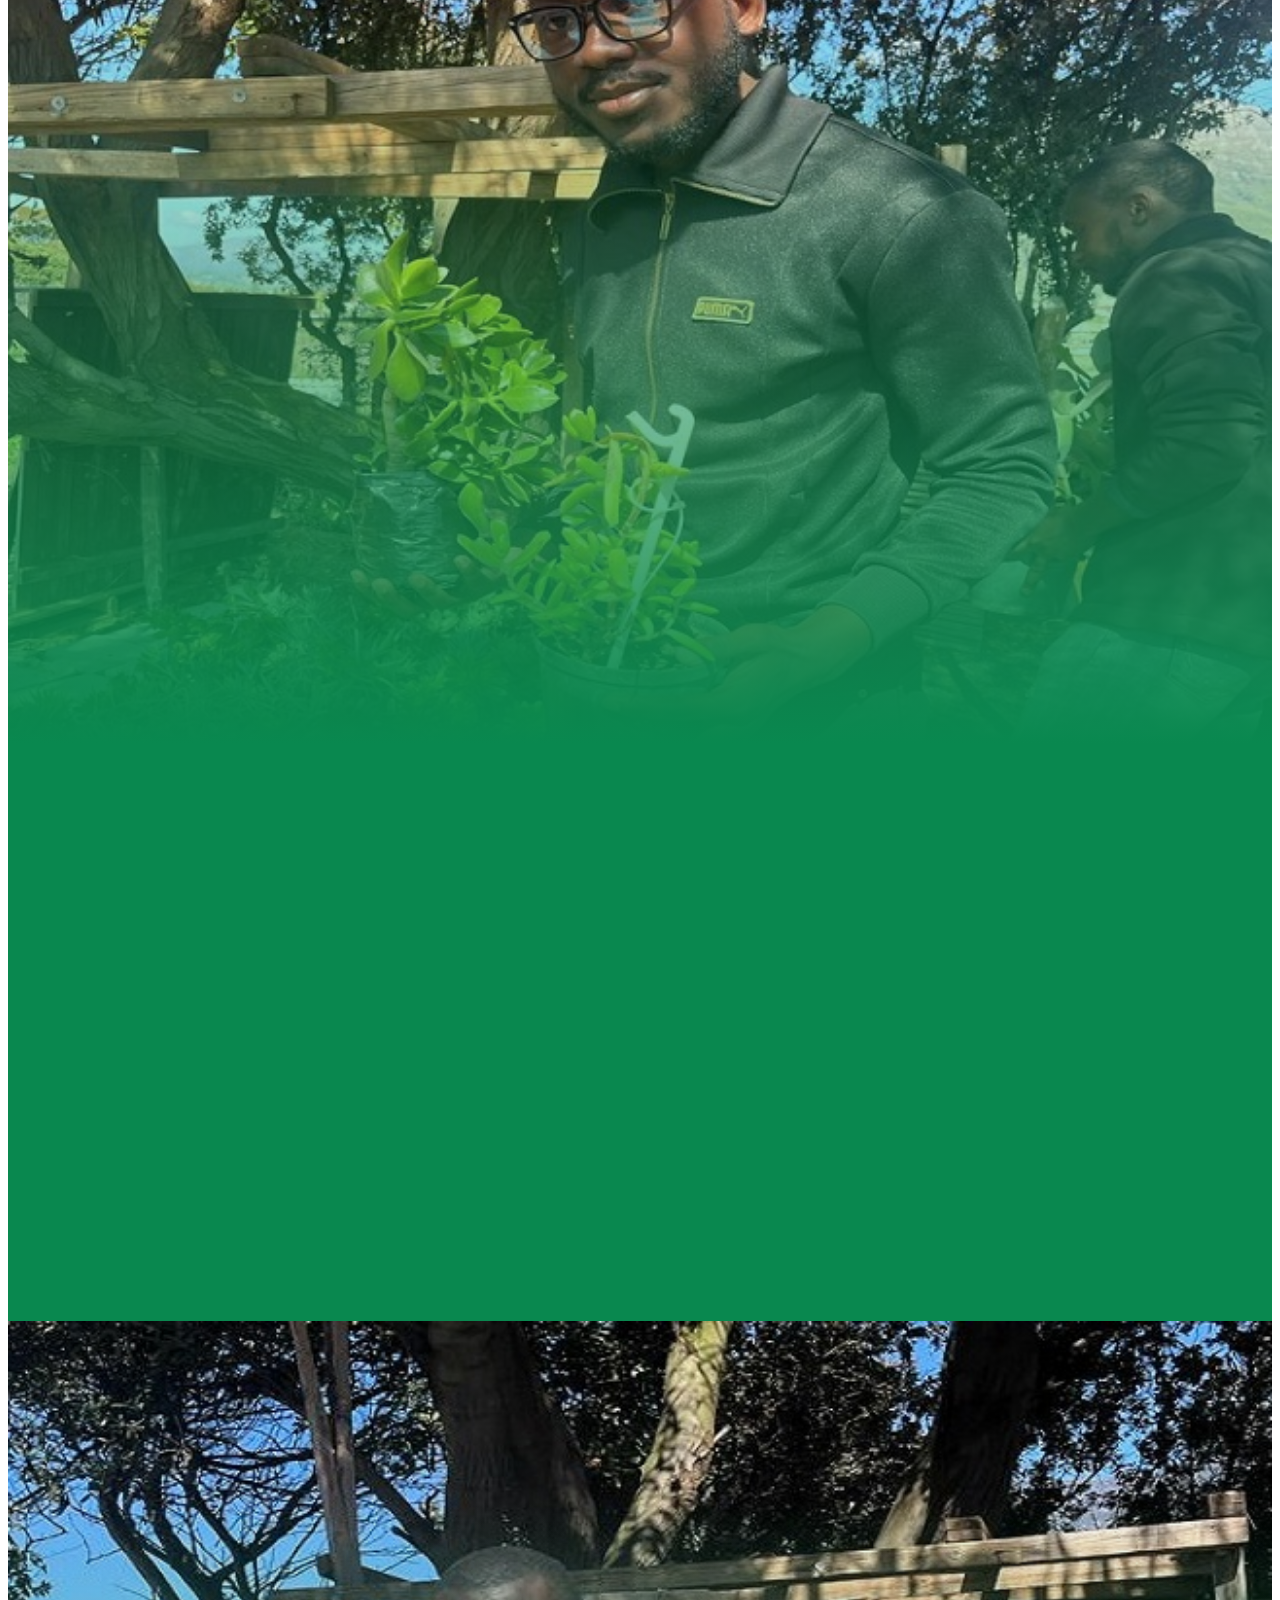
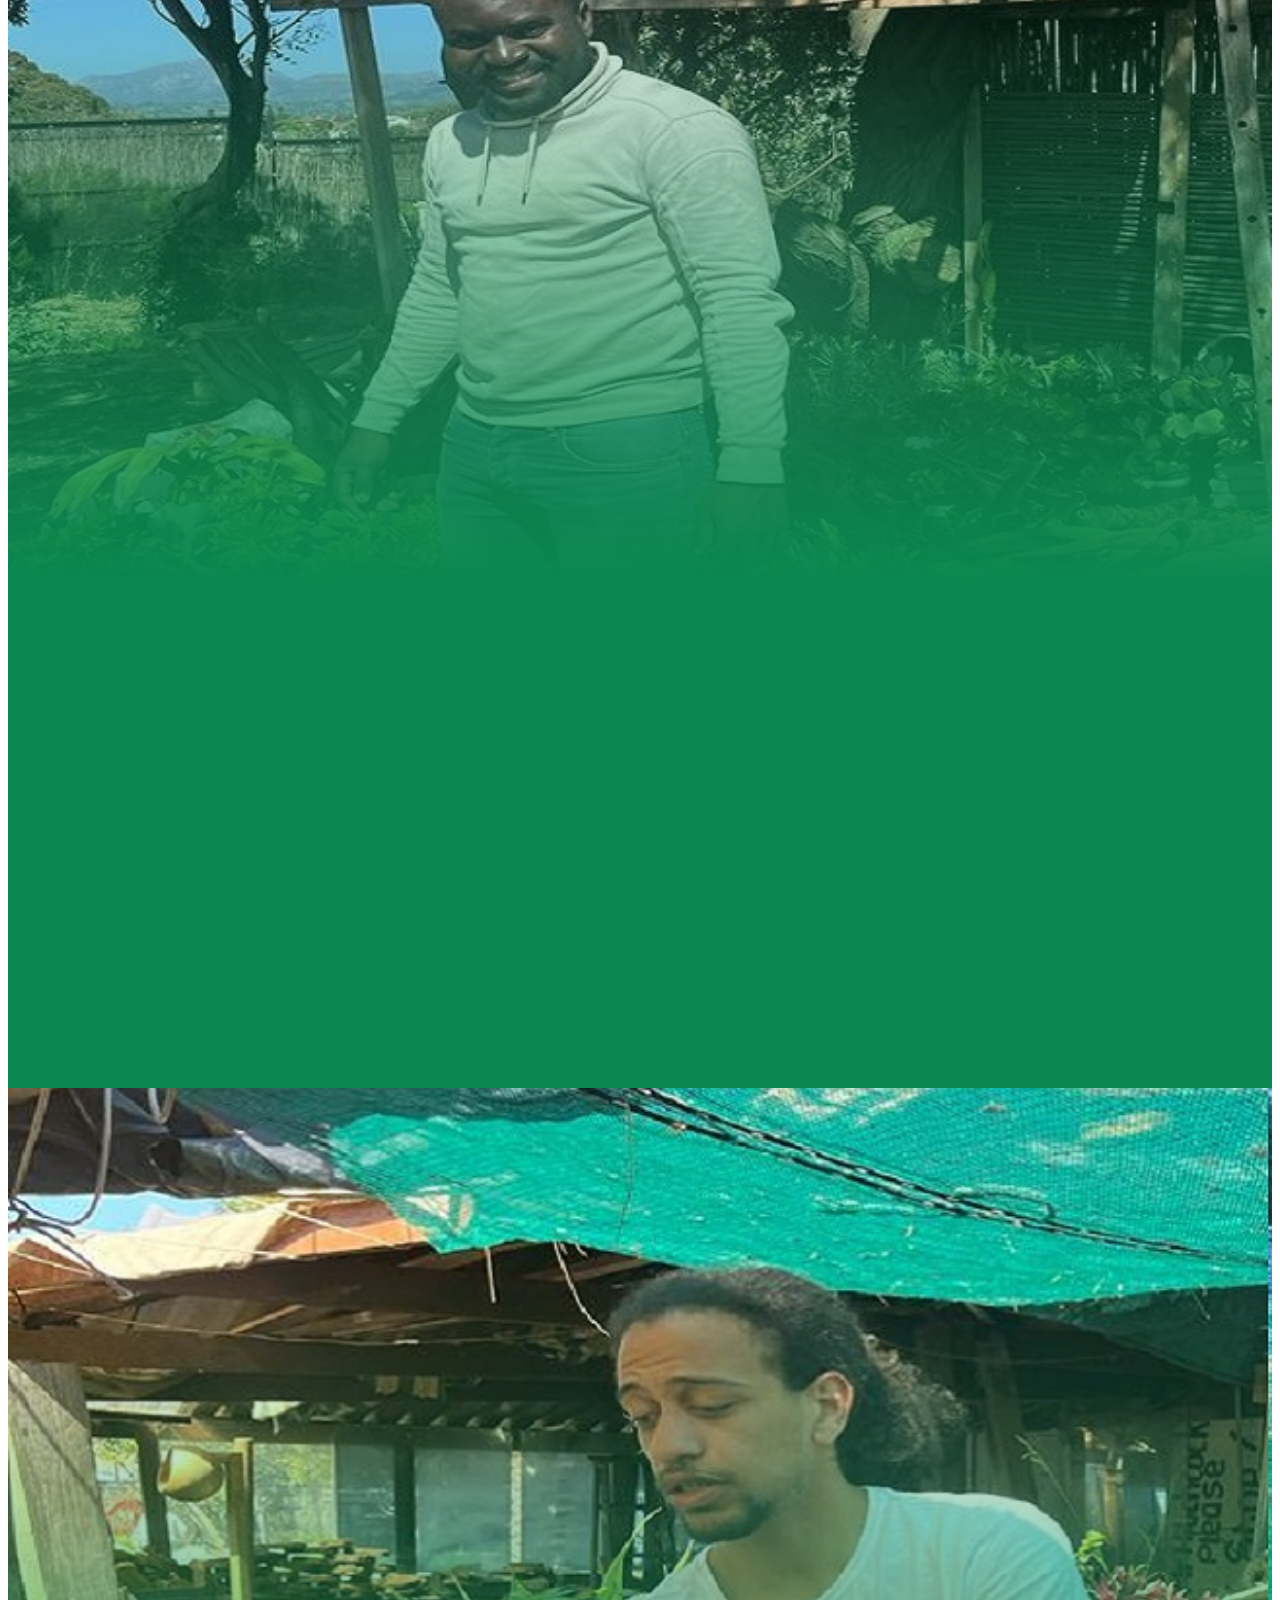
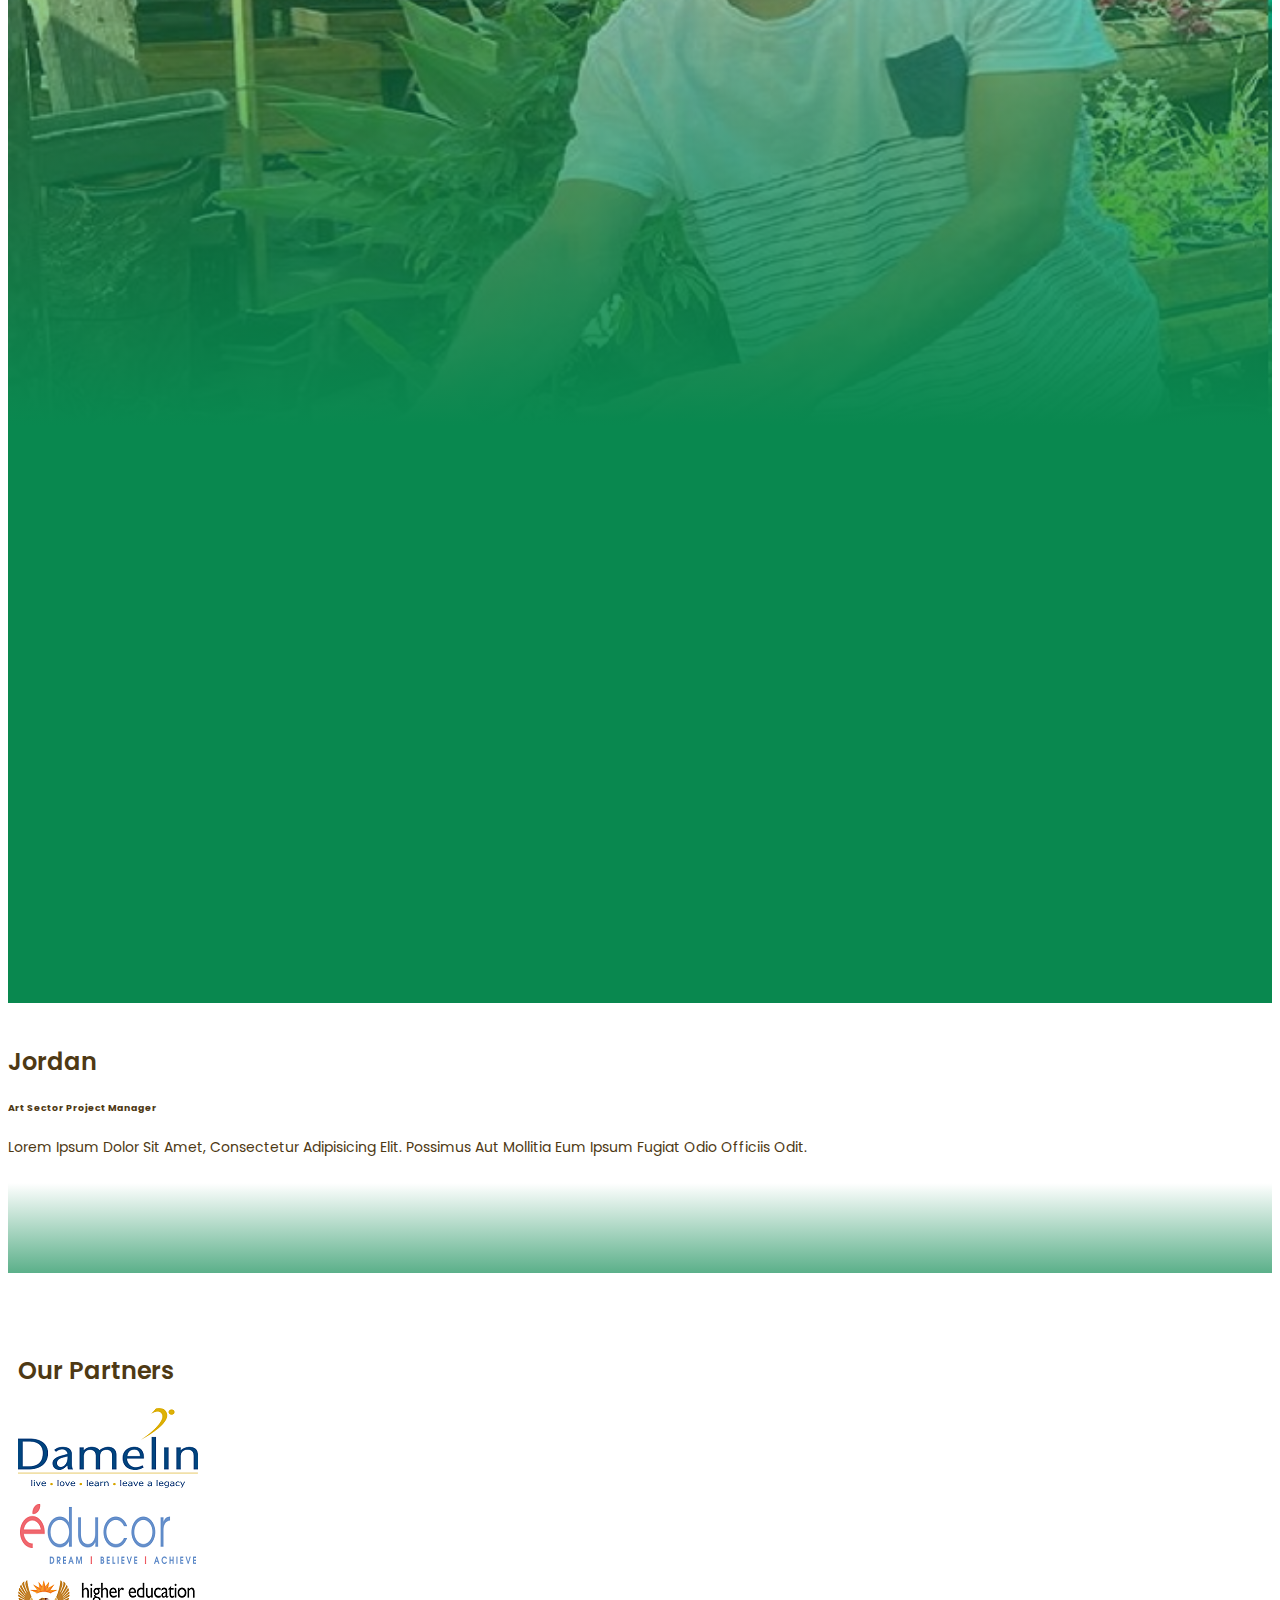
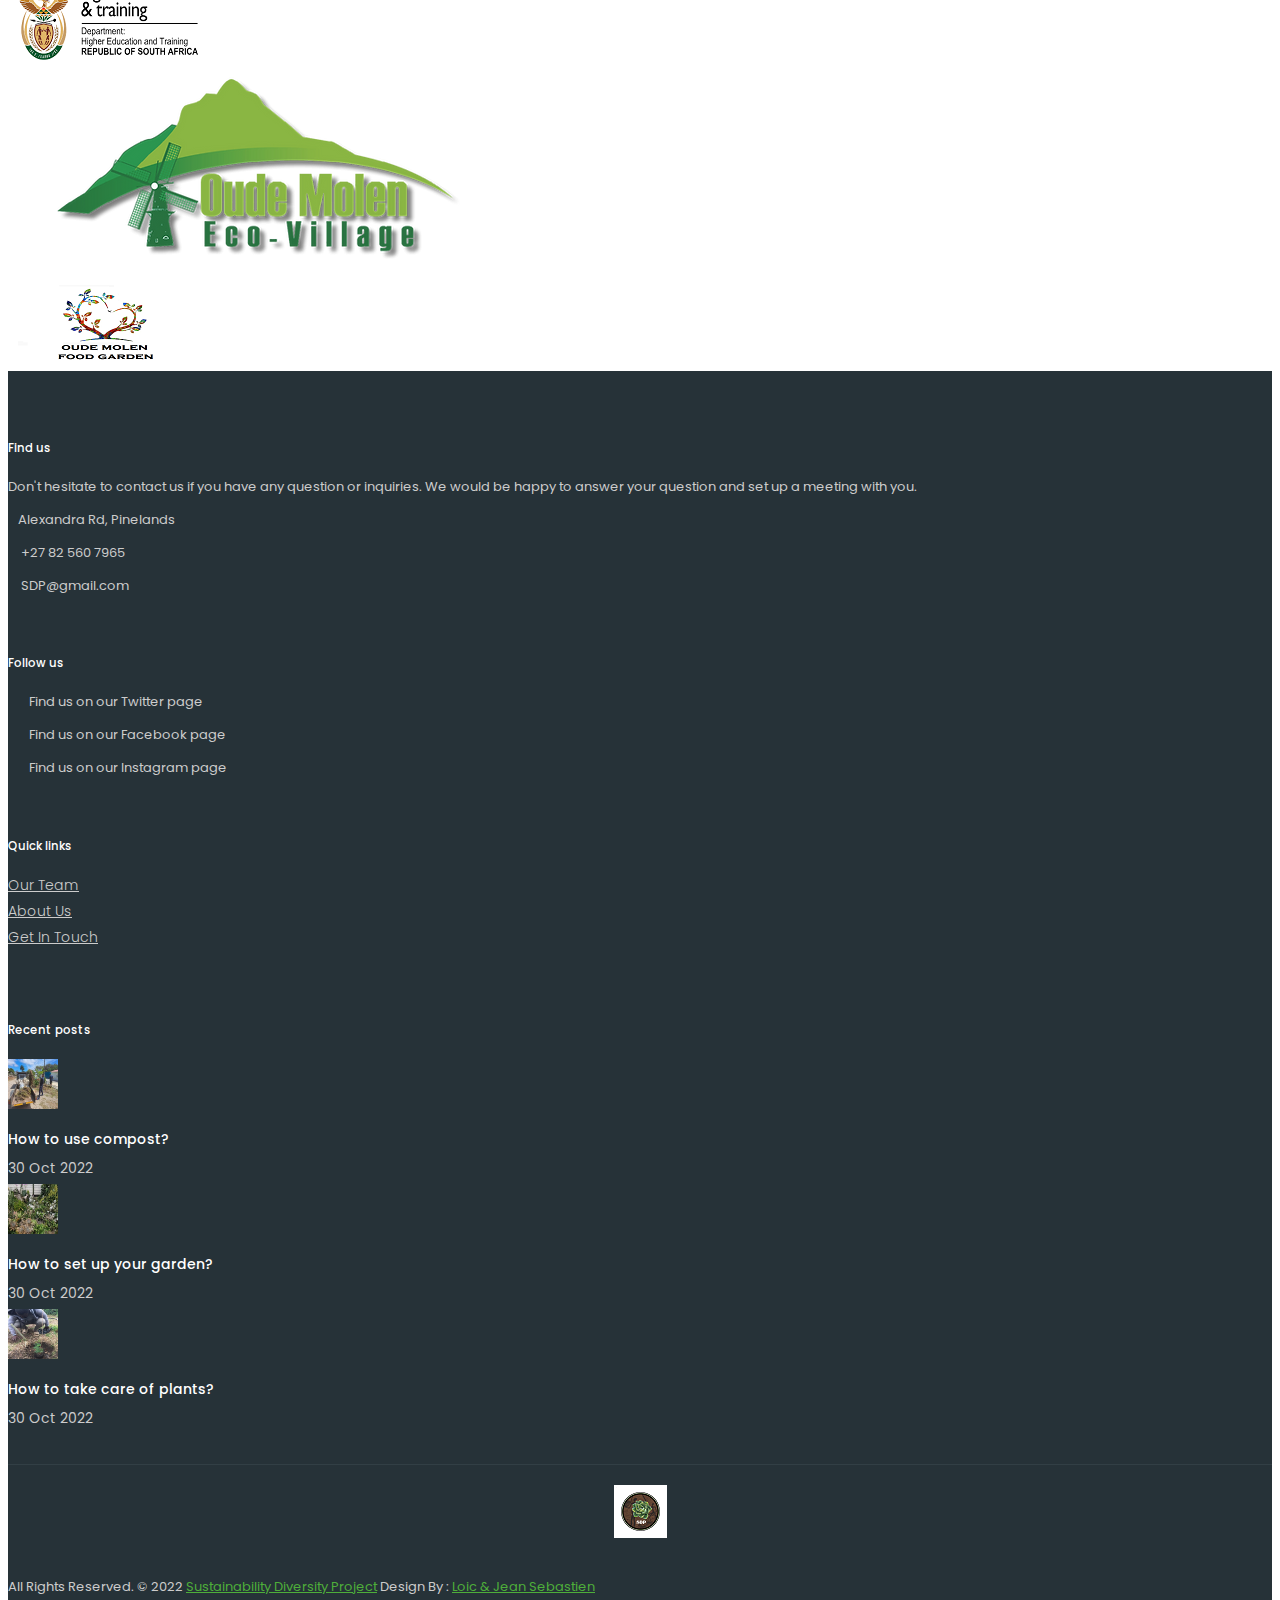
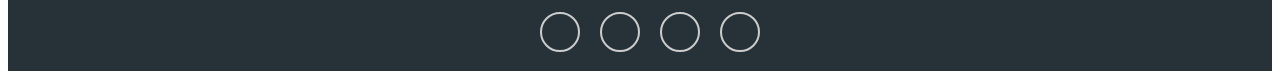
==== commit daafca01: "Update about.html" ====
--- a/about.html
+++ b/about.html
@@ -30,13 +30,13 @@
 		<div class="collapse navbar-collapse" id="navbarResponsive">
 		   <ul class="navbar-nav ml-auto">
 			  <li class="nav-item">
-				 <a class="nav-link active" href="index.html">Home</a>
+				 <a class="nav-link" href="index.html">Home</a>
 			  </li>
 			  <li class="nav-item">
 				 <a class="nav-link" href="services.html">Our services</a>
 			  </li>
 			  <li class="nav-item">
-				 <a class="nav-link" href="about.html">About</a>
+				 <a class="nav-link active" href="about.html">About</a>
 			  </li>
 			  <li class="nav-item">
 				 <a class="nav-link" href="blog-post.html">Blog</a>
@@ -48,14 +48,14 @@
 		   <a class="nav-link" href="login.html">Log in</a>
 		 </li>
 		 <li class="nav-item">
-		  <a class="nav-link" href="singup.html">Sing Up</a>
+		  <a class="nav-link" href="singup.html">Sign Up</a>
 		</li>
 		   </ul>
 		</div>
 	</div>
 </nav>
 	  <!-- full Title -->
-  <div class="full-title" style="background-image: url('images/all-title-bg.png')">
+  <div class="full-title" style="background-image: url('images/all-title-bg.jpeg')">
 	<div class="container">
 		<!-- Page Heading/Breadcrumbs -->
 		<h1 class="mt-4 mb-3">About
@@ -77,7 +77,7 @@
 			<div class="wrapper container" >
 			<div class="row">
 				<div class="col-lg-6">
-					<img class="img-fluid rounded mb-4" src="images\about-img.jpeg" alt="" />
+					<img class="img-fluid rounded mb-4" src="images/about-img.jpeg" alt="" />
 				</div>
 				<div class="col-lg-6">
 					<h2>About The Sustainability Diversity Project</h2>
@@ -116,10 +116,10 @@
 				<div class="col-sm-3 mb-4 card1">
 					<div class="card h-100 text-center">
 					  <img class="card-img-top" src="images/team_01.jpeg" alt="" />
-					  <div class="card-body">
+					  <div class="card-js">
 						  <h2 class="card-title">Jean</h2>
-						  <h6 class="card-subtitle mb-2">Strategic Marketing</h6>
-						  <p class="card-text">He was specifically tasked with developing a social marketing strategy that would allow Oude Molen Food Garden's online presence to grow.
+						  <h6 class="card-subtitle mb-2 text-muted">Social Media Representative</h6>
+						  <p class="card-text">As a member of the social media team, he was in charge of the garden's social media pages.
 					  </div>
 					</div>
 				  </div>
@@ -128,7 +128,7 @@
 					<img class="card-img-top" src="images/team_02.jpeg" alt="" />
 					<div class="card-body">
 						<h2 class="card-title">Loic</h2>
-						<h6 class="card-subtitle mb-2">Strategic Marketing</h6>
+						<h6 class="card-subtitle mb-2 text-muted">Strategic Marketing</h6>
 						<p class="card-text">He was specifically tasked with developing a social marketing strategy that would allow Oude Molen Food Garden's online presence to grow.
 					</div>
 				  </div>
@@ -136,20 +136,27 @@
 				<div class="col-sm-3 mb-4 card1">
 					<div class="card h-100 text-center">
 					  <img class="card-img-top" src="images/team_03.jpeg" alt="" />
-					  <div class="card-body">
+					  <div class="card-jetro">
 						  <h2 class="card-title">Jetro</h2>
-						  <h6 class="card-subtitle mb-2">Strategic Marketing</h6>
-						  <p class="card-text">He was specifically tasked with developing a social marketing strategy that would allow Oude Molen Food Garden's online presence to grow.
+						  <h6 class="card-subtitle mb-2 text-muted">Art Sector Project Manager</h6>
+						  <p class="card-text">He spearheaded the art department, which created all of the decorations at Oude Molen Food Garden. His contributions brought the garden to life.
 					  </div>
 					</div>
 				  </div>
 				  <div class="col-sm-3 mb-4 card1">
 					<div class="card h-100 text-center">
-					  <img class="card-img-top" src="images/team_04.jpg" alt="" />
-					  <div class="card-body">
+					  <img class="card-img-top" src="images/IMG_7409.jpeg" alt="" />
+					  <div class="card-jordan">
 						  <h2 class="card-title">Jordan</h2>
-						  <h6 class="card-subtitle mb-2">Strategic Marketing</h6>
-						  <p class="card-text">He was specifically tasked with developing a social marketing strategy that would allow Oude Molen Food Garden's online presence to grow.
+						  <h6 class="card-subtitle mb-2 text-muted">Art Sector Project Manager</h6>
+						  <p class="card-text">Lorem ipsum dolor sit amet, consectetur adipisicing elit. Possimus aut mollitia eum ipsum fugiat odio officiis odit.</p>
+					  </div>
+					  <div class="card-footer">
+						  <ul>
+							  <li><a href="https://www.facebook.com/JayNtaku19"><i class="fab fa-facebook-f"></i></a></li>
+							  <li><a href="#"><i class="fab fa-twitter"></i></a></li>
+							  <li><a href="#"><i class="fab fa-google-plus-g"></i></a></li>
+						  </ul>
 					  </div>
 					</div>
 				  </div>
--- a/css/style.css
+++ b/css/style.css
@@ -10,6 +10,7 @@
   font-family: 'Poppins', sans-serif;
   font-size: 14px;
   color: #4e3914;
+  overflow-x:hidden;
 }
 
 @media (min-width: 992px) {
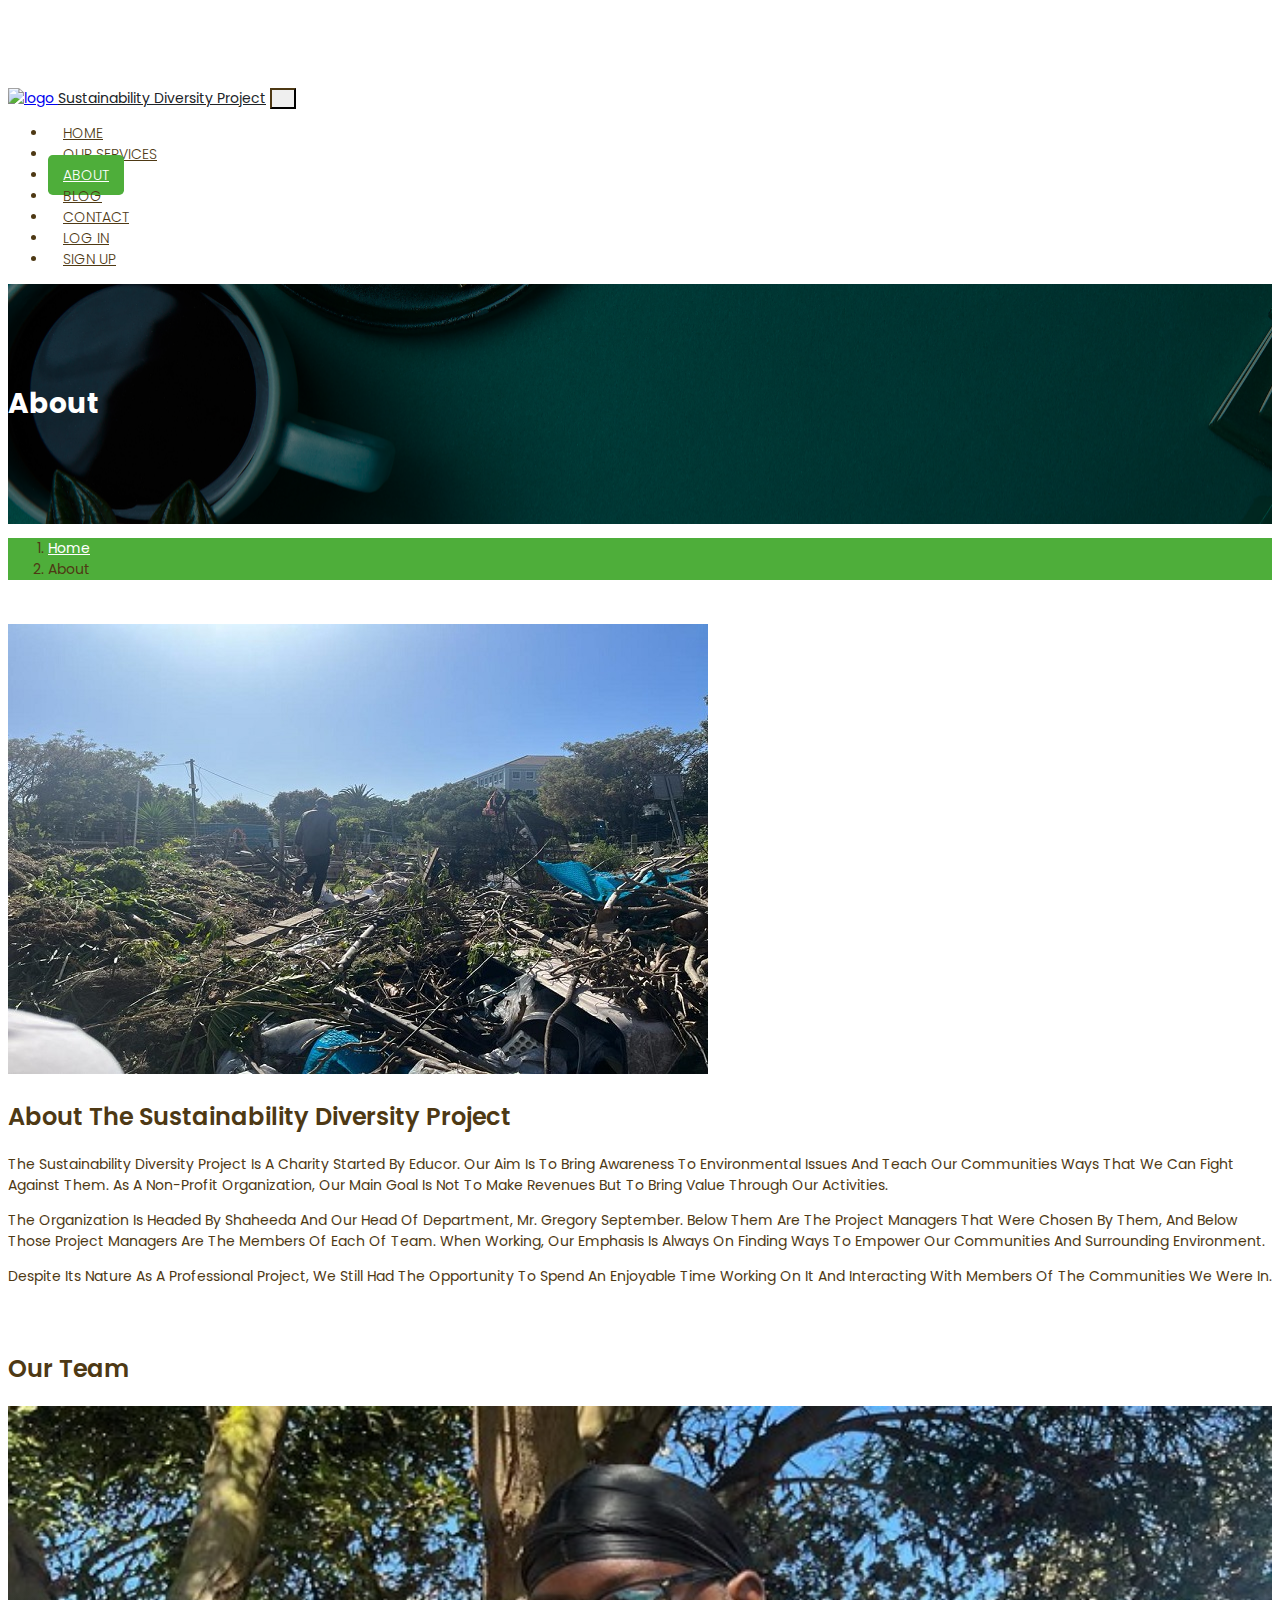
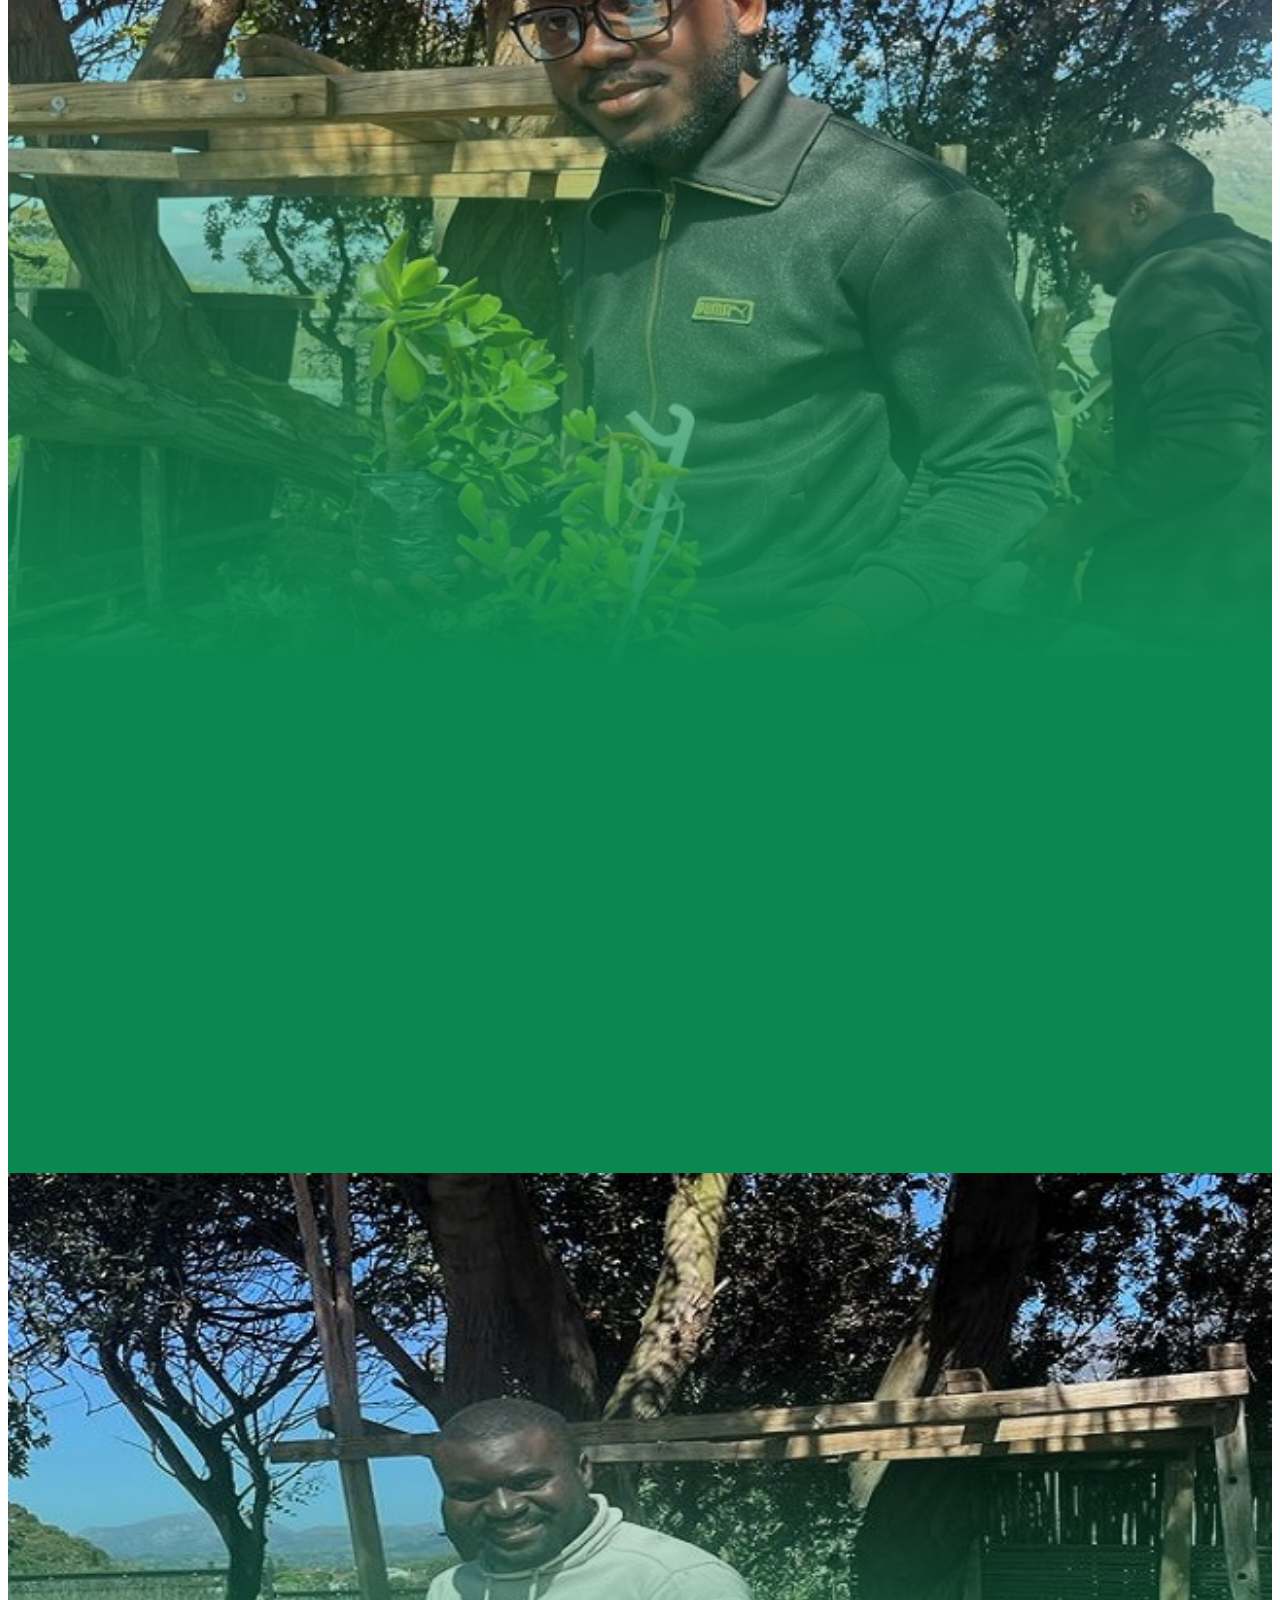
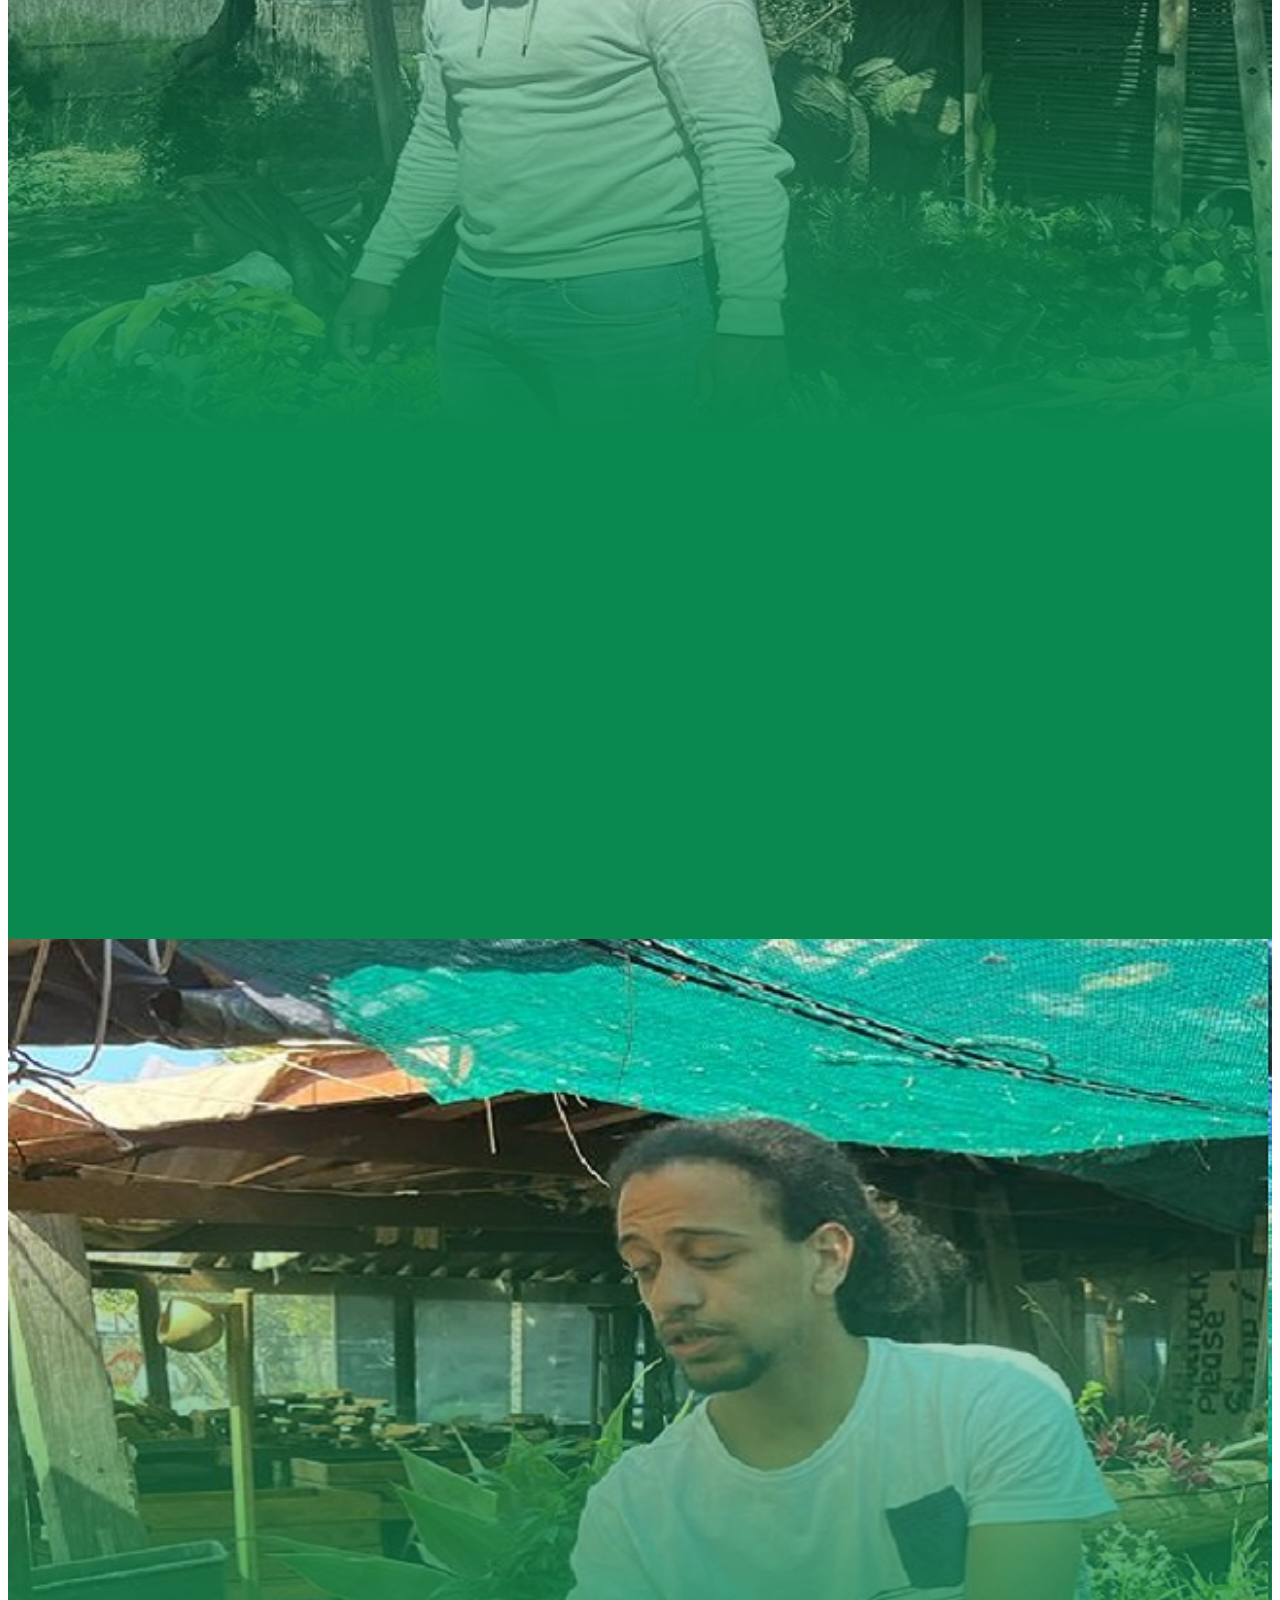
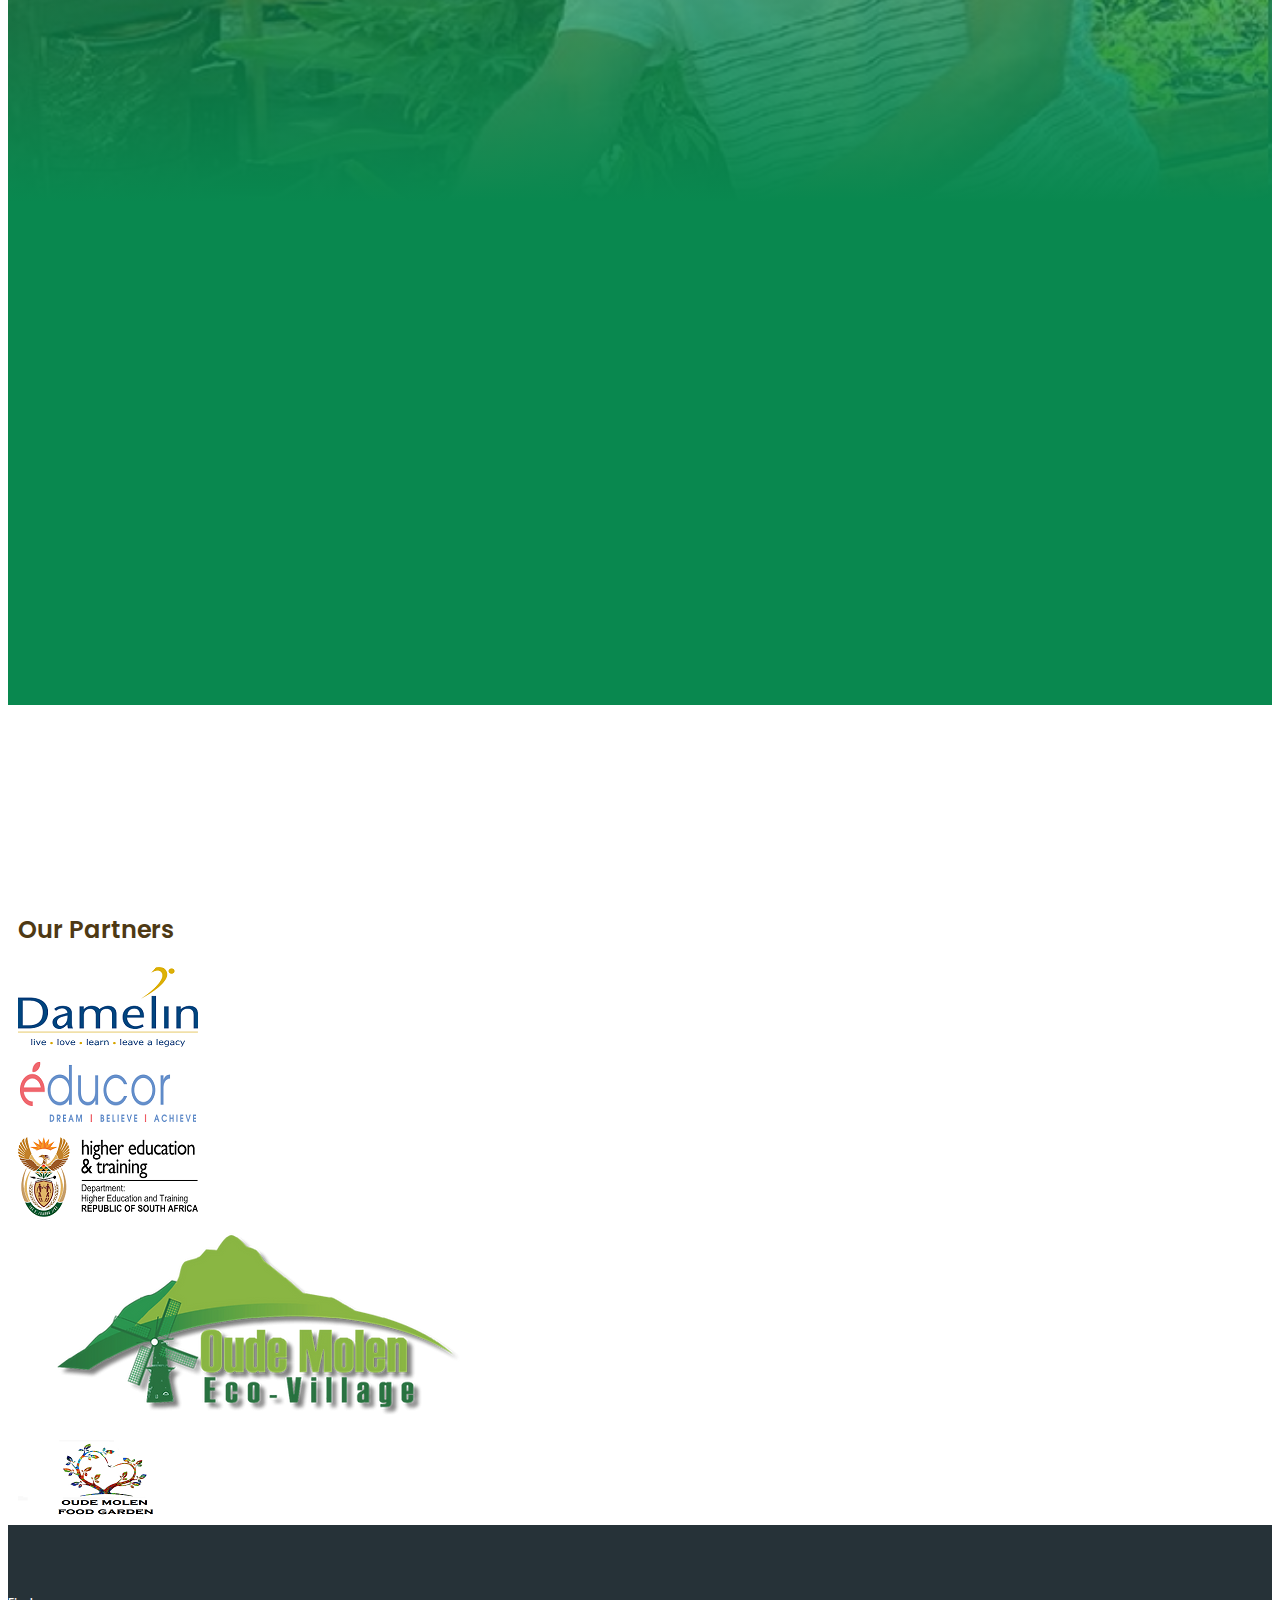
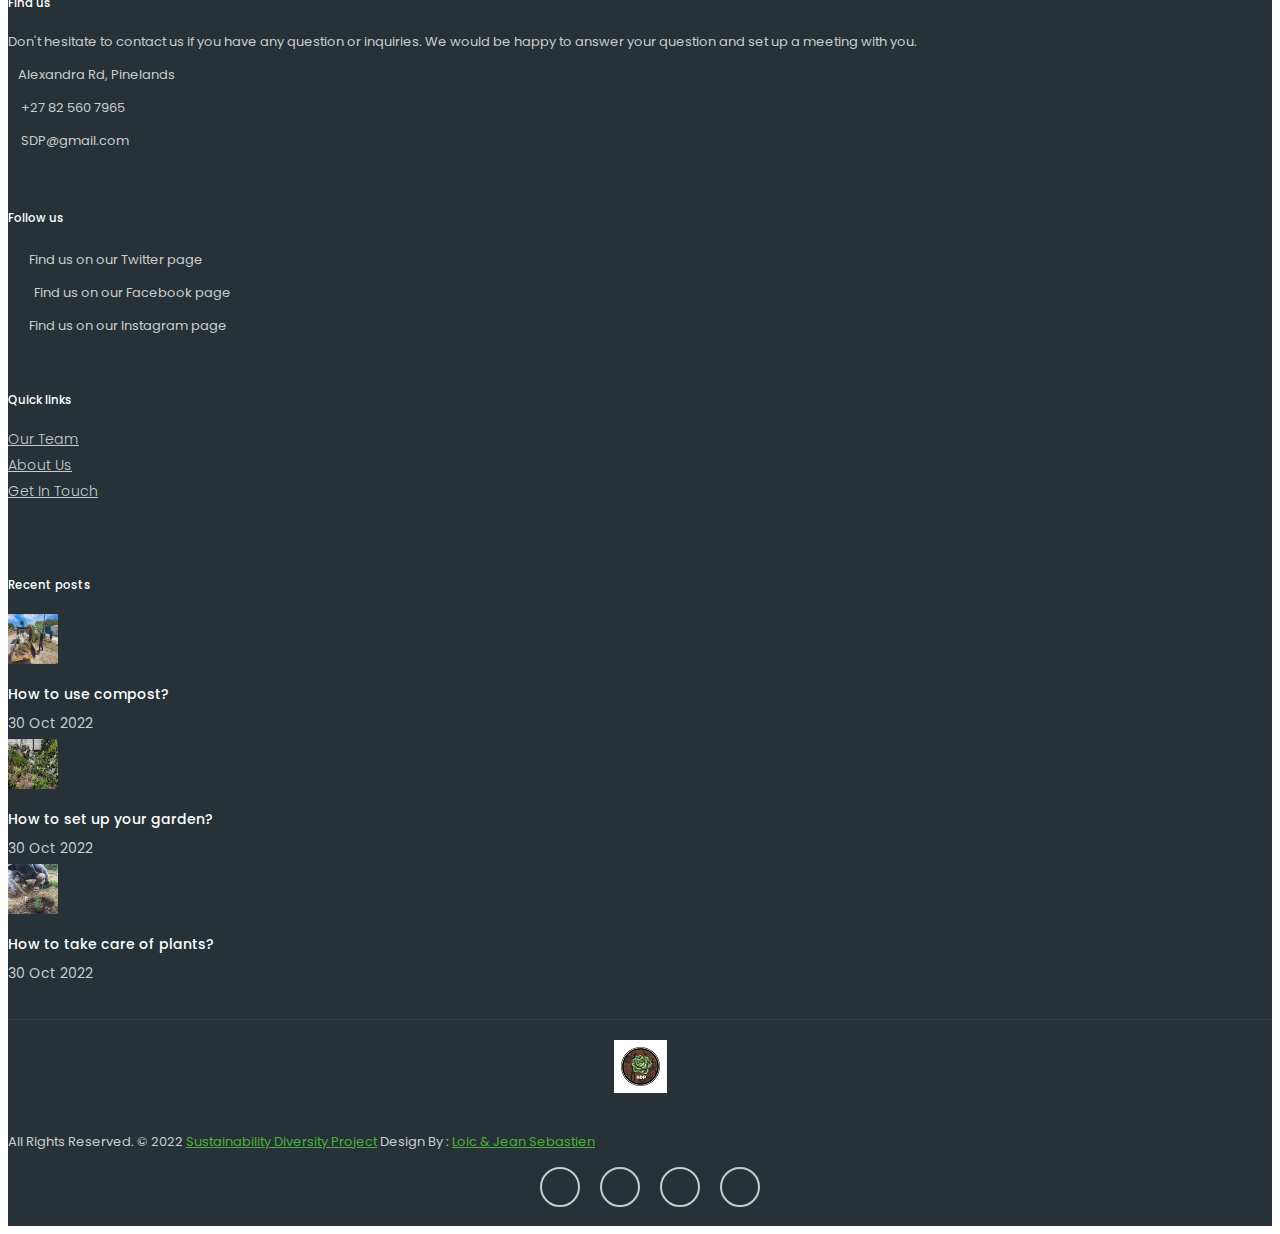
==== commit 80503e8b: "Update about.html" ====
--- a/about.html
+++ b/about.html
@@ -55,7 +55,7 @@
 	</div>
 </nav>
 	  <!-- full Title -->
-  <div class="full-title" style="background-image: url('images/all-title-bg.jpeg')">
+  <div class="full-title" style="background-image: url('images/all-title-bg.png')">
 	<div class="container">
 		<!-- Page Heading/Breadcrumbs -->
 		<h1 class="mt-4 mb-3">About
--- a/css/card.css
+++ b/css/card.css
@@ -38,6 +38,8 @@
         z-index: 2;
         transition: 0.5s;
     }
+
+
     .card1:hover .card-body{
         bottom: 0px;
     }
@@ -49,4 +51,73 @@
     }
     .card1 .card-body p{
         color: black;
-    }+    }
+
+
+    .card1 .card-js {
+        position: absolute;
+        bottom: -155px;
+        left: 0;
+        padding: 20px;
+        width: 100%;
+        z-index: 2;
+        transition: 0.5s;
+    }
+    .card1:hover .card-js{
+        bottom: 0px;
+    }
+    .card1 .card-js h2{
+        color: #ffffff;
+    }
+    .card1 .card-js h6{
+        color: black;
+    }
+    .card1 .card-js p{
+        color: black;
+    }
+
+
+    .card1 .card-jetro {
+        position: absolute;
+        bottom: -195px;
+        left: 0;
+        padding: 20px;
+        width: 100%;
+        z-index: 2;
+        transition: 0.5s;
+    }
+    .card1:hover .card-jetro {
+        bottom: 0px;
+    }
+    .card1 .card-jetro h2{
+        color: #ffffff;
+    }
+    .card1 .card-jetro h6{
+        color: black;
+    }
+    .card1 .card-jetro p{
+        color: black;
+    }
+
+
+    .card1 .card-jordan {
+        position: absolute;
+        bottom: -150px;
+        left: 0;
+        padding: 20px;
+        width: 100%;
+        z-index: 2;
+        transition: 0.5s;
+    }
+    .card1:hover .card-jordan {
+        bottom: 0px;
+    }
+    .card1 .card-jordan h2{
+        color: #ffffff;
+    }
+    .card1 .card-jordan h6{
+        color: black;
+    }
+    .card1 .card-jordan p{
+        color: black;
+    }
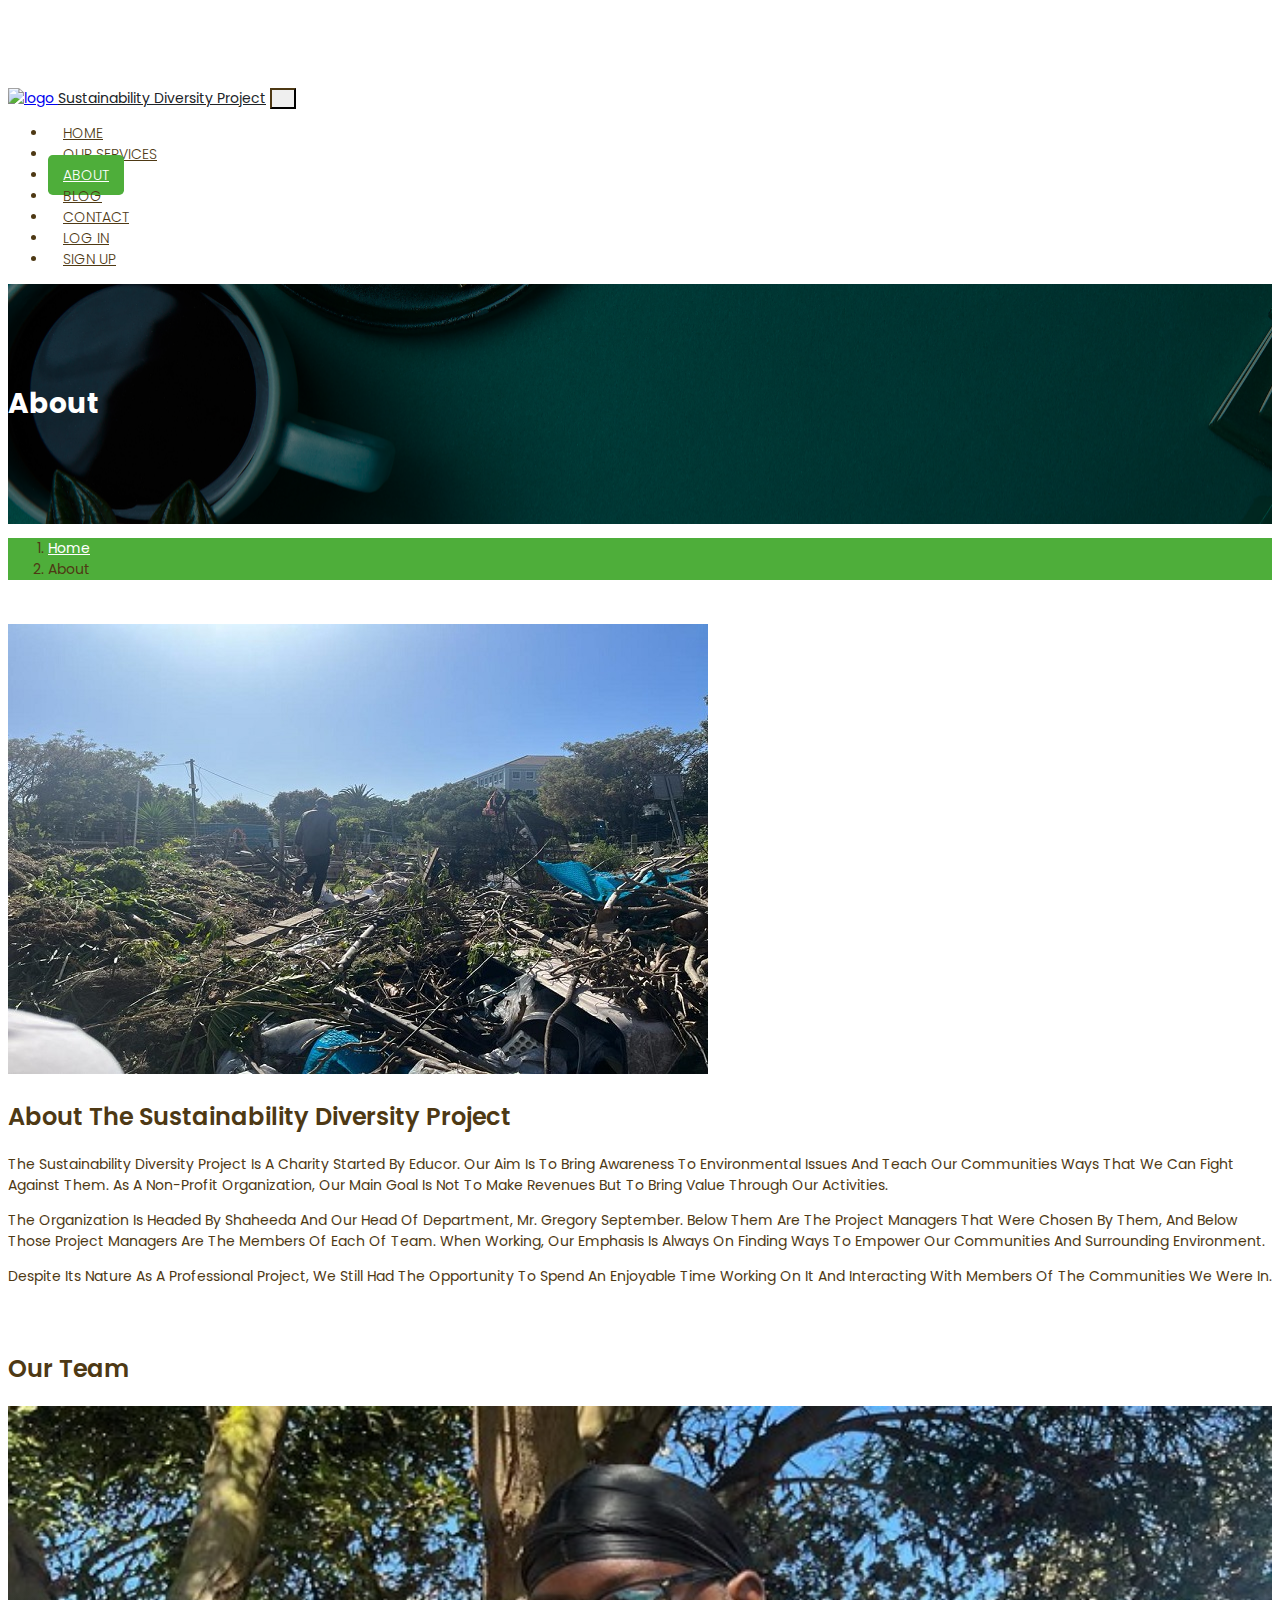
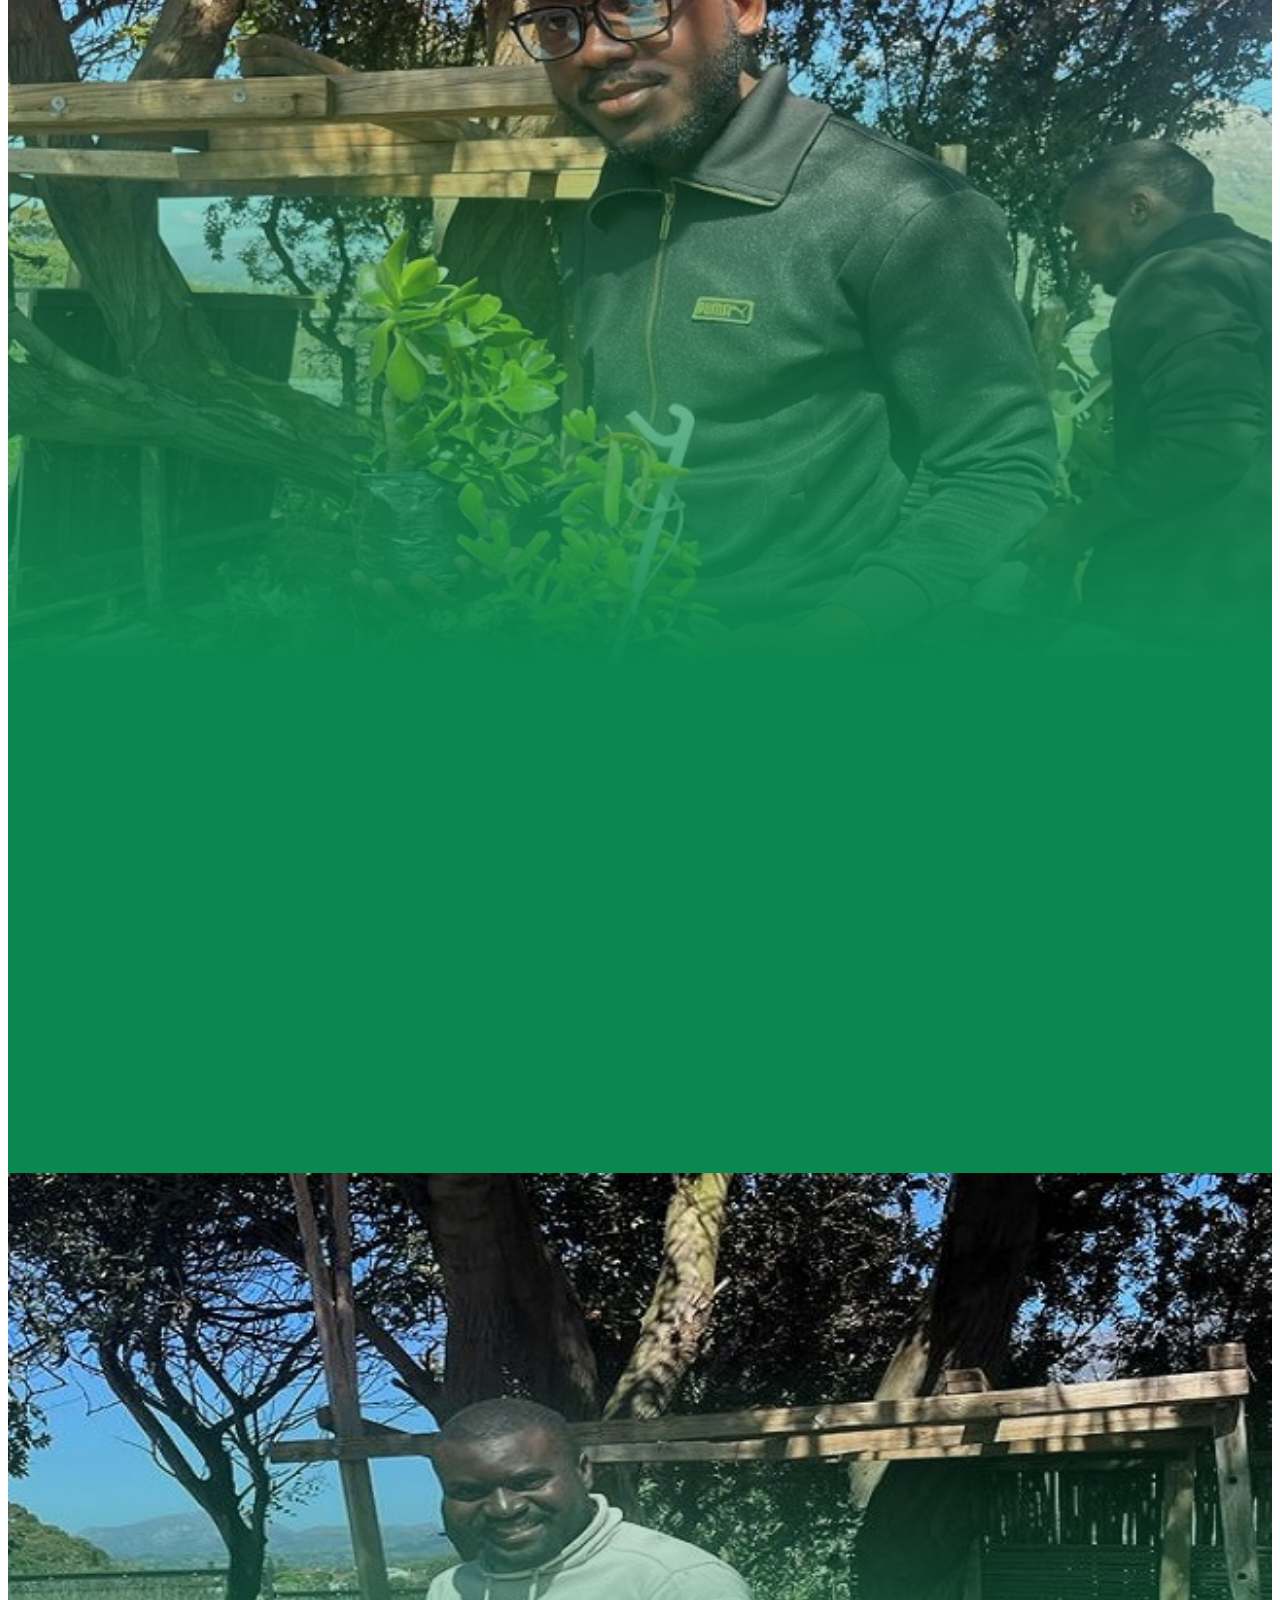
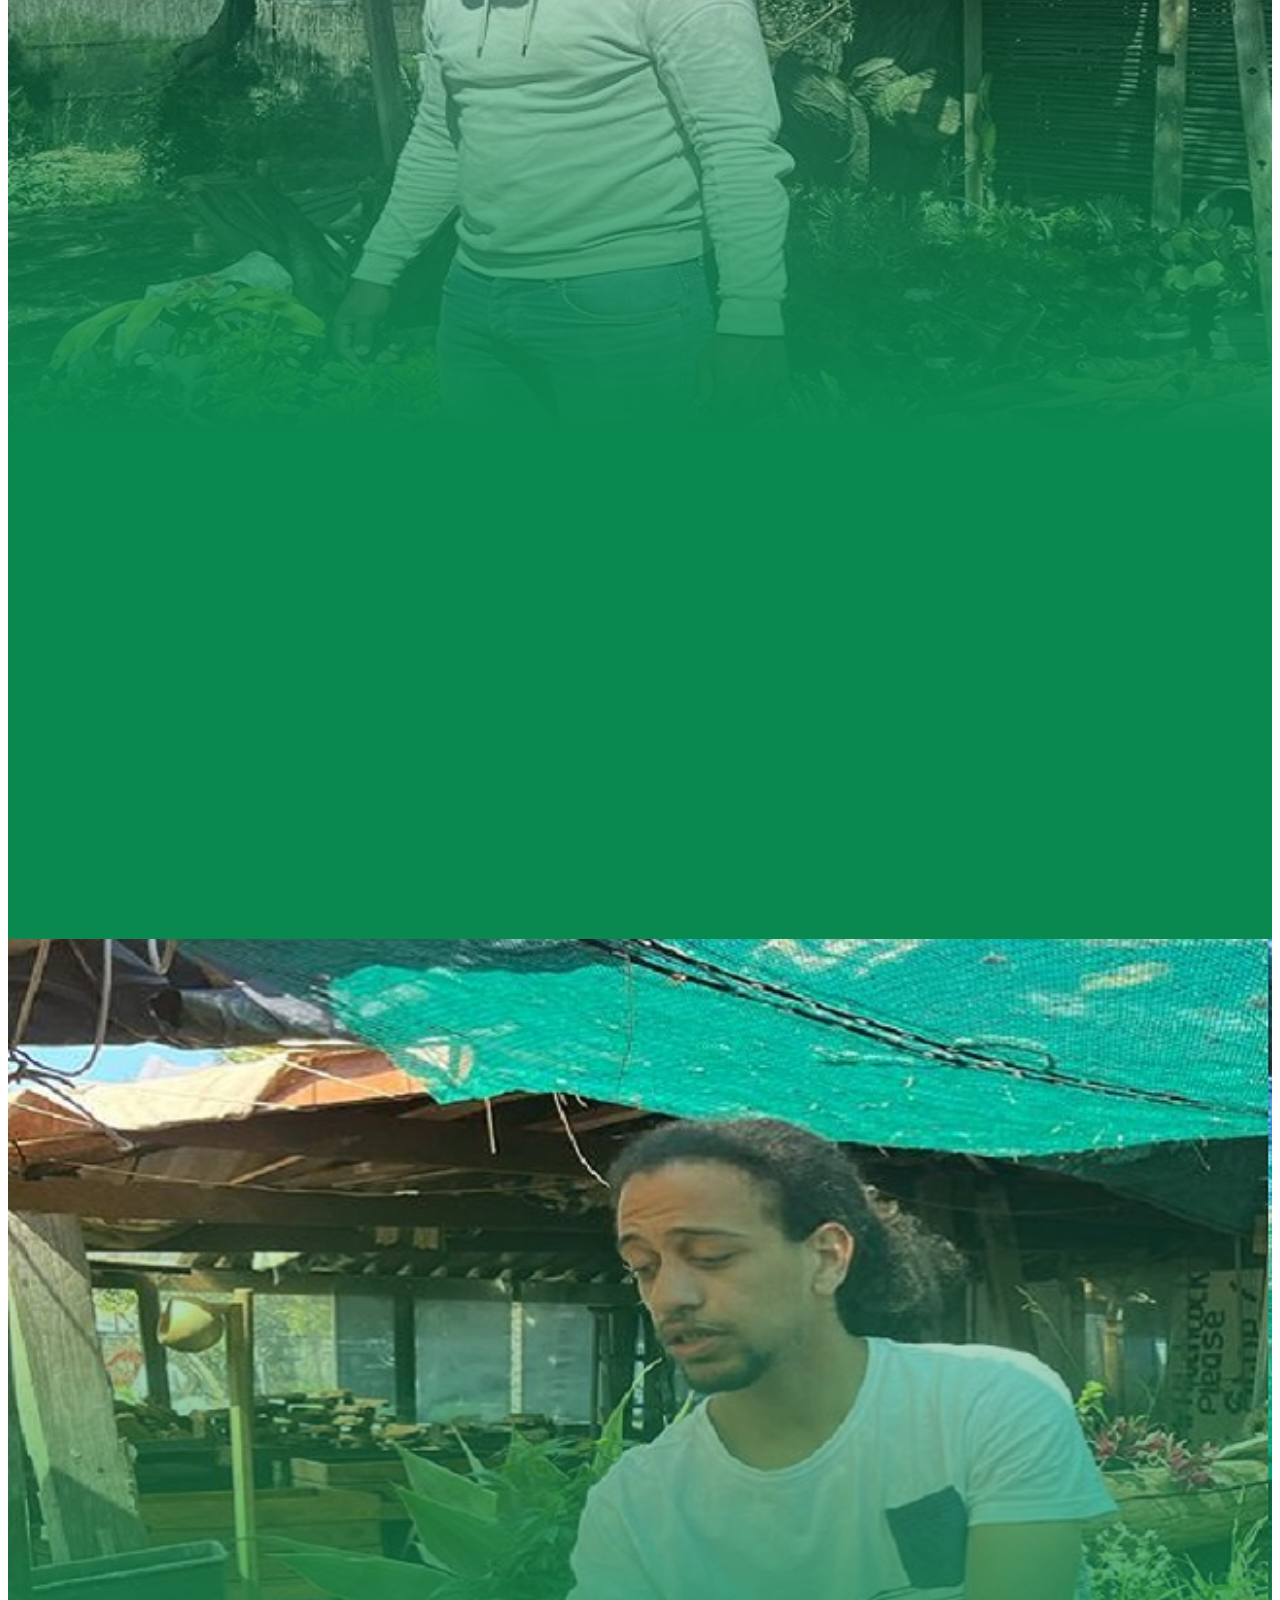
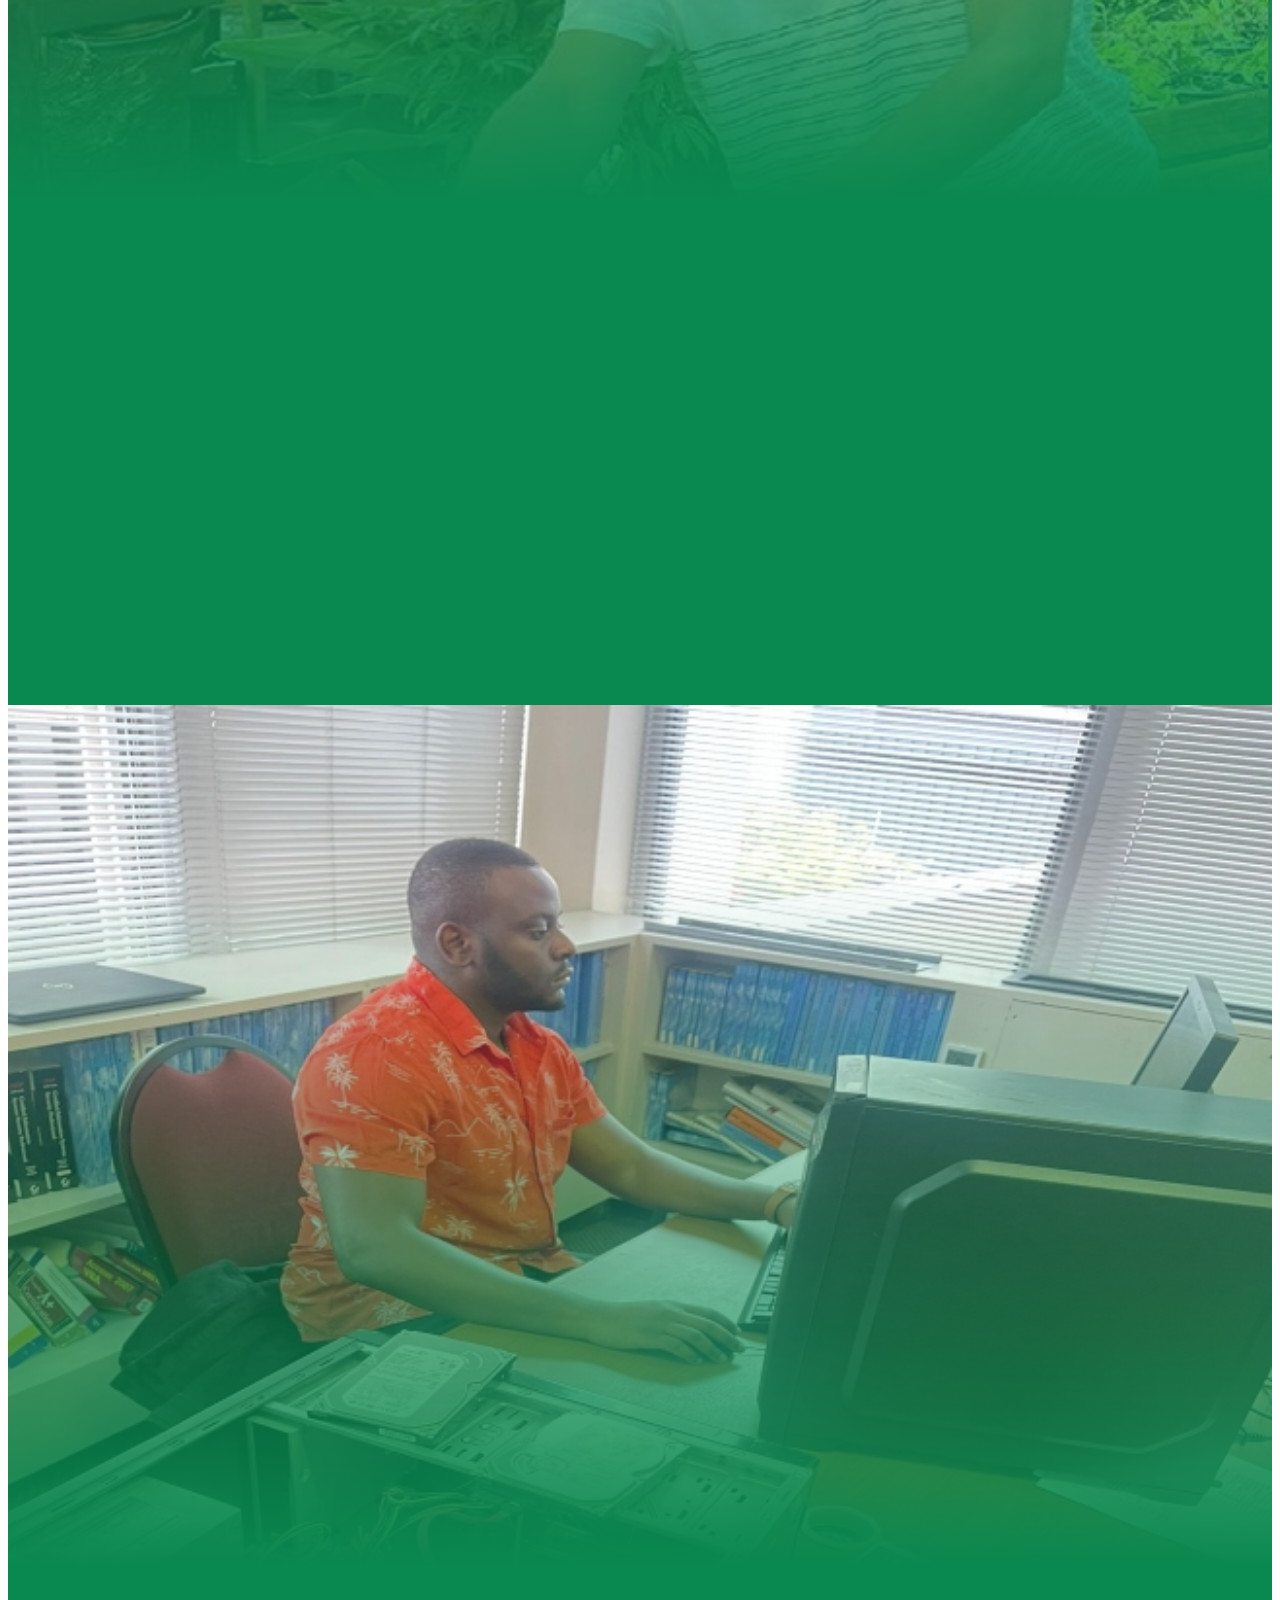
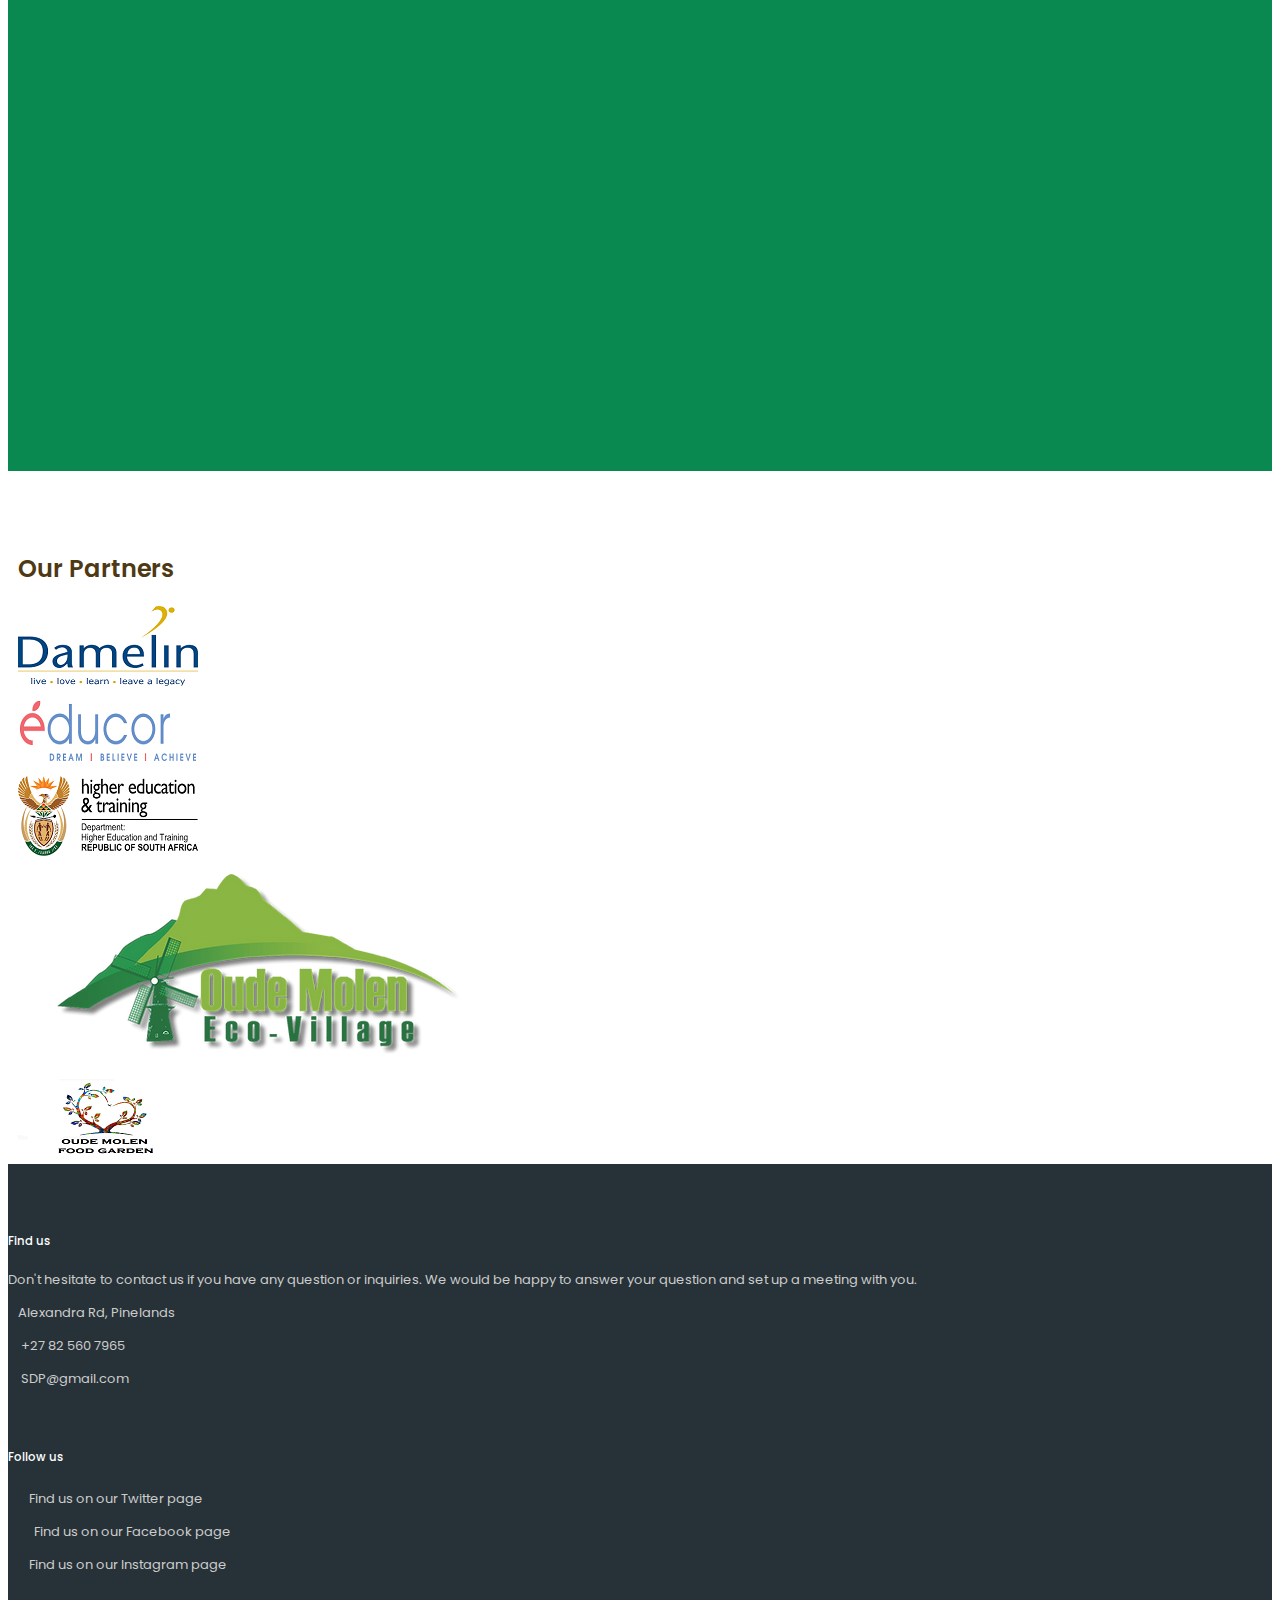
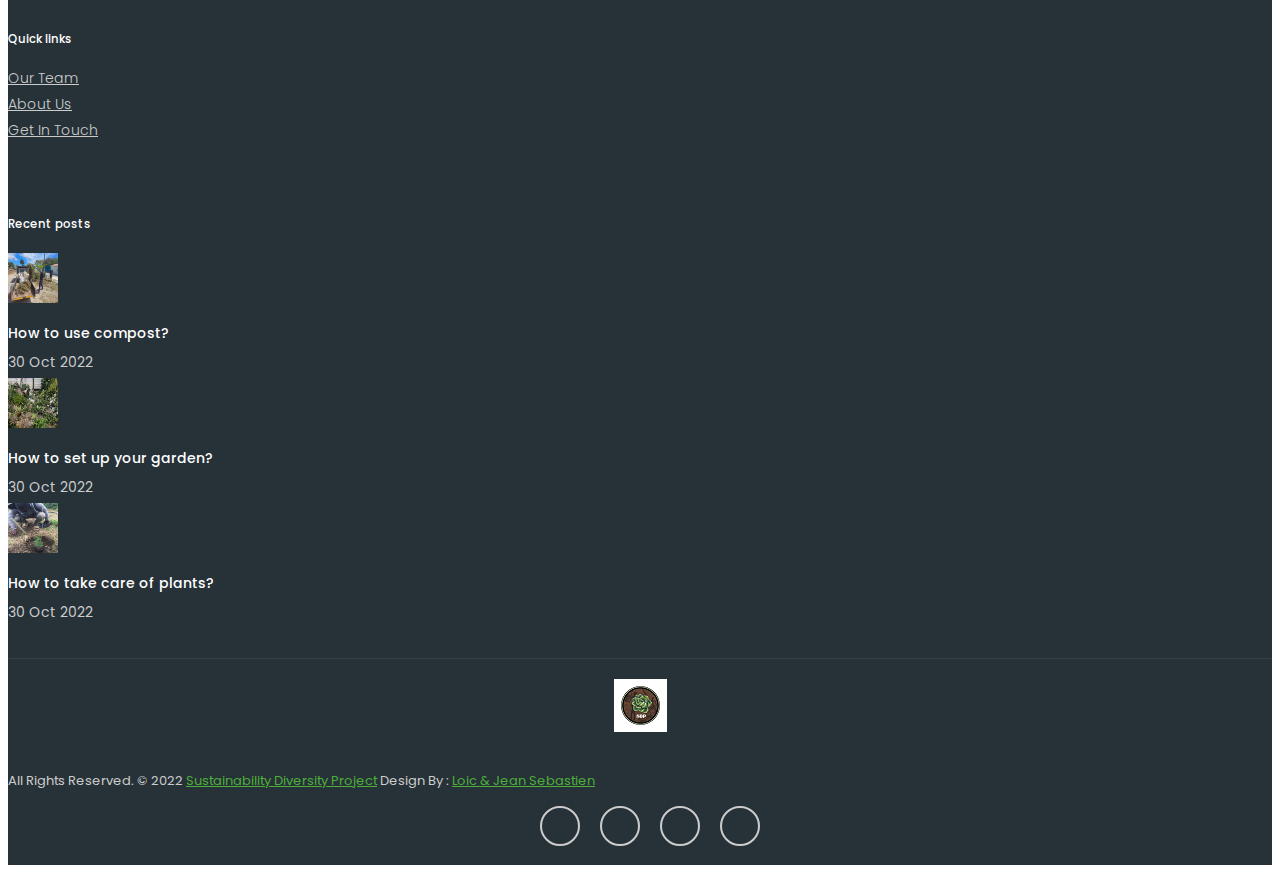
==== commit 6f2fb4b7: "Update about.html" ====
--- a/about.html
+++ b/about.html
@@ -118,7 +118,7 @@
 					  <img class="card-img-top" src="images/team_01.jpeg" alt="" />
 					  <div class="card-js">
 						  <h2 class="card-title">Jean</h2>
-						  <h6 class="card-subtitle mb-2 text-muted">Social Media Representative</h6>
+						  <h6 class="card-subtitle mb-2">Social Media Representative</h6>
 						  <p class="card-text">As a member of the social media team, he was in charge of the garden's social media pages.
 					  </div>
 					</div>
@@ -128,7 +128,7 @@
 					<img class="card-img-top" src="images/team_02.jpeg" alt="" />
 					<div class="card-body">
 						<h2 class="card-title">Loic</h2>
-						<h6 class="card-subtitle mb-2 text-muted">Strategic Marketing</h6>
+						<h6 class="card-subtitle mb-2">Strategic Marketing</h6>
 						<p class="card-text">He was specifically tasked with developing a social marketing strategy that would allow Oude Molen Food Garden's online presence to grow.
 					</div>
 				  </div>
@@ -138,31 +138,24 @@
 					  <img class="card-img-top" src="images/team_03.jpeg" alt="" />
 					  <div class="card-jetro">
 						  <h2 class="card-title">Jetro</h2>
-						  <h6 class="card-subtitle mb-2 text-muted">Art Sector Project Manager</h6>
+						  <h6 class="card-subtitle mb-2">Art Sector Project Manager</h6>
 						  <p class="card-text">He spearheaded the art department, which created all of the decorations at Oude Molen Food Garden. His contributions brought the garden to life.
 					  </div>
 					</div>
 				  </div>
 				  <div class="col-sm-3 mb-4 card1">
 					<div class="card h-100 text-center">
-					  <img class="card-img-top" src="images/IMG_7409.jpeg" alt="" />
+					  <img class="card-img-top" src="images/team_04.jpg" alt="" />
 					  <div class="card-jordan">
 						  <h2 class="card-title">Jordan</h2>
-						  <h6 class="card-subtitle mb-2 text-muted">Art Sector Project Manager</h6>
-						  <p class="card-text">Lorem ipsum dolor sit amet, consectetur adipisicing elit. Possimus aut mollitia eum ipsum fugiat odio officiis odit.</p>
+						  <h6 class="card-subtitle mb-2">Strategic Marketing</h6>
+						  <p class="card-text">It was specifically assigned to him to devise a social marketing strategy that would facilitate the expansion of Oude Molen Food Garden's online presence.
 					  </div>
-					  <div class="card-footer">
-						  <ul>
-							  <li><a href="https://www.facebook.com/JayNtaku19"><i class="fab fa-facebook-f"></i></a></li>
-							  <li><a href="#"><i class="fab fa-twitter"></i></a></li>
-							  <li><a href="#"><i class="fab fa-google-plus-g"></i></a></li>
-						  </ul>
-					  </div>
 					</div>
 				  </div>
 			  </div>
 			</div>
-			
+
 			<!-- /.row -->
 		</div>
 		<!-- Our Partners -->
